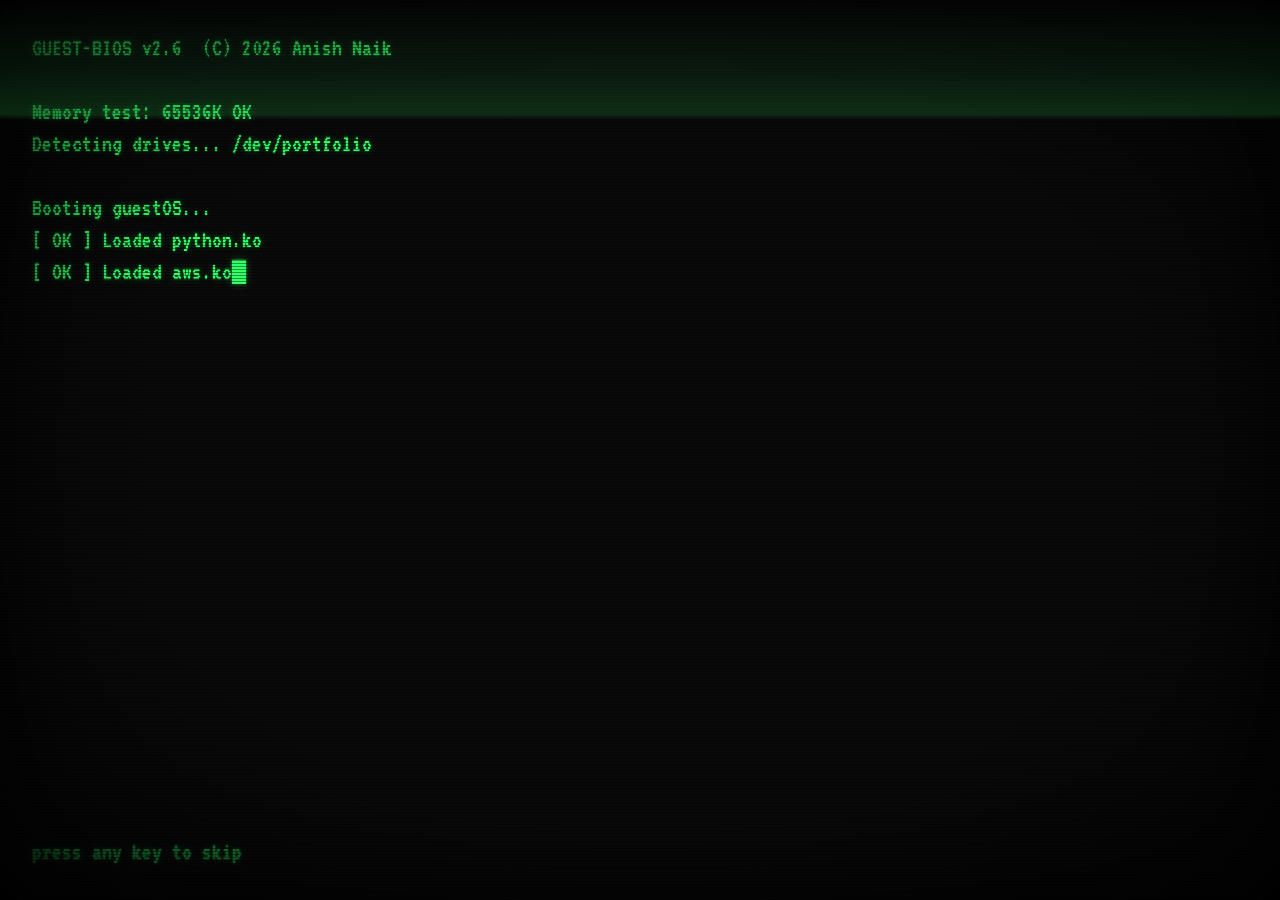
==== index.html @ b6e9a3e8 "deploy 1fc9d5204babcc1dcbe8aa918943df2d3dfe7844 zeus11011/portfolio@1fc9d5204babcc1dcbe8aa918943df2d" ====
<!DOCTYPE html><html lang="en" class="TRyCKa_variable h-full"><head><meta charSet="utf-8"/><meta name="viewport" content="width=device-width, initial-scale=1"/><link rel="preload" href="/_next/static/media/591c50bbc7585aef-s.p.2tcyrya9o07vu.woff2" as="font" crossorigin="" type="font/woff2"/><link rel="stylesheet" href="/_next/static/chunks/0tcu1-rpr_qnp.css" data-precedence="next"/><link rel="stylesheet" href="/_next/static/chunks/32ek0ftwj8uyb.css" data-precedence="next"/><link rel="preload" as="script" fetchPriority="low" href="/_next/static/chunks/19wg2q9r2_sev.js"/><script src="/_next/static/chunks/1c0mhc5ebbn3y.js" async=""></script><script src="/_next/static/chunks/3ltx1we1130yf.js" async=""></script><script src="/_next/static/chunks/turbopack-3-ry682tkyiqk.js" async=""></script><script src="/_next/static/chunks/0umf92h1sb77c.js" async=""></script><script src="/_next/static/chunks/1yj6_vmsm_ezk.js" async=""></script><script src="/_next/static/chunks/0t3pg9o441d8x.js" async=""></script><script src="/_next/static/chunks/0qcymq9jocn4i.js" async=""></script><title>Anish Naik — Terminal</title><meta name="description" content="Portfolio of Anish Naik, software and AI developer."/><link rel="icon" href="/icon.svg?icon.149g2tortx2x_.svg" sizes="any" type="image/svg+xml"/><meta name="next-size-adjust" content=""/><script>try{var d=document.documentElement.dataset;d.crt=localStorage.getItem("crt")||"on";d.sound=localStorage.getItem("sound")||"off";if(sessionStorage.getItem("booted")||matchMedia("(prefers-reduced-motion: reduce)").matches)d.booted="1"}catch(e){}</script><script src="/_next/static/chunks/0cz1d0mv5g_q7.js" noModule=""></script></head><body class="min-h-full flex flex-col"><div hidden=""><!--$--><!--/$--></div><main class="h-screen w-screen"><div data-testid="rf__wrapper" style="width:100%;height:100%;overflow:hidden;position:relative;z-index:0" class="react-flow dark" role="application"><div class="react-flow__renderer" style="position:absolute;width:100%;height:100%;top:0;left:0"><div class="react-flow__pane" style="position:absolute;width:100%;height:100%;top:0;left:0"><div class="react-flow__viewport xyflow__viewport react-flow__container" style="transform:translate(0px,0px) scale(1)"><div class="react-flow__edges"></div><div class="react-flow__edgelabel-renderer"></div><div class="react-flow__nodes" style="position:absolute;width:100%;height:100%;top:0;left:0"><div class="react-flow__node react-flow__node-icon nopan selectable draggable" style="z-index:0;transform:translate(40px,40px);pointer-events:all;visibility:hidden" data-id="resume" data-testid="rf__node-resume" tabindex="0" role="group" aria-roledescription="node" aria-describedby="react-flow__node-desc-1"><button class="flex w-24 flex-col items-center gap-1 p-1 text-center text-xl leading-none max-md:w-28 max-md:text-2xl hover:bg-foreground/10"><span aria-hidden="true" class="text-4xl max-md:text-6xl">▤</span><span>Resume.pdf</span></button></div><div class="react-flow__node react-flow__node-icon nopan selectable draggable" style="z-index:0;transform:translate(160px,40px);pointer-events:all;visibility:hidden" data-id="about" data-testid="rf__node-about" tabindex="0" role="group" aria-roledescription="node" aria-describedby="react-flow__node-desc-1"><button class="flex w-24 flex-col items-center gap-1 p-1 text-center text-xl leading-none max-md:w-28 max-md:text-2xl hover:bg-foreground/10"><span aria-hidden="true" class="text-4xl max-md:text-6xl">≡</span><span>About Me.txt</span></button></div><div class="react-flow__node react-flow__node-icon nopan selectable draggable" style="z-index:0;transform:translate(40px,160px);pointer-events:all;visibility:hidden" data-id="projects" data-testid="rf__node-projects" tabindex="0" role="group" aria-roledescription="node" aria-describedby="react-flow__node-desc-1"><button class="flex w-24 flex-col items-center gap-1 p-1 text-center text-xl leading-none max-md:w-28 max-md:text-2xl hover:bg-foreground/10"><span aria-hidden="true" class="text-4xl max-md:text-6xl">▣</span><span>Projects</span></button></div><div class="react-flow__node react-flow__node-icon nopan selectable draggable" style="z-index:0;transform:translate(160px,160px);pointer-events:all;visibility:hidden" data-id="contact" data-testid="rf__node-contact" tabindex="0" role="group" aria-roledescription="node" aria-describedby="react-flow__node-desc-1"><button class="flex w-24 flex-col items-center gap-1 p-1 text-center text-xl leading-none max-md:w-28 max-md:text-2xl hover:bg-foreground/10"><span aria-hidden="true" class="text-4xl max-md:text-6xl">&gt;_</span><span>Contact</span></button></div><div class="react-flow__node react-flow__node-icon nopan selectable draggable" style="z-index:0;transform:translate(40px,280px);pointer-events:all;visibility:hidden" data-id="ask" data-testid="rf__node-ask" tabindex="0" role="group" aria-roledescription="node" aria-describedby="react-flow__node-desc-1"><button class="flex w-24 flex-col items-center gap-1 p-1 text-center text-xl leading-none max-md:w-28 max-md:text-2xl hover:bg-foreground/10"><span aria-hidden="true" class="text-4xl max-md:text-6xl">&gt;_</span><span>Ask Me (AI)</span></button></div><div class="react-flow__node react-flow__node-icon nopan selectable draggable" style="z-index:0;transform:translate(160px,280px);pointer-events:all;visibility:hidden" data-id="trash" data-testid="rf__node-trash" tabindex="0" role="group" aria-roledescription="node" aria-describedby="react-flow__node-desc-1"><button class="flex w-24 flex-col items-center gap-1 p-1 text-center text-xl leading-none max-md:w-28 max-md:text-2xl hover:bg-foreground/10"><span aria-hidden="true" class="text-4xl max-md:text-6xl">▣</span><span>Recycle Bin</span></button></div><div class="react-flow__node react-flow__node-icon nopan selectable draggable" style="z-index:0;transform:translate(440px,40px);pointer-events:all;visibility:hidden" data-id="app-agent" data-testid="rf__node-app-agent" tabindex="0" role="group" aria-roledescription="node" aria-describedby="react-flow__node-desc-1"><button class="flex w-24 flex-col items-center gap-1 p-1 text-center text-xl leading-none max-md:w-28 max-md:text-2xl hover:bg-foreground/10"><span aria-hidden="true" class="text-4xl max-md:text-6xl">[&gt;]</span><span>Test Agent</span></button></div><div class="react-flow__node react-flow__node-icon nopan selectable draggable" style="z-index:0;transform:translate(320px,160px);pointer-events:all;visibility:hidden" data-id="app-rag" data-testid="rf__node-app-rag" tabindex="0" role="group" aria-roledescription="node" aria-describedby="react-flow__node-desc-1"><button class="flex w-24 flex-col items-center gap-1 p-1 text-center text-xl leading-none max-md:w-28 max-md:text-2xl hover:bg-foreground/10"><span aria-hidden="true" class="text-4xl max-md:text-6xl">[?]</span><span>RAG Engine</span></button></div><div class="react-flow__node react-flow__node-icon nopan selectable draggable" style="z-index:0;transform:translate(440px,160px);pointer-events:all;visibility:hidden" data-id="app-chip8" data-testid="rf__node-app-chip8" tabindex="0" role="group" aria-roledescription="node" aria-describedby="react-flow__node-desc-1"><button class="flex w-24 flex-col items-center gap-1 p-1 text-center text-xl leading-none max-md:w-28 max-md:text-2xl hover:bg-foreground/10"><span aria-hidden="true" class="text-4xl max-md:text-6xl">[8]</span><span>CHIP-8</span></button></div><div class="react-flow__node react-flow__node-note nopan selectable draggable" style="z-index:0;transform:translate(640px,40px);pointer-events:all;visibility:hidden" data-id="note" data-testid="rf__node-note" tabindex="0" role="group" aria-roledescription="node" aria-describedby="react-flow__node-desc-1"><div class="w-48 -rotate-2 bg-foreground p-3 text-xl leading-tight text-background [text-shadow:none]">drag me. drag windows by their title bar.</div></div><div class="react-flow__node react-flow__node-terminal nopan selectable draggable" style="z-index:0;transform:translate(640px,180px);pointer-events:all;visibility:hidden" data-id="terminal" data-testid="rf__node-terminal" tabindex="0" role="group" aria-roledescription="node" aria-describedby="react-flow__node-desc-1"><div class="w-[min(520px,calc(100vw-16px))] text-xl max-md:text-2xl"><section role="dialog" aria-label="guest@anish: ~" class="power-on bg-background leading-none"><div class="window-title flex cursor-move whitespace-pre"><span>┌─</span><span>[ <!-- -->guest@anish: ~<!-- --> ]</span><span class="flex-1 overflow-hidden">────────────────────────────────────────────────────────────────────────────────────────────────────────────────────────────────────────────────────────────────────────────────────────────────────────────────────────────────────────────────────────────────────────────────────────────────────────────</span><span>─┐</span></div><div class="grid grid-cols-[1ch_1fr_1ch]"><span aria-hidden="true" class="h-0 min-h-full overflow-hidden whitespace-pre">│
│
│
│
│
│
│
│
│
│
│
│
│
│
│
│
│
│
│
│
│
│
│
│
│
│
│
│
│
│
│
│
│
│
│
│
│
│
│
│
│
│
│
│
│
│
│
│
│
│
│
│
│
│
│
│
│
│
│
│
│
│
│
│
│
│
│
│
│
│
│
│
│
│
│
│
│
│
│
│
│
│
│
│
│
│
│
│
│
│
│
│
│
│
│
│
│
│
│
│
│
│
│
│
│
│
│
│
│
│
│
│
│
│
│
│
│
│
│
│
│
│
│
│
│
│
│
│
│
│
│
│
│
│
│
│
│
│
│
│
│
│
│
│
│
│
│
│
│
│
│
│
│
│
│
│
│
│
│
│
│
│
│
│
│
│
│
│
│
│
│
│
│
│
│
│
│
│
│
│
│
│
│
│
│
│
│
│
│
│
│
│
│
│
│
│
│
│
│
│
</span><div class="px-[1ch] py-1 leading-tight"><div class="nodrag nowheel h-[min(18rem,35vh)] cursor-text max-md:h-[clamp(6rem,calc(100dvh-34rem),18rem)] overflow-auto select-text"><div aria-live="polite" class="sr-only"></div><div><div class="min-h-[1lh] whitespace-pre-wrap"><span class="cursor"></span></div></div><label class="flex whitespace-pre"><span class="invisible">guest@anish:~$<!-- --> </span><span class="invisible"></span><span class="invisible"></span><input aria-label="Terminal input" autofocus="" autoComplete="off" autoCapitalize="off" spellCheck="false" class="absolute size-px opacity-0" value=""/></label></div></div><span aria-hidden="true" class="h-0 min-h-full overflow-hidden whitespace-pre">│
│
│
│
│
│
│
│
│
│
│
│
│
│
│
│
│
│
│
│
│
│
│
│
│
│
│
│
│
│
│
│
│
│
│
│
│
│
│
│
│
│
│
│
│
│
│
│
│
│
│
│
│
│
│
│
│
│
│
│
│
│
│
│
│
│
│
│
│
│
│
│
│
│
│
│
│
│
│
│
│
│
│
│
│
│
│
│
│
│
│
│
│
│
│
│
│
│
│
│
│
│
│
│
│
│
│
│
│
│
│
│
│
│
│
│
│
│
│
│
│
│
│
│
│
│
│
│
│
│
│
│
│
│
│
│
│
│
│
│
│
│
│
│
│
│
│
│
│
│
│
│
│
│
│
│
│
│
│
│
│
│
│
│
│
│
│
│
│
│
│
│
│
│
│
│
│
│
│
│
│
│
│
│
│
│
│
│
│
│
│
│
│
│
│
│
│
│
│
│
</span></div><div aria-hidden="true" class="flex whitespace-pre"><span>└</span><span class="flex-1 overflow-hidden">────────────────────────────────────────────────────────────────────────────────────────────────────────────────────────────────────────────────────────────────────────────────────────────────────────────────────────────────────────────────────────────────────────────────────────────────────────────</span><span>┘</span></div></section></div></div></div><div class="react-flow__viewport-portal"></div></div></div></div><svg class="react-flow__background" style="position:absolute;width:100%;height:100%;top:0;left:0;--xy-background-pattern-color-props:var(--dim)" data-testid="rf__background"><pattern id="pattern-1" x="0" y="0" width="20" height="20" patternUnits="userSpaceOnUse" patternTransform="translate(-10,-10)"><circle cx="0.5" cy="0.5" r="0.5" class="react-flow__background-pattern dots"></circle></pattern><rect x="0" y="0" width="100%" height="100%" fill="url(#pattern-1)"></rect></svg><div class="react-flow__panel flex gap-4 text-xl text-dim max-md:text-2xl bottom left"><button class="hover:bg-foreground hover:text-background">reset layout</button><button aria-pressed="true" class="hover:bg-foreground hover:text-background">crt<!-- -->: <!-- -->on</button><button aria-pressed="false" class="hover:bg-foreground hover:text-background">sound<!-- -->: <!-- -->off</button></div><div class="react-flow__panel react-flow__attribution bottom right" data-message="Please only hide this attribution when you are subscribed to React Flow Pro: https://reactflow.dev?utm_source=attribution"><a href="https://reactflow.dev?utm_source=attribution" target="_blank" rel="noopener noreferrer" aria-label="React Flow attribution">React Flow</a></div><div id="react-flow__node-desc-1" style="display:none">Press enter or space to select a node. You can then use the arrow keys to move the node around. Press delete to remove it and escape to cancel.</div><div id="react-flow__edge-desc-1" style="display:none">Press enter or space to select an edge. You can then press delete to remove it or escape to cancel.</div><div id="react-flow__aria-live-1" aria-live="assertive" aria-atomic="true" style="position:absolute;width:1px;height:1px;margin:-1px;border:0;padding:0;overflow:hidden;clip:rect(0px, 0px, 0px, 0px);clip-path:inset(100%)"></div></div></main><div class="boot fixed inset-0 z-40 bg-background p-4 text-lg whitespace-pre-wrap sm:p-8 sm:text-2xl"><span class="cursor"></span><p class="absolute bottom-8 text-dim">press any key to skip</p></div><div aria-hidden="true" class="crt-overlay"></div><!--$--><!--/$--><script id="_R_">(globalThis["TURBOPACK"] || (globalThis["TURBOPACK"] = [])).push({"otherChunks":["static/chunks/19wg2q9r2_sev.js","static/chunks/1c0mhc5ebbn3y.js","static/chunks/3ltx1we1130yf.js"],"runtimeModuleIds":[94553]});</script><script src="/_next/static/chunks/19wg2q9r2_sev.js" async=""></script><script>(self.__next_f=self.__next_f||[]).push([0])</script><script>self.__next_f.push([1,"1:\"$Sreact.fragment\"\n2:\"/_next/static/chunks/0umf92h1sb77c.js\"\n3:I[39756,[\"$2\"],\"default\"]\n4:I[37457,[\"$2\"],\"default\"]\n6:\"/_next/static/chunks/1yj6_vmsm_ezk.js\"\n7:\"/_next/static/chunks/0t3pg9o441d8x.js\"\n8:\"/_next/static/chunks/0qcymq9jocn4i.js\"\n9:I[54700,[\"$2\",\"$6\",\"$7\",\"$8\"],\"Canvas\"]\na:I[26368,[\"$2\",\"$6\",\"$7\",\"$8\"],\"Boot\"]\nb:I[97367,[\"$2\"],\"OutletBoundary\"]\nc:\"$Sreact.suspense\"\ne:\"ViewportBoundary\"\nf:I[97367,[\"$2\"],\"$e\"]\n11:\"MetadataBoundary\"\n12:I[97367,[\"$2\"],\"$11\"]\n14:I[68027,[\"$2\"],\"default\",1]\n:HL[\"/_next/static/chunks/0tcu1-rpr_qnp.css\",\"style\"]\n:HL[\"/_next/static/media/591c50bbc7585aef-s.p.2tcyrya9o07vu.woff2\",\"font\",{\"crossOrigin\":\"\",\"type\":\"font/woff2\"}]\n:HL[\"/_next/static/chunks/32ek0ftwj8uyb.css\",\"style\"]\n5:[[\"children\",{\"s\":\"__PAGE__\",\"h\":512,\"d\":{\"r\":[\"$\",\"$1\",\"c\",{\"children\":[[[\"$\",\"main\",null,{\"className\":\"h-screen w-screen\",\"children\":[\"$\",\"$L9\",null,{}]}],[\"$\",\"$La\",null,{}],[\"$\",\"div\",null,{\"aria-hidden\":true,\"className\":\"crt-overlay\"}]],[[\"$\",\"link\",\"0\",{\"rel\":\"stylesheet\",\"href\":\"/_next/static/chunks/32ek0ftwj8uyb.css\",\"precedence\":\"next\",\"crossOrigin\":\"$undefined\",\"nonce\":\"$undefined\"}],[\"$\",\"script\",\"script-0\",{\"src\":\"/_next/static/chunks/1yj6_vmsm_ezk.js\",\"async\":true,\"nonce\":\"$undefined\"}],[\"$\",\"script\",\"script-1\",{\"src\":\"/_next/static/chunks/0t3pg9o441d8x.js\",\"async\":true,\"nonce\":\"$undefined\"}],[\"$\",\"script\",\"script-2\",{\"src\":\"/_next/static/chunks/0qcymq9jocn4i.js\",\"async\":true,\"nonce\":\"$undefined\"}]],[\"$\",\"$Lb\",null,{\"children\":[\"$\",\"$c\",null,{\"name\":\"Next.MetadataOutlet\",\"children\":\"$@d\"}]}]]}],\"p\":false,\"v\":null}}]]\n0:{\"P\":null,\"c\":[\"\",\"\"],\"q\":\"\",\"i\":false,\"t\":{\"t\":{\"s\":\"\",\"h\":528,\"d\":{\"r\":[\"$\",\"$1\",\"c\",{\"children\":[[[\"$\",\"link\",\"0\",{\"rel\":\"stylesheet\",\"href\":\"/_next/static/chunks/0tcu1-rpr_qnp.css\",\"precedence\":\"next\",\"crossOrigin\":\"$undefined\",\"nonce\":\"$undefined\"}],[\"$\",\"script\",\"script-0\",{\"src\":\"/_next/static/chunks/0umf92h1sb77c.js\",\"async\":true,\"nonce\":\"$undefined\"}]],[\"$\",\"html\",null,{\"lang\":\"en\",\"className\":\"TRyCKa_variable h-full\",\"suppressHydrationWarning\":true,\"children\":[[\"$\",\"head\",null,{\"children\":[\"$\",\"script\",null,{\"dangerouslySetInnerHTML\":{\"__html\":\"try{var d=document.documentElement.dataset;d.crt=localStorage.getItem(\\\"crt\\\")||\\\"on\\\";d.sound=localStorage.getItem(\\\"sound\\\")||\\\"off\\\";if(sessionStorage.getItem(\\\"booted\\\")||matchMedia(\\\"(prefers-reduced-motion: reduce)\\\").matches)d.booted=\\\"1\\\"}catch(e){}\"}}]}],[\"$\",\"body\",null,{\"className\":\"min-h-full flex flex-col\",\"children\":[\"$\",\"$L3\",null,{\"parallelRouterKey\":\"children\",\"error\":\"$undefined\",\"errorStyles\":\"$undefined\",\"errorScripts\":\"$undefined\",\"template\":[\"$\",\"$L4\",null,{}],\"templateStyles\":\"$undefined\",\"templateScripts\":\"$undefined\",\"notFound\":[[[\"$\",\"title\",null,{\"children\":\"404: This page could not be found.\"}],[\"$\",\"div\",null,{\"style\":{\"fontFamily\":\"system-ui,\\\"Segoe UI\\\",Roboto,Helvetica,Arial,sans-serif,\\\"Apple Color Emoji\\\",\\\"Segoe UI Emoji\\\"\",\"height\":\"100vh\",\"textAlign\":\"center\",\"display\":\"flex\",\"flexDirection\":\"column\",\"alignItems\":\"center\",\"justifyContent\":\"center\"},\"children\":[\"$\",\"div\",null,{\"children\":[[\"$\",\"style\",null,{\"dangerouslySetInnerHTML\":{\"__html\":\"body{color:#000;background:#fff;margin:0}.next-error-h1{border-right:1px solid rgba(0,0,0,.3)}@media (prefers-color-scheme:dark){body{color:#fff;background:#000}.next-error-h1{border-right:1px solid rgba(255,255,255,.3)}}\"}}],[\"$\",\"h1\",null,{\"className\":\"next-error-h1\",\"style\":{\"display\":\"inline-block\",\"margin\":\"0 20px 0 0\",\"padding\":\"0 23px 0 0\",\"fontSize\":24,\"fontWeight\":500,\"verticalAlign\":\"top\",\"lineHeight\":\"49px\"},\"children\":404}],[\"$\",\"div\",null,{\"style\":{\"display\":\"inline-block\"},\"children\":[\"$\",\"h2\",null,{\"style\":{\"fontSize\":14,\"fontWeight\":400,\"lineHeight\":\"49px\",\"margin\":0},\"children\":\"This page could not be found.\"}]}]]}]}]],[]],\"forbidden\":\"$undefined\",\"unauthorized\":\"$undefined\"}]}]]}]]}],\"p\":false,\"v\":null},\"c\":\"$Q5\"},\"h\":{\"r\":[\"$\",\"$1\",\"h\",{\"children\":[null,[\"$\",\"$Lf\",null,{\"children\":\"$L10\"}],[\"$\",\"$L12\",null,{\"children\":[[\"$\",\"div\",null,{\"hidden\":true,\"children\":[\"$\",\"$c\",null,{\"name\":\"Next.Metadata\",\"children\":\"$L13\"}]}],null]}],[\"$\",\"meta\",null,{\"name\":\"next-size-adjust\",\"content\":\"\"}]]}],\"p\":false,\"v\":null}},\"m\":\"$undefined\",\"G\":[\"$14\",[[\"$\",\"link\",\"0\",{\"rel\":\"stylesheet\",\"href\":\"/_next/static/chunks/0tcu1-rpr_qnp.css\",\"precedence\":\"next\",\"crossOrigin\":\"$undefined\",\"nonce\":\"$undefined\"}]]],\"S\":true,\"r\":\"$undefined\",\"s\":\"$undefined\",\"a\":\"$undefined\",\"l\":\"$undefined\",\"p\":\"$undefined\",\"d\":\"$undefined\",\"b\":\"2-DYwGe7Usz8Ht2MNmMBQ\"}\n10:[[\"$\",\"meta\",\"0\",{\"charSet\":\"utf-8\"}],[\"$\",\"meta\",\"1\",{\"name\":\"viewport\",\"content\":\"width=device-width, initial-scale=1\"}]]\n15:I[27201,[\"$2\"],\"IconMark\"]\nd:null\n13:[[\"$\",\"title\",\"0\",{\"children\":\"Anish Naik — Terminal\"}],[\"$\",\"meta\",\"1\",{\"name\":\"description\",\"content\":\"Portfolio of Anish Naik, software and AI developer.\"}],[\"$\",\"link\",\"2\",{\"rel\":\"icon\",\"href\":\"/icon.svg?icon.149g2tortx2x_.svg\",\"sizes\":\"any\",\"type\":\"image/svg+xml\"}],[\"$\",\"$L15\",\"3\",{}]]\n"])</script></body></html>
---- _next/static/chunks/0tcu1-rpr_qnp.css ----
@font-face{font-family:VT323;font-style:normal;font-weight:400;font-display:swap;src:url(../media/918fa44f42910192-s.01esg-5vzborl.woff2)format("woff2");unicode-range:U+102-103,U+110-111,U+128-129,U+168-169,U+1A0-1A1,U+1AF-1B0,U+300-301,U+303-304,U+308-309,U+323,U+329,U+1EA0-1EF9,U+20AB}@font-face{font-family:VT323;font-style:normal;font-weight:400;font-display:swap;src:url(../media/5ef623414c7c0f3b-s.2n-wf6s8aqfs0.woff2)format("woff2");unicode-range:U+100-2BA,U+2BD-2C5,U+2C7-2CC,U+2CE-2D7,U+2DD-2FF,U+304,U+308,U+329,U+1D00-1DBF,U+1E00-1E9F,U+1EF2-1EFF,U+2020,U+20A0-20AB,U+20AD-20C4,U+2113,U+2C60-2C7F,U+A720-A7FF}@font-face{font-family:VT323;font-style:normal;font-weight:400;font-display:swap;src:url(../media/591c50bbc7585aef-s.p.2tcyrya9o07vu.woff2)format("woff2");unicode-range:U+??,U+131,U+152-153,U+2BB-2BC,U+2C6,U+2DA,U+2DC,U+304,U+308,U+329,U+2000-206F,U+20AC,U+2122,U+2191,U+2193,U+2212,U+2215,U+FEFF,U+FFFD}@font-face{font-family:VT323 Fallback;src:local(Arial);ascent-override:89.16%;descent-override:22.29%;line-gap-override:0.0%;size-adjust:89.73%}.TRyCKa_className{font-family:VT323,VT323 Fallback;font-style:normal;font-weight:400}.TRyCKa_variable{--font-vt323:"VT323", "VT323 Fallback"}
@layer properties{@supports (((-webkit-hyphens:none)) and (not (margin-trim:inline))) or ((-moz-orient:inline) and (not (color:rgb(from red r g b)))){*,:before,:after,::backdrop{--tw-rotate-x:initial;--tw-rotate-y:initial;--tw-rotate-z:initial;--tw-skew-x:initial;--tw-skew-y:initial;--tw-border-style:solid;--tw-leading:initial;--tw-outline-style:solid;--tw-blur:initial;--tw-brightness:initial;--tw-contrast:initial;--tw-grayscale:initial;--tw-hue-rotate:initial;--tw-invert:initial;--tw-opacity:initial;--tw-saturate:initial;--tw-sepia:initial;--tw-drop-shadow:initial;--tw-drop-shadow-color:initial;--tw-drop-shadow-alpha:100%;--tw-drop-shadow-size:initial}}}@layer theme{:root,:host{--font-sans:-apple-system, BlinkMacSystemFont, "Segoe UI", Roboto, "Helvetica Neue", "Noto Sans", Arial, sans-serif, "Apple Color Emoji", "Segoe UI Emoji", "Segoe UI Symbol", "Noto Color Emoji";--color-black:#000;--spacing:.25rem;--text-lg:1.125rem;--text-lg--line-height:calc(1.75 / 1.125);--text-xl:1.25rem;--text-xl--line-height:calc(1.75 / 1.25);--text-2xl:1.5rem;--text-2xl--line-height:calc(2 / 1.5);--text-3xl:1.875rem;--text-3xl--line-height:calc(2.25 / 1.875);--text-4xl:2.25rem;--text-4xl--line-height:calc(2.5 / 2.25);--text-6xl:3.75rem;--text-6xl--line-height:1;--leading-tight:1.25;--aspect-video:16 / 9;--default-font-family:var(--font-sans);--default-mono-font-family:var(--font-vt323)}}@layer base{*,:after,:before,::backdrop{box-sizing:border-box;border:0 solid;margin:0;padding:0}::file-selector-button{box-sizing:border-box;border:0 solid;margin:0;padding:0}html,:host{-webkit-text-size-adjust:100%;tab-size:4;line-height:1.5;font-family:var(--default-font-family,-apple-system, BlinkMacSystemFont, "Segoe UI", Roboto, "Helvetica Neue", "Noto Sans", Arial, sans-serif, "Apple Color Emoji", "Segoe UI Emoji", "Segoe UI Symbol", "Noto Color Emoji");font-feature-settings:var(--default-font-feature-settings,normal);font-variation-settings:var(--default-font-variation-settings,normal);-webkit-tap-highlight-color:transparent}hr{height:0;color:inherit;border-top-width:1px}abbr:where([title]){-webkit-text-decoration:underline dotted;text-decoration:underline dotted}h1,h2,h3,h4,h5,h6{font-size:inherit;font-weight:inherit}a{color:inherit;-webkit-text-decoration:inherit;-webkit-text-decoration:inherit;-webkit-text-decoration:inherit;-webkit-text-decoration:inherit;text-decoration:inherit}b,strong{font-weight:bolder}code,kbd,samp,pre{font-family:var(--default-mono-font-family,ui-monospace, SFMono-Regular, Menlo, Monaco, Consolas, "Liberation Mono", "Courier New", monospace);font-feature-settings:var(--default-mono-font-feature-settings,normal);font-variation-settings:var(--default-mono-font-variation-settings,normal);font-size:1em}small{font-size:80%}sub,sup{vertical-align:baseline;font-size:75%;line-height:0;position:relative}sub{bottom:-.25em}sup{top:-.5em}table{text-indent:0;border-color:inherit;border-collapse:collapse}:-moz-focusring:where(:not(iframe)){outline:auto}progress{vertical-align:baseline}summary{display:list-item}ol,ul,menu{list-style:none}img,svg,video,canvas,audio,iframe,embed,object{vertical-align:middle;display:block}img,video{max-width:100%;height:auto}button,input,select,optgroup,textarea{font:inherit;font-feature-settings:inherit;font-variation-settings:inherit;letter-spacing:inherit;color:inherit;opacity:1;background-color:#0000;border-radius:0}::file-selector-button{font:inherit;font-feature-settings:inherit;font-variation-settings:inherit;letter-spacing:inherit;color:inherit;opacity:1;background-color:#0000;border-radius:0}:where(select:is([multiple],[size])) optgroup{font-weight:bolder}:where(select:is([multiple],[size])) optgroup option{padding-inline-start:20px}::file-selector-button{margin-inline-end:4px}::placeholder{opacity:1}@supports (not ((-webkit-appearance:-apple-pay-button))) or (contain-intrinsic-size:1px){::placeholder{color:currentColor}@supports (color:color-mix(in lab, red, red)){::placeholder{color:color-mix(in oklab, currentcolor 50%, transparent)}}}textarea{resize:vertical}::-webkit-search-decoration{-webkit-appearance:none}::-webkit-date-and-time-value{min-height:1lh;text-align:inherit}::-webkit-datetime-edit{display:inline-flex}::-webkit-datetime-edit-fields-wrapper{padding:0}::-webkit-datetime-edit{padding-block:0}::-webkit-datetime-edit-year-field{padding-block:0}::-webkit-datetime-edit-month-field{padding-block:0}::-webkit-datetime-edit-day-field{padding-block:0}::-webkit-datetime-edit-hour-field{padding-block:0}::-webkit-datetime-edit-minute-field{padding-block:0}::-webkit-datetime-edit-second-field{padding-block:0}::-webkit-datetime-edit-millisecond-field{padding-block:0}::-webkit-datetime-edit-meridiem-field{padding-block:0}::-webkit-calendar-picker-indicator{line-height:1}:-moz-ui-invalid{box-shadow:none}button,input:where([type=button],[type=reset],[type=submit]){appearance:button}::file-selector-button{appearance:button}::-webkit-inner-spin-button{height:auto}::-webkit-outer-spin-button{height:auto}[hidden]:where(:not([hidden=until-found])){display:none!important}}@layer components;@layer utilities{.collapse{visibility:collapse}.invisible{visibility:hidden}.visible{visibility:visible}.sr-only{clip-path:inset(50%);white-space:nowrap;border-width:0;width:1px;height:1px;margin:-1px;padding:0;position:absolute;overflow:hidden}.absolute{position:absolute}.fixed{position:fixed}.relative{position:relative}.static{position:static}.sticky{position:sticky}.inset-0{inset:0}.bottom-8{bottom:calc(var(--spacing) * 8)}.z-40{z-index:40}.container{width:100%}@media (min-width:40rem){.container{max-width:40rem}}@media (min-width:48rem){.container{max-width:48rem}}@media (min-width:64rem){.container{max-width:64rem}}@media (min-width:80rem){.container{max-width:80rem}}@media (min-width:96rem){.container{max-width:96rem}}.my-1{margin-block:var(--spacing)}.mr-2{margin-right:calc(var(--spacing) * 2)}.mb-1{margin-bottom:var(--spacing)}.mb-2{margin-bottom:calc(var(--spacing) * 2)}.mb-4{margin-bottom:calc(var(--spacing) * 4)}.ml-auto{margin-left:auto}.block{display:block}.contents{display:contents}.flex{display:flex}.grid{display:grid}.hidden{display:none}.inline{display:inline}.aspect-video{aspect-ratio:var(--aspect-video)}.size-px{width:1px;height:1px}.h-0{height:0}.h-2{height:calc(var(--spacing) * 2)}.h-72{height:calc(var(--spacing) * 72)}.h-\[min\(18rem\,35vh\)\]{height:min(18rem,35vh)}.h-full{height:100%}.h-screen{height:100vh}.max-h-40{max-height:calc(var(--spacing) * 40)}.max-h-\[70vh\]{max-height:70vh}.min-h-\[1lh\]{min-height:1lh}.min-h-\[2lh\]{min-height:2lh}.min-h-full{min-height:100%}.w-24{width:calc(var(--spacing) * 24)}.w-48{width:calc(var(--spacing) * 48)}.w-\[min\(480px\,calc\(100vw-16px\)\)\]{width:min(480px,100vw - 16px)}.w-\[min\(520px\,calc\(100vw-16px\)\)\]{width:min(520px,100vw - 16px)}.w-\[min\(680px\,calc\(100vw-16px\)\)\]{width:min(680px,100vw - 16px)}.w-full{width:100%}.w-screen{width:100vw}.max-w-\[90\%\]{max-width:90%}.flex-1{flex:1}.flex-shrink{flex-shrink:1}.-rotate-2{rotate:-2deg}.transform{transform:var(--tw-rotate-x,) var(--tw-rotate-y,) var(--tw-rotate-z,) var(--tw-skew-x,) var(--tw-skew-y,)}.cursor-move{cursor:move}.cursor-text{cursor:text}.resize{resize:both}.grid-cols-4{grid-template-columns:repeat(4,minmax(0,1fr))}.grid-cols-\[1ch_1fr_1ch\]{grid-template-columns:1ch 1fr 1ch}.flex-col{flex-direction:column}.flex-wrap{flex-wrap:wrap}.place-items-center{place-items:center}.items-center{align-items:center}.items-end{align-items:flex-end}.justify-between{justify-content:space-between}.justify-center{justify-content:center}.gap-1{gap:var(--spacing)}.gap-2{gap:calc(var(--spacing) * 2)}.gap-3{gap:calc(var(--spacing) * 3)}.gap-4{gap:calc(var(--spacing) * 4)}.self-start{align-self:flex-start}.truncate{text-overflow:ellipsis;white-space:nowrap;overflow:hidden}.overflow-auto{overflow:auto}.overflow-hidden{overflow:hidden}.rounded{border-radius:.25rem}.border{border-style:var(--tw-border-style);border-width:1px}.border-b{border-bottom-style:var(--tw-border-style);border-bottom-width:1px}.border-dim{border-color:var(--dim)}.border-foreground{border-color:var(--foreground)}.bg-background{background-color:var(--background)}.bg-black{background-color:var(--color-black)}.bg-black\/80{background-color:#000c}@supports (color:color-mix(in lab, red, red)){.bg-black\/80{background-color:color-mix(in oklab, var(--color-black) 80%, transparent)}}.bg-foreground{background-color:var(--foreground)}.bg-transparent{background-color:#0000}.p-1{padding:var(--spacing)}.p-3{padding:calc(var(--spacing) * 3)}.p-4{padding:calc(var(--spacing) * 4)}.p-8{padding:calc(var(--spacing) * 8)}.px-1{padding-inline:var(--spacing)}.px-2{padding-inline:calc(var(--spacing) * 2)}.px-\[1ch\]{padding-inline:1ch}.py-1{padding-block:var(--spacing)}.pb-1{padding-bottom:var(--spacing)}.text-center{text-align:center}.text-2xl{font-size:var(--text-2xl);line-height:var(--tw-leading,var(--text-2xl--line-height))}.text-3xl{font-size:var(--text-3xl);line-height:var(--tw-leading,var(--text-3xl--line-height))}.text-4xl{font-size:var(--text-4xl);line-height:var(--tw-leading,var(--text-4xl--line-height))}.text-6xl{font-size:var(--text-6xl);line-height:var(--tw-leading,var(--text-6xl--line-height))}.text-lg{font-size:var(--text-lg);line-height:var(--tw-leading,var(--text-lg--line-height))}.text-xl{font-size:var(--text-xl);line-height:var(--tw-leading,var(--text-xl--line-height))}.leading-none{--tw-leading:1;line-height:1}.leading-tight{--tw-leading:var(--leading-tight);line-height:var(--leading-tight)}.break-all{word-break:break-all}.whitespace-pre{white-space:pre}.whitespace-pre-wrap{white-space:pre-wrap}.text-background{color:var(--background)}.text-dim{color:var(--dim)}.underline{text-decoration-line:underline}.accent-\[var\(--foreground\)\]{accent-color:var(--foreground)}.opacity-0{opacity:0}.outline{outline-style:var(--tw-outline-style);outline-width:1px}.filter{filter:var(--tw-blur,) var(--tw-brightness,) var(--tw-contrast,) var(--tw-grayscale,) var(--tw-hue-rotate,) var(--tw-invert,) var(--tw-saturate,) var(--tw-sepia,) var(--tw-drop-shadow,)}.outline-none{--tw-outline-style:none;outline-style:none}.select-text{-webkit-user-select:text;user-select:text}.\[text-shadow\:none\]{text-shadow:none}@media (hover:hover){.hover\:bg-foreground:hover,.hover\:bg-foreground\/10:hover{background-color:var(--foreground)}@supports (color:color-mix(in lab, red, red)){.hover\:bg-foreground\/10:hover{background-color:color-mix(in oklab, var(--foreground) 10%, transparent)}}.hover\:text-background:hover{color:var(--background)}}.focus\:border-foreground:focus{border-color:var(--foreground)}.disabled\:border-dim:disabled{border-color:var(--dim)}.disabled\:text-dim:disabled{color:var(--dim)}@media (hover:hover){.disabled\:hover\:bg-transparent:disabled:hover{background-color:#0000}}@media not all and (min-width:48rem){.max-md\:h-\[clamp\(6rem\,calc\(100dvh-34rem\)\,18rem\)\]{height:clamp(6rem,100dvh - 34rem,18rem)}.max-md\:w-28{width:calc(var(--spacing) * 28)}.max-md\:text-2xl{font-size:var(--text-2xl);line-height:var(--tw-leading,var(--text-2xl--line-height))}.max-md\:text-6xl{font-size:var(--text-6xl);line-height:var(--tw-leading,var(--text-6xl--line-height))}}@media (min-width:40rem){.sm\:p-8{padding:calc(var(--spacing) * 8)}.sm\:text-2xl{font-size:var(--text-2xl);line-height:var(--tw-leading,var(--text-2xl--line-height))}}}:root{--background:#0a0a0a;--foreground:#3f6;--dim:#1f9e44;--glow:0 0 2px #3f6a, 0 0 8px #3f65}body{background:var(--background);color:var(--foreground);font-family:var(--font-vt323), monospace;font-feature-settings:"liga" 0, "clig" 0}html,body{height:100%;overflow:hidden}:root{--cursor-arrow:url("data:image/svg+xml,%3Csvg xmlns='http://www.w3.org/2000/svg' width='22' height='34' shape-rendering='crispEdges'%3E%3Crect x='0' y='0' width='2' height='2' fill='%230a0a0a'/%3E%3Crect x='0' y='2' width='2' height='2' fill='%230a0a0a'/%3E%3Crect x='2' y='2' width='2' height='2' fill='%230a0a0a'/%3E%3Crect x='0' y='4' width='2' height='2' fill='%230a0a0a'/%3E%3Crect x='2' y='4' width='2' height='2' fill='%2333ff66'/%3E%3Crect x='4' y='4' width='2' height='2' fill='%230a0a0a'/%3E%3Crect x='0' y='6' width='2' height='2' fill='%230a0a0a'/%3E%3Crect x='2' y='6' width='2' height='2' fill='%2333ff66'/%3E%3Crect x='4' y='6' width='2' height='2' fill='%2333ff66'/%3E%3Crect x='6' y='6' width='2' height='2' fill='%230a0a0a'/%3E%3Crect x='0' y='8' width='2' height='2' fill='%230a0a0a'/%3E%3Crect x='2' y='8' width='2' height='2' fill='%2333ff66'/%3E%3Crect x='4' y='8' width='2' height='2' fill='%2333ff66'/%3E%3Crect x='6' y='8' width='2' height='2' fill='%2333ff66'/%3E%3Crect x='8' y='8' width='2' height='2' fill='%230a0a0a'/%3E%3Crect x='0' y='10' width='2' height='2' fill='%230a0a0a'/%3E%3Crect x='2' y='10' width='2' height='2' fill='%2333ff66'/%3E%3Crect x='4' y='10' width='2' height='2' fill='%2333ff66'/%3E%3Crect x='6' y='10' width='2' height='2' fill='%2333ff66'/%3E%3Crect x='8' y='10' width='2' height='2' fill='%2333ff66'/%3E%3Crect x='10' y='10' width='2' height='2' fill='%230a0a0a'/%3E%3Crect x='0' y='12' width='2' height='2' fill='%230a0a0a'/%3E%3Crect x='2' y='12' width='2' height='2' fill='%2333ff66'/%3E%3Crect x='4' y='12' width='2' height='2' fill='%2333ff66'/%3E%3Crect x='6' y='12' width='2' height='2' fill='%2333ff66'/%3E%3Crect x='8' y='12' width='2' height='2' fill='%2333ff66'/%3E%3Crect x='10' y='12' width='2' height='2' fill='%2333ff66'/%3E%3Crect x='12' y='12' width='2' height='2' fill='%230a0a0a'/%3E%3Crect x='0' y='14' width='2' height='2' fill='%230a0a0a'/%3E%3Crect x='2' y='14' width='2' height='2' fill='%2333ff66'/%3E%3Crect x='4' y='14' width='2' height='2' fill='%2333ff66'/%3E%3Crect x='6' y='14' width='2' height='2' fill='%2333ff66'/%3E%3Crect x='8' y='14' width='2' height='2' fill='%2333ff66'/%3E%3Crect x='10' y='14' width='2' height='2' fill='%2333ff66'/%3E%3Crect x='12' y='14' width='2' height='2' fill='%2333ff66'/%3E%3Crect x='14' y='14' width='2' height='2' fill='%230a0a0a'/%3E%3Crect x='0' y='16' width='2' height='2' fill='%230a0a0a'/%3E%3Crect x='2' y='16' width='2' height='2' fill='%2333ff66'/%3E%3Crect x='4' y='16' width='2' height='2' fill='%2333ff66'/%3E%3Crect x='6' y='16' width='2' height='2' fill='%2333ff66'/%3E%3Crect x='8' y='16' width='2' height='2' fill='%2333ff66'/%3E%3Crect x='10' y='16' width='2' height='2' fill='%2333ff66'/%3E%3Crect x='12' y='16' width='2' height='2' fill='%2333ff66'/%3E%3Crect x='14' y='16' width='2' height='2' fill='%2333ff66'/%3E%3Crect x='16' y='16' width='2' height='2' fill='%230a0a0a'/%3E%3Crect x='0' y='18' width='2' height='2' fill='%230a0a0a'/%3E%3Crect x='2' y='18' width='2' height='2' fill='%2333ff66'/%3E%3Crect x='4' y='18' width='2' height='2' fill='%2333ff66'/%3E%3Crect x='6' y='18' width='2' height='2' fill='%2333ff66'/%3E%3Crect x='8' y='18' width='2' height='2' fill='%2333ff66'/%3E%3Crect x='10' y='18' width='2' height='2' fill='%2333ff66'/%3E%3Crect x='12' y='18' width='2' height='2' fill='%2333ff66'/%3E%3Crect x='14' y='18' width='2' height='2' fill='%2333ff66'/%3E%3Crect x='16' y='18' width='2' height='2' fill='%2333ff66'/%3E%3Crect x='18' y='18' width='2' height='2' fill='%230a0a0a'/%3E%3Crect x='0' y='20' width='2' height='2' fill='%230a0a0a'/%3E%3Crect x='2' y='20' width='2' height='2' fill='%2333ff66'/%3E%3Crect x='4' y='20' width='2' height='2' fill='%2333ff66'/%3E%3Crect x='6' y='20' width='2' height='2' fill='%2333ff66'/%3E%3Crect x='8' y='20' width='2' height='2' fill='%2333ff66'/%3E%3Crect x='10' y='20' width='2' height='2' fill='%2333ff66'/%3E%3Crect x='12' y='20' width='2' height='2' fill='%230a0a0a'/%3E%3Crect x='14' y='20' width='2' height='2' fill='%230a0a0a'/%3E%3Crect x='16' y='20' width='2' height='2' fill='%230a0a0a'/%3E%3Crect x='18' y='20' width='2' height='2' fill='%230a0a0a'/%3E%3Crect x='20' y='20' width='2' height='2' fill='%230a0a0a'/%3E%3Crect x='0' y='22' width='2' height='2' fill='%230a0a0a'/%3E%3Crect x='2' y='22' width='2' height='2' fill='%2333ff66'/%3E%3Crect x='4' y='22' width='2' height='2' fill='%2333ff66'/%3E%3Crect x='6' y='22' width='2' height='2' fill='%230a0a0a'/%3E%3Crect x='8' y='22' width='2' height='2' fill='%2333ff66'/%3E%3Crect x='10' y='22' width='2' height='2' fill='%2333ff66'/%3E%3Crect x='12' y='22' width='2' height='2' fill='%230a0a0a'/%3E%3Crect x='0' y='24' width='2' height='2' fill='%230a0a0a'/%3E%3Crect x='2' y='24' width='2' height='2' fill='%2333ff66'/%3E%3Crect x='4' y='24' width='2' height='2' fill='%230a0a0a'/%3E%3Crect x='8' y='24' width='2' height='2' fill='%230a0a0a'/%3E%3Crect x='10' y='24' width='2' height='2' fill='%2333ff66'/%3E%3Crect x='12' y='24' width='2' height='2' fill='%2333ff66'/%3E%3Crect x='14' y='24' width='2' height='2' fill='%230a0a0a'/%3E%3Crect x='0' y='26' width='2' height='2' fill='%230a0a0a'/%3E%3Crect x='2' y='26' width='2' height='2' fill='%230a0a0a'/%3E%3Crect x='8' y='26' width='2' height='2' fill='%230a0a0a'/%3E%3Crect x='10' y='26' width='2' height='2' fill='%2333ff66'/%3E%3Crect x='12' y='26' width='2' height='2' fill='%2333ff66'/%3E%3Crect x='14' y='26' width='2' height='2' fill='%230a0a0a'/%3E%3Crect x='0' y='28' width='2' height='2' fill='%230a0a0a'/%3E%3Crect x='10' y='28' width='2' height='2' fill='%230a0a0a'/%3E%3Crect x='12' y='28' width='2' height='2' fill='%2333ff66'/%3E%3Crect x='14' y='28' width='2' height='2' fill='%2333ff66'/%3E%3Crect x='16' y='28' width='2' height='2' fill='%230a0a0a'/%3E%3Crect x='10' y='30' width='2' height='2' fill='%230a0a0a'/%3E%3Crect x='12' y='30' width='2' height='2' fill='%2333ff66'/%3E%3Crect x='14' y='30' width='2' height='2' fill='%2333ff66'/%3E%3Crect x='16' y='30' width='2' height='2' fill='%230a0a0a'/%3E%3Crect x='12' y='32' width='2' height='2' fill='%230a0a0a'/%3E%3Crect x='14' y='32' width='2' height='2' fill='%230a0a0a'/%3E%3C/svg%3E") 0 0, default;--cursor-hand:url("data:image/svg+xml,%3Csvg xmlns='http://www.w3.org/2000/svg' width='24' height='28' shape-rendering='crispEdges'%3E%3Crect x='8' y='0' width='2' height='2' fill='%230a0a0a'/%3E%3Crect x='10' y='0' width='2' height='2' fill='%230a0a0a'/%3E%3Crect x='6' y='2' width='2' height='2' fill='%230a0a0a'/%3E%3Crect x='8' y='2' width='2' height='2' fill='%2333ff66'/%3E%3Crect x='10' y='2' width='2' height='2' fill='%2333ff66'/%3E%3Crect x='12' y='2' width='2' height='2' fill='%230a0a0a'/%3E%3Crect x='6' y='4' width='2' height='2' fill='%230a0a0a'/%3E%3Crect x='8' y='4' width='2' height='2' fill='%2333ff66'/%3E%3Crect x='10' y='4' width='2' height='2' fill='%2333ff66'/%3E%3Crect x='12' y='4' width='2' height='2' fill='%230a0a0a'/%3E%3Crect x='6' y='6' width='2' height='2' fill='%230a0a0a'/%3E%3Crect x='8' y='6' width='2' height='2' fill='%2333ff66'/%3E%3Crect x='10' y='6' width='2' height='2' fill='%2333ff66'/%3E%3Crect x='12' y='6' width='2' height='2' fill='%230a0a0a'/%3E%3Crect x='6' y='8' width='2' height='2' fill='%230a0a0a'/%3E%3Crect x='8' y='8' width='2' height='2' fill='%2333ff66'/%3E%3Crect x='10' y='8' width='2' height='2' fill='%2333ff66'/%3E%3Crect x='12' y='8' width='2' height='2' fill='%230a0a0a'/%3E%3Crect x='14' y='8' width='2' height='2' fill='%230a0a0a'/%3E%3Crect x='16' y='8' width='2' height='2' fill='%230a0a0a'/%3E%3Crect x='6' y='10' width='2' height='2' fill='%230a0a0a'/%3E%3Crect x='8' y='10' width='2' height='2' fill='%2333ff66'/%3E%3Crect x='10' y='10' width='2' height='2' fill='%2333ff66'/%3E%3Crect x='12' y='10' width='2' height='2' fill='%230a0a0a'/%3E%3Crect x='14' y='10' width='2' height='2' fill='%2333ff66'/%3E%3Crect x='16' y='10' width='2' height='2' fill='%2333ff66'/%3E%3Crect x='18' y='10' width='2' height='2' fill='%230a0a0a'/%3E%3Crect x='20' y='10' width='2' height='2' fill='%230a0a0a'/%3E%3Crect x='2' y='12' width='2' height='2' fill='%230a0a0a'/%3E%3Crect x='4' y='12' width='2' height='2' fill='%230a0a0a'/%3E%3Crect x='6' y='12' width='2' height='2' fill='%230a0a0a'/%3E%3Crect x='8' y='12' width='2' height='2' fill='%2333ff66'/%3E%3Crect x='10' y='12' width='2' height='2' fill='%2333ff66'/%3E%3Crect x='12' y='12' width='2' height='2' fill='%230a0a0a'/%3E%3Crect x='14' y='12' width='2' height='2' fill='%2333ff66'/%3E%3Crect x='16' y='12' width='2' height='2' fill='%2333ff66'/%3E%3Crect x='18' y='12' width='2' height='2' fill='%230a0a0a'/%3E%3Crect x='20' y='12' width='2' height='2' fill='%2333ff66'/%3E%3Crect x='22' y='12' width='2' height='2' fill='%230a0a0a'/%3E%3Crect x='0' y='14' width='2' height='2' fill='%230a0a0a'/%3E%3Crect x='2' y='14' width='2' height='2' fill='%2333ff66'/%3E%3Crect x='4' y='14' width='2' height='2' fill='%2333ff66'/%3E%3Crect x='6' y='14' width='2' height='2' fill='%230a0a0a'/%3E%3Crect x='8' y='14' width='2' height='2' fill='%2333ff66'/%3E%3Crect x='10' y='14' width='2' height='2' fill='%2333ff66'/%3E%3Crect x='12' y='14' width='2' height='2' fill='%2333ff66'/%3E%3Crect x='14' y='14' width='2' height='2' fill='%2333ff66'/%3E%3Crect x='16' y='14' width='2' height='2' fill='%2333ff66'/%3E%3Crect x='18' y='14' width='2' height='2' fill='%2333ff66'/%3E%3Crect x='20' y='14' width='2' height='2' fill='%2333ff66'/%3E%3Crect x='22' y='14' width='2' height='2' fill='%230a0a0a'/%3E%3Crect x='0' y='16' width='2' height='2' fill='%230a0a0a'/%3E%3Crect x='2' y='16' width='2' height='2' fill='%2333ff66'/%3E%3Crect x='4' y='16' width='2' height='2' fill='%2333ff66'/%3E%3Crect x='6' y='16' width='2' height='2' fill='%2333ff66'/%3E%3Crect x='8' y='16' width='2' height='2' fill='%2333ff66'/%3E%3Crect x='10' y='16' width='2' height='2' fill='%2333ff66'/%3E%3Crect x='12' y='16' width='2' height='2' fill='%2333ff66'/%3E%3Crect x='14' y='16' width='2' height='2' fill='%2333ff66'/%3E%3Crect x='16' y='16' width='2' height='2' fill='%2333ff66'/%3E%3Crect x='18' y='16' width='2' height='2' fill='%2333ff66'/%3E%3Crect x='20' y='16' width='2' height='2' fill='%2333ff66'/%3E%3Crect x='22' y='16' width='2' height='2' fill='%230a0a0a'/%3E%3Crect x='2' y='18' width='2' height='2' fill='%230a0a0a'/%3E%3Crect x='4' y='18' width='2' height='2' fill='%2333ff66'/%3E%3Crect x='6' y='18' width='2' height='2' fill='%2333ff66'/%3E%3Crect x='8' y='18' width='2' height='2' fill='%2333ff66'/%3E%3Crect x='10' y='18' width='2' height='2' fill='%2333ff66'/%3E%3Crect x='12' y='18' width='2' height='2' fill='%2333ff66'/%3E%3Crect x='14' y='18' width='2' height='2' fill='%2333ff66'/%3E%3Crect x='16' y='18' width='2' height='2' fill='%2333ff66'/%3E%3Crect x='18' y='18' width='2' height='2' fill='%2333ff66'/%3E%3Crect x='20' y='18' width='2' height='2' fill='%2333ff66'/%3E%3Crect x='22' y='18' width='2' height='2' fill='%230a0a0a'/%3E%3Crect x='4' y='20' width='2' height='2' fill='%230a0a0a'/%3E%3Crect x='6' y='20' width='2' height='2' fill='%2333ff66'/%3E%3Crect x='8' y='20' width='2' height='2' fill='%2333ff66'/%3E%3Crect x='10' y='20' width='2' height='2' fill='%2333ff66'/%3E%3Crect x='12' y='20' width='2' height='2' fill='%2333ff66'/%3E%3Crect x='14' y='20' width='2' height='2' fill='%2333ff66'/%3E%3Crect x='16' y='20' width='2' height='2' fill='%2333ff66'/%3E%3Crect x='18' y='20' width='2' height='2' fill='%2333ff66'/%3E%3Crect x='20' y='20' width='2' height='2' fill='%2333ff66'/%3E%3Crect x='22' y='20' width='2' height='2' fill='%230a0a0a'/%3E%3Crect x='4' y='22' width='2' height='2' fill='%230a0a0a'/%3E%3Crect x='6' y='22' width='2' height='2' fill='%2333ff66'/%3E%3Crect x='8' y='22' width='2' height='2' fill='%2333ff66'/%3E%3Crect x='10' y='22' width='2' height='2' fill='%2333ff66'/%3E%3Crect x='12' y='22' width='2' height='2' fill='%2333ff66'/%3E%3Crect x='14' y='22' width='2' height='2' fill='%2333ff66'/%3E%3Crect x='16' y='22' width='2' height='2' fill='%2333ff66'/%3E%3Crect x='18' y='22' width='2' height='2' fill='%2333ff66'/%3E%3Crect x='20' y='22' width='2' height='2' fill='%230a0a0a'/%3E%3Crect x='6' y='24' width='2' height='2' fill='%230a0a0a'/%3E%3Crect x='8' y='24' width='2' height='2' fill='%2333ff66'/%3E%3Crect x='10' y='24' width='2' height='2' fill='%2333ff66'/%3E%3Crect x='12' y='24' width='2' height='2' fill='%2333ff66'/%3E%3Crect x='14' y='24' width='2' height='2' fill='%2333ff66'/%3E%3Crect x='16' y='24' width='2' height='2' fill='%2333ff66'/%3E%3Crect x='18' y='24' width='2' height='2' fill='%2333ff66'/%3E%3Crect x='20' y='24' width='2' height='2' fill='%230a0a0a'/%3E%3Crect x='6' y='26' width='2' height='2' fill='%230a0a0a'/%3E%3Crect x='8' y='26' width='2' height='2' fill='%2333ff66'/%3E%3Crect x='10' y='26' width='2' height='2' fill='%2333ff66'/%3E%3Crect x='12' y='26' width='2' height='2' fill='%2333ff66'/%3E%3Crect x='14' y='26' width='2' height='2' fill='%2333ff66'/%3E%3Crect x='16' y='26' width='2' height='2' fill='%2333ff66'/%3E%3Crect x='18' y='26' width='2' height='2' fill='%2333ff66'/%3E%3Crect x='20' y='26' width='2' height='2' fill='%230a0a0a'/%3E%3C/svg%3E") 9 0, pointer}html,body,.react-flow__pane,.react-flow__node{cursor:var(--cursor-arrow)!important}button:not(:disabled),a,label,.window-title{cursor:var(--cursor-hand)!important}input,textarea,.select-text{cursor:text!important}html:not([data-crt=off]) body{text-shadow:var(--glow)}::selection{background:var(--foreground);color:var(--background);text-shadow:none}.crt-overlay{pointer-events:none;z-index:50;background:radial-gradient(#0000 60%,#000a 100%),repeating-linear-gradient(#0000 0 2px,#0006 2px 3px);border-radius:24px;animation:4s step-end infinite flicker;position:fixed;inset:0;box-shadow:0 0 0 40px #000,inset 0 0 120px #000c}html[data-crt=off] .crt-overlay{display:none}.crt-overlay:after{content:"";background:linear-gradient(#0000,#33ff6612 60%,#33ff6626 95%,#0000);height:120px;animation:8s linear infinite roll;position:absolute;inset:0 0 auto}@keyframes roll{0%{transform:translateY(-120px)}to{transform:translateY(100vh)}}@keyframes flicker{0%,to{opacity:1}47%{opacity:.94}48%{opacity:1}83%{opacity:.97}}html[data-booted] .boot{display:none}.cursor{vertical-align:text-bottom;background:var(--foreground);width:.6em;height:1em;box-shadow:var(--glow);animation:1s step-end infinite blink;display:inline-block}@keyframes blink{50%{opacity:0}}.power-on{animation:.35s ease-out both power-on}@keyframes power-on{0%{filter:brightness(3);transform:scale(0,.01)}40%{filter:brightness(3);transform:scaleY(.01)}to{filter:brightness();transform:scale(1)}}@media (prefers-reduced-motion:reduce){.crt-overlay,.cursor,.power-on{animation:none}.crt-overlay:after{display:none}}.md h1{font-size:1.6em}.md h2{margin-top:.5em;font-size:1.3em}.md h1:before{content:"# ";color:var(--dim)}.md h2:before{content:"## ";color:var(--dim)}.md p,.md ul,.md ol{margin:.4em 0}.md ul{list-style:inside "- "}.md ol{list-style:inside decimal}.md a{text-decoration:underline}.md code{color:var(--background);background:var(--foreground);text-shadow:none;padding:0 .2em}::-webkit-scrollbar{width:12px;height:12px}::-webkit-scrollbar-track{background:var(--background);border-left:1px solid var(--dim)}::-webkit-scrollbar-thumb{background:var(--dim);border:2px solid var(--background)}::-webkit-scrollbar-thumb:hover{background:var(--foreground);box-shadow:var(--glow)}::-webkit-scrollbar-corner{background:var(--background)}::-webkit-scrollbar-button{display:none}@supports not selector(::-webkit-scrollbar){*{scrollbar-color:var(--dim) var(--background);scrollbar-width:thin}}@property --tw-rotate-x{syntax:"*";inherits:false}@property --tw-rotate-y{syntax:"*";inherits:false}@property --tw-rotate-z{syntax:"*";inherits:false}@property --tw-skew-x{syntax:"*";inherits:false}@property --tw-skew-y{syntax:"*";inherits:false}@property --tw-border-style{syntax:"*";inherits:false;initial-value:solid}@property --tw-leading{syntax:"*";inherits:false}@property --tw-outline-style{syntax:"*";inherits:false;initial-value:solid}@property --tw-blur{syntax:"*";inherits:false}@property --tw-brightness{syntax:"*";inherits:false}@property --tw-contrast{syntax:"*";inherits:false}@property --tw-grayscale{syntax:"*";inherits:false}@property --tw-hue-rotate{syntax:"*";inherits:false}@property --tw-invert{syntax:"*";inherits:false}@property --tw-opacity{syntax:"*";inherits:false}@property --tw-saturate{syntax:"*";inherits:false}@property --tw-sepia{syntax:"*";inherits:false}@property --tw-drop-shadow{syntax:"*";inherits:false}@property --tw-drop-shadow-color{syntax:"*";inherits:false}@property --tw-drop-shadow-alpha{syntax:"<percentage>";inherits:false;initial-value:100%}@property --tw-drop-shadow-size{syntax:"*";inherits:false}
---- _next/static/chunks/32ek0ftwj8uyb.css ----
.react-flow{--xy-edge-stroke-default:#b1b1b7;--xy-edge-stroke-width-default:1;--xy-edge-stroke-selected-default:#555;--xy-connectionline-stroke-default:#b1b1b7;--xy-connectionline-stroke-width-default:1;--xy-attribution-background-color-default:#ffffff80;--xy-minimap-background-color-default:#fff;--xy-minimap-mask-background-color-default:#f0f0f099;--xy-minimap-mask-stroke-color-default:transparent;--xy-minimap-mask-stroke-width-default:1;--xy-minimap-node-background-color-default:#e2e2e2;--xy-minimap-node-stroke-color-default:transparent;--xy-minimap-node-stroke-width-default:2;--xy-background-color-default:transparent;--xy-background-pattern-dots-color-default:#91919a;--xy-background-pattern-lines-color-default:#eee;--xy-background-pattern-cross-color-default:#e2e2e2;background-color:var(--xy-background-color,var(--xy-background-color-default));--xy-node-border-default:1px solid #bbb;--xy-node-border-selected-default:1px solid #555;--xy-handle-background-color-default:#333;--xy-selection-background-color-default:#9696b41a;--xy-selection-border-default:1px dotted #9b9b9bcc;--xy-resize-background-color-default:#3367d9;direction:ltr}.react-flow.dark{--xy-edge-stroke-default:#3e3e3e;--xy-edge-stroke-width-default:1;--xy-edge-stroke-selected-default:#727272;--xy-connectionline-stroke-default:#b1b1b7;--xy-connectionline-stroke-width-default:1;--xy-attribution-background-color-default:#96969640;--xy-minimap-background-color-default:#141414;--xy-minimap-mask-background-color-default:#3c3c3c99;--xy-minimap-mask-stroke-color-default:transparent;--xy-minimap-mask-stroke-width-default:1;--xy-minimap-node-background-color-default:#2b2b2b;--xy-minimap-node-stroke-color-default:transparent;--xy-minimap-node-stroke-width-default:2;--xy-background-color-default:#141414;--xy-background-pattern-dots-color-default:#555;--xy-background-pattern-lines-color-default:#333;--xy-background-pattern-cross-color-default:#333;--xy-node-color-default:#f8f8f8}.react-flow__background{background-color:var(--xy-background-color-props,var(--xy-background-color,var(--xy-background-color-default)));pointer-events:none;z-index:-1}.react-flow__container{width:100%;height:100%;position:absolute;top:0;left:0}.react-flow__pane{z-index:1;touch-action:none}.react-flow__pane.draggable{cursor:grab}.react-flow__pane.dragging{cursor:grabbing}.react-flow__pane.selection{cursor:pointer}.react-flow__viewport{transform-origin:0 0;z-index:2;pointer-events:none}.react-flow__renderer{z-index:4}.react-flow__selection{z-index:6}.react-flow__nodesselection-rect:focus,.react-flow__nodesselection-rect:focus-visible{outline:none}.react-flow__edge-path{stroke:var(--xy-edge-stroke,var(--xy-edge-stroke-default));stroke-width:var(--xy-edge-stroke-width,var(--xy-edge-stroke-width-default));fill:none}.react-flow__connection-path{stroke:var(--xy-connectionline-stroke,var(--xy-connectionline-stroke-default));stroke-width:var(--xy-connectionline-stroke-width,var(--xy-connectionline-stroke-width-default));fill:none}.react-flow .react-flow__edges{position:absolute}.react-flow .react-flow__edges svg{pointer-events:none;position:absolute;overflow:visible}.react-flow__edge{pointer-events:visibleStroke}.react-flow__edge.selectable{cursor:pointer}.react-flow__edge.animated path{stroke-dasharray:5;animation:.5s linear infinite dashdraw}.react-flow__edge.animated path.react-flow__edge-interaction{stroke-dasharray:none;animation:none}.react-flow__edge.inactive{pointer-events:none}.react-flow__edge.selected,.react-flow__edge:focus,.react-flow__edge:focus-visible{outline:none}.react-flow__edge.selected .react-flow__edge-path,.react-flow__edge.selectable:focus .react-flow__edge-path,.react-flow__edge.selectable:focus-visible .react-flow__edge-path{stroke:var(--xy-edge-stroke-selected,var(--xy-edge-stroke-selected-default))}.react-flow__edge-textwrapper{pointer-events:all}.react-flow__edge .react-flow__edge-text{pointer-events:none;-webkit-user-select:none;user-select:none}.react-flow__arrowhead polyline{stroke:var(--xy-edge-stroke,var(--xy-edge-stroke-default))}.react-flow__arrowhead polyline.arrowclosed{fill:var(--xy-edge-stroke,var(--xy-edge-stroke-default))}.react-flow__connection{pointer-events:none}.react-flow__connection .animated{stroke-dasharray:5;animation:.5s linear infinite dashdraw}svg.react-flow__connectionline{z-index:1001;position:absolute;overflow:visible}.react-flow__nodes{pointer-events:none;transform-origin:0 0}.react-flow__node{-webkit-user-select:none;user-select:none;pointer-events:all;transform-origin:0 0;box-sizing:border-box;cursor:default;position:absolute}.react-flow__node.selectable{cursor:pointer}.react-flow__node.draggable{cursor:grab;pointer-events:all}.react-flow__node.draggable.dragging{cursor:grabbing}.react-flow__nodesselection{z-index:3;transform-origin:0 0;pointer-events:none}.react-flow__nodesselection-rect{pointer-events:all;cursor:grab;position:absolute}.react-flow__handle{pointer-events:none;background-color:var(--xy-handle-background-color,var(--xy-handle-background-color-default));min-width:5px;min-height:5px;position:absolute}.react-flow__handle.connectingfrom{pointer-events:all}.react-flow__handle.connectionindicator{pointer-events:all;cursor:crosshair}.react-flow__handle-bottom{top:auto;bottom:0;left:50%;transform:translate(-50%,50%)}.react-flow__handle-top{top:0;left:50%;transform:translate(-50%,-50%)}.react-flow__handle-left{top:50%;left:0;transform:translate(-50%,-50%)}.react-flow__handle-right{top:50%;right:0;transform:translate(50%,-50%)}.react-flow__edgeupdater{cursor:move;pointer-events:all}.react-flow__pane.selection .react-flow__panel{pointer-events:none}.react-flow__panel{z-index:5;margin:15px;position:absolute}.react-flow__panel.top{top:0}.react-flow__panel.bottom{bottom:0}.react-flow__panel.top.center,.react-flow__panel.bottom.center{left:50%;transform:translate(-15px)translate(-50%)}.react-flow__panel.left{left:0}.react-flow__panel.right{right:0}.react-flow__panel.left.center,.react-flow__panel.right.center{top:50%;transform:translateY(-15px)translateY(-50%)}.react-flow__attribution{background:var(--xy-attribution-background-color,var(--xy-attribution-background-color-default));margin:0;padding:2px 3px;font-size:10px}.react-flow__attribution a{color:#999;text-decoration:none}@keyframes dashdraw{0%{stroke-dashoffset:10px}}.react-flow__edgelabel-renderer{pointer-events:none;-webkit-user-select:none;user-select:none;width:100%;height:100%;position:absolute;top:0;left:0}.react-flow__viewport-portal{-webkit-user-select:none;user-select:none;width:100%;height:100%;position:absolute;top:0;left:0}.react-flow__minimap{background:var(--xy-minimap-background-color-props,var(--xy-minimap-background-color,var(--xy-minimap-background-color-default)))}.react-flow__minimap-svg{display:block}.react-flow__minimap-mask{fill:var(--xy-minimap-mask-background-color-props,var(--xy-minimap-mask-background-color,var(--xy-minimap-mask-background-color-default)));stroke:var(--xy-minimap-mask-stroke-color-props,var(--xy-minimap-mask-stroke-color,var(--xy-minimap-mask-stroke-color-default)));stroke-width:var(--xy-minimap-mask-stroke-width-props,var(--xy-minimap-mask-stroke-width,var(--xy-minimap-mask-stroke-width-default)))}.react-flow__minimap-node{fill:var(--xy-minimap-node-background-color-props,var(--xy-minimap-node-background-color,var(--xy-minimap-node-background-color-default)));stroke:var(--xy-minimap-node-stroke-color-props,var(--xy-minimap-node-stroke-color,var(--xy-minimap-node-stroke-color-default)));stroke-width:var(--xy-minimap-node-stroke-width-props,var(--xy-minimap-node-stroke-width,var(--xy-minimap-node-stroke-width-default)))}.react-flow__background-pattern.dots{fill:var(--xy-background-pattern-color-props,var(--xy-background-pattern-color,var(--xy-background-pattern-dots-color-default)))}.react-flow__background-pattern.lines{stroke:var(--xy-background-pattern-color-props,var(--xy-background-pattern-color,var(--xy-background-pattern-lines-color-default)))}.react-flow__background-pattern.cross{stroke:var(--xy-background-pattern-color-props,var(--xy-background-pattern-color,var(--xy-background-pattern-cross-color-default)))}.react-flow__controls{flex-direction:column;display:flex}.react-flow__controls.horizontal{flex-direction:row}.react-flow__controls-button{justify-content:center;align-items:center;width:26px;height:26px;padding:4px;display:flex}.react-flow__controls-button svg{fill:currentColor;width:100%;max-width:12px;max-height:12px}.react-flow__node-input,.react-flow__node-default,.react-flow__node-output,.react-flow__node-group{border:var(--xy-node-border,var(--xy-node-border-default));color:var(--xy-node-color,var(--xy-node-color-default))}.react-flow__node-input.selected,.react-flow__node-input:focus,.react-flow__node-input:focus-visible,.react-flow__node-default.selected,.react-flow__node-default:focus,.react-flow__node-default:focus-visible,.react-flow__node-output.selected,.react-flow__node-output:focus,.react-flow__node-output:focus-visible,.react-flow__node-group.selected,.react-flow__node-group:focus,.react-flow__node-group:focus-visible{border:var(--xy-node-border-selected,var(--xy-node-border-selected-default));outline:none}.react-flow__nodesselection-rect,.react-flow__selection{background:var(--xy-selection-background-color,var(--xy-selection-background-color-default));border:var(--xy-selection-border,var(--xy-selection-border-default))}.react-flow__resize-control{position:absolute}.react-flow__resize-control.left,.react-flow__resize-control.right{cursor:ew-resize}.react-flow__resize-control.top,.react-flow__resize-control.bottom{cursor:ns-resize}.react-flow__resize-control.top.left,.react-flow__resize-control.bottom.right{cursor:nwse-resize}.react-flow__resize-control.bottom.left,.react-flow__resize-control.top.right{cursor:nesw-resize}.react-flow__resize-control.handle{background-color:var(--xy-resize-background-color,var(--xy-resize-background-color-default));border:1px solid #fff;border-radius:1px;width:5px;height:5px;translate:-50% -50%}.react-flow__resize-control.handle.left{top:50%;left:0}.react-flow__resize-control.handle.right{top:50%;left:100%}.react-flow__resize-control.handle.top{top:0;left:50%}.react-flow__resize-control.handle.bottom{top:100%;left:50%}.react-flow__resize-control.handle.top.left,.react-flow__resize-control.handle.bottom.left{left:0}.react-flow__resize-control.handle.top.right,.react-flow__resize-control.handle.bottom.right{left:100%}.react-flow__resize-control.line{border-color:var(--xy-resize-background-color,var(--xy-resize-background-color-default));border-style:solid;border-width:0}.react-flow__resize-control.line.left,.react-flow__resize-control.line.right{width:1px;height:100%;top:0;transform:translate(-50%)}.react-flow__resize-control.line.left{border-left-width:1px;left:0}.react-flow__resize-control.line.right{border-right-width:1px;left:100%}.react-flow__resize-control.line.top,.react-flow__resize-control.line.bottom{width:100%;height:1px;left:0;transform:translateY(-50%)}.react-flow__resize-control.line.top{border-top-width:1px;top:0}.react-flow__resize-control.line.bottom{border-bottom-width:1px;top:100%}
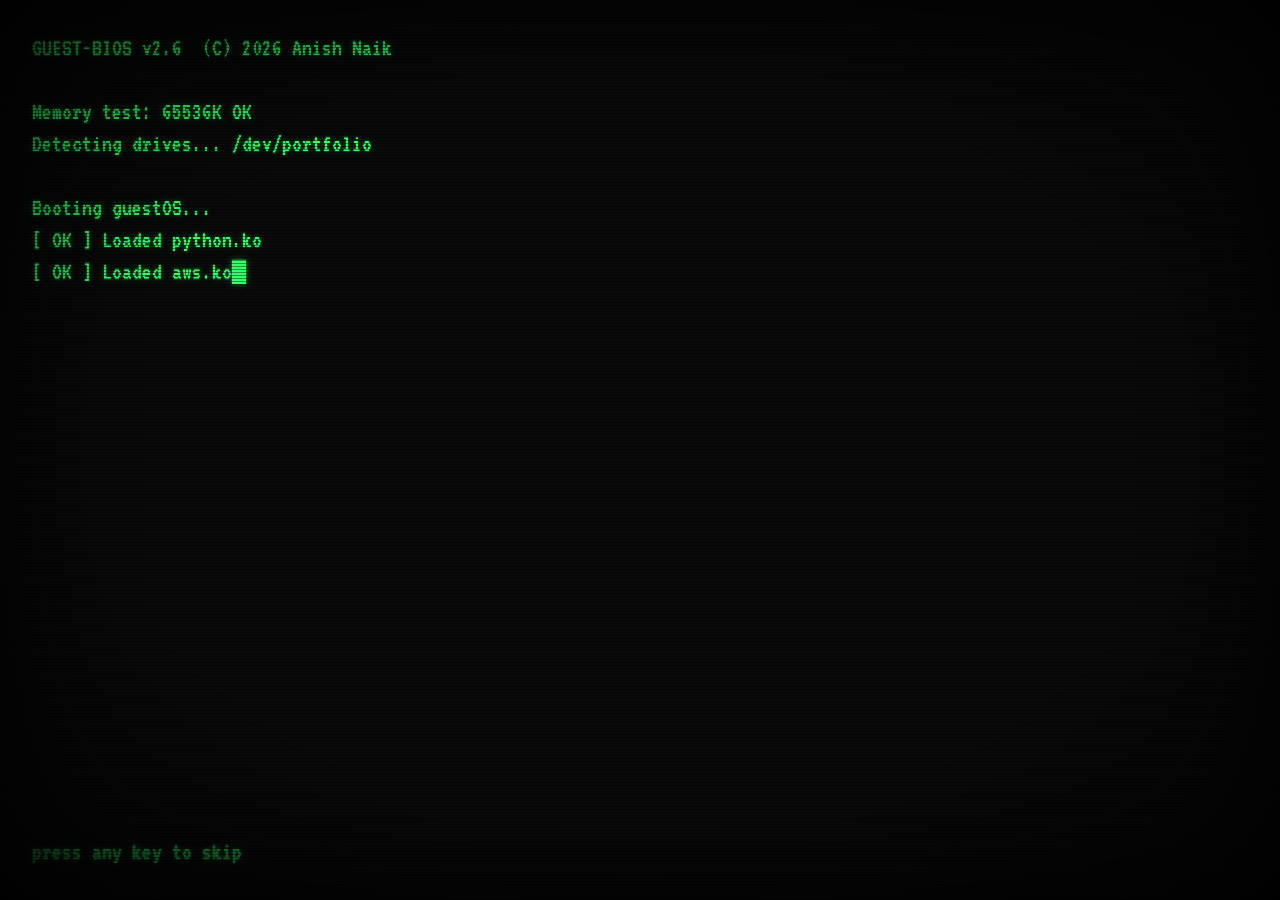
==== commit 894c2707: "deploy a7e5f52ba8639adeb569df7cb77df0d67623830f zeus11011/portfolio@a7e5f52ba8639adeb569df7cb77df0d6" ====
--- a/index.html
+++ b/index.html
@@ -1,4 +1,4 @@
-<!DOCTYPE html><html lang="en" class="TRyCKa_variable h-full"><head><meta charSet="utf-8"/><meta name="viewport" content="width=device-width, initial-scale=1"/><link rel="preload" href="/_next/static/media/591c50bbc7585aef-s.p.2tcyrya9o07vu.woff2" as="font" crossorigin="" type="font/woff2"/><link rel="stylesheet" href="/_next/static/chunks/0tcu1-rpr_qnp.css" data-precedence="next"/><link rel="stylesheet" href="/_next/static/chunks/32ek0ftwj8uyb.css" data-precedence="next"/><link rel="preload" as="script" fetchPriority="low" href="/_next/static/chunks/19wg2q9r2_sev.js"/><script src="/_next/static/chunks/1c0mhc5ebbn3y.js" async=""></script><script src="/_next/static/chunks/3ltx1we1130yf.js" async=""></script><script src="/_next/static/chunks/turbopack-3-ry682tkyiqk.js" async=""></script><script src="/_next/static/chunks/0umf92h1sb77c.js" async=""></script><script src="/_next/static/chunks/1yj6_vmsm_ezk.js" async=""></script><script src="/_next/static/chunks/0t3pg9o441d8x.js" async=""></script><script src="/_next/static/chunks/0qcymq9jocn4i.js" async=""></script><title>Anish Naik — Terminal</title><meta name="description" content="Portfolio of Anish Naik, software and AI developer."/><link rel="icon" href="/icon.svg?icon.149g2tortx2x_.svg" sizes="any" type="image/svg+xml"/><meta name="next-size-adjust" content=""/><script>try{var d=document.documentElement.dataset;d.crt=localStorage.getItem("crt")||"on";d.sound=localStorage.getItem("sound")||"off";if(sessionStorage.getItem("booted")||matchMedia("(prefers-reduced-motion: reduce)").matches)d.booted="1"}catch(e){}</script><script src="/_next/static/chunks/0cz1d0mv5g_q7.js" noModule=""></script></head><body class="min-h-full flex flex-col"><div hidden=""><!--$--><!--/$--></div><main class="h-screen w-screen"><div data-testid="rf__wrapper" style="width:100%;height:100%;overflow:hidden;position:relative;z-index:0" class="react-flow dark" role="application"><div class="react-flow__renderer" style="position:absolute;width:100%;height:100%;top:0;left:0"><div class="react-flow__pane" style="position:absolute;width:100%;height:100%;top:0;left:0"><div class="react-flow__viewport xyflow__viewport react-flow__container" style="transform:translate(0px,0px) scale(1)"><div class="react-flow__edges"></div><div class="react-flow__edgelabel-renderer"></div><div class="react-flow__nodes" style="position:absolute;width:100%;height:100%;top:0;left:0"><div class="react-flow__node react-flow__node-icon nopan selectable draggable" style="z-index:0;transform:translate(40px,40px);pointer-events:all;visibility:hidden" data-id="resume" data-testid="rf__node-resume" tabindex="0" role="group" aria-roledescription="node" aria-describedby="react-flow__node-desc-1"><button class="flex w-24 flex-col items-center gap-1 p-1 text-center text-xl leading-none max-md:w-28 max-md:text-2xl hover:bg-foreground/10"><span aria-hidden="true" class="text-4xl max-md:text-6xl">▤</span><span>Resume.pdf</span></button></div><div class="react-flow__node react-flow__node-icon nopan selectable draggable" style="z-index:0;transform:translate(160px,40px);pointer-events:all;visibility:hidden" data-id="about" data-testid="rf__node-about" tabindex="0" role="group" aria-roledescription="node" aria-describedby="react-flow__node-desc-1"><button class="flex w-24 flex-col items-center gap-1 p-1 text-center text-xl leading-none max-md:w-28 max-md:text-2xl hover:bg-foreground/10"><span aria-hidden="true" class="text-4xl max-md:text-6xl">≡</span><span>About Me.txt</span></button></div><div class="react-flow__node react-flow__node-icon nopan selectable draggable" style="z-index:0;transform:translate(40px,160px);pointer-events:all;visibility:hidden" data-id="projects" data-testid="rf__node-projects" tabindex="0" role="group" aria-roledescription="node" aria-describedby="react-flow__node-desc-1"><button class="flex w-24 flex-col items-center gap-1 p-1 text-center text-xl leading-none max-md:w-28 max-md:text-2xl hover:bg-foreground/10"><span aria-hidden="true" class="text-4xl max-md:text-6xl">▣</span><span>Projects</span></button></div><div class="react-flow__node react-flow__node-icon nopan selectable draggable" style="z-index:0;transform:translate(160px,160px);pointer-events:all;visibility:hidden" data-id="contact" data-testid="rf__node-contact" tabindex="0" role="group" aria-roledescription="node" aria-describedby="react-flow__node-desc-1"><button class="flex w-24 flex-col items-center gap-1 p-1 text-center text-xl leading-none max-md:w-28 max-md:text-2xl hover:bg-foreground/10"><span aria-hidden="true" class="text-4xl max-md:text-6xl">&gt;_</span><span>Contact</span></button></div><div class="react-flow__node react-flow__node-icon nopan selectable draggable" style="z-index:0;transform:translate(40px,280px);pointer-events:all;visibility:hidden" data-id="ask" data-testid="rf__node-ask" tabindex="0" role="group" aria-roledescription="node" aria-describedby="react-flow__node-desc-1"><button class="flex w-24 flex-col items-center gap-1 p-1 text-center text-xl leading-none max-md:w-28 max-md:text-2xl hover:bg-foreground/10"><span aria-hidden="true" class="text-4xl max-md:text-6xl">&gt;_</span><span>Ask Me (AI)</span></button></div><div class="react-flow__node react-flow__node-icon nopan selectable draggable" style="z-index:0;transform:translate(160px,280px);pointer-events:all;visibility:hidden" data-id="trash" data-testid="rf__node-trash" tabindex="0" role="group" aria-roledescription="node" aria-describedby="react-flow__node-desc-1"><button class="flex w-24 flex-col items-center gap-1 p-1 text-center text-xl leading-none max-md:w-28 max-md:text-2xl hover:bg-foreground/10"><span aria-hidden="true" class="text-4xl max-md:text-6xl">▣</span><span>Recycle Bin</span></button></div><div class="react-flow__node react-flow__node-icon nopan selectable draggable" style="z-index:0;transform:translate(440px,40px);pointer-events:all;visibility:hidden" data-id="app-agent" data-testid="rf__node-app-agent" tabindex="0" role="group" aria-roledescription="node" aria-describedby="react-flow__node-desc-1"><button class="flex w-24 flex-col items-center gap-1 p-1 text-center text-xl leading-none max-md:w-28 max-md:text-2xl hover:bg-foreground/10"><span aria-hidden="true" class="text-4xl max-md:text-6xl">[&gt;]</span><span>Test Agent</span></button></div><div class="react-flow__node react-flow__node-icon nopan selectable draggable" style="z-index:0;transform:translate(320px,160px);pointer-events:all;visibility:hidden" data-id="app-rag" data-testid="rf__node-app-rag" tabindex="0" role="group" aria-roledescription="node" aria-describedby="react-flow__node-desc-1"><button class="flex w-24 flex-col items-center gap-1 p-1 text-center text-xl leading-none max-md:w-28 max-md:text-2xl hover:bg-foreground/10"><span aria-hidden="true" class="text-4xl max-md:text-6xl">[?]</span><span>RAG Engine</span></button></div><div class="react-flow__node react-flow__node-icon nopan selectable draggable" style="z-index:0;transform:translate(440px,160px);pointer-events:all;visibility:hidden" data-id="app-chip8" data-testid="rf__node-app-chip8" tabindex="0" role="group" aria-roledescription="node" aria-describedby="react-flow__node-desc-1"><button class="flex w-24 flex-col items-center gap-1 p-1 text-center text-xl leading-none max-md:w-28 max-md:text-2xl hover:bg-foreground/10"><span aria-hidden="true" class="text-4xl max-md:text-6xl">[8]</span><span>CHIP-8</span></button></div><div class="react-flow__node react-flow__node-note nopan selectable draggable" style="z-index:0;transform:translate(640px,40px);pointer-events:all;visibility:hidden" data-id="note" data-testid="rf__node-note" tabindex="0" role="group" aria-roledescription="node" aria-describedby="react-flow__node-desc-1"><div class="w-48 -rotate-2 bg-foreground p-3 text-xl leading-tight text-background [text-shadow:none]">drag me. drag windows by their title bar.</div></div><div class="react-flow__node react-flow__node-terminal nopan selectable draggable" style="z-index:0;transform:translate(640px,180px);pointer-events:all;visibility:hidden" data-id="terminal" data-testid="rf__node-terminal" tabindex="0" role="group" aria-roledescription="node" aria-describedby="react-flow__node-desc-1"><div class="w-[min(520px,calc(100vw-16px))] text-xl max-md:text-2xl"><section role="dialog" aria-label="guest@anish: ~" class="power-on bg-background leading-none"><div class="window-title flex cursor-move whitespace-pre"><span>┌─</span><span>[ <!-- -->guest@anish: ~<!-- --> ]</span><span class="flex-1 overflow-hidden">────────────────────────────────────────────────────────────────────────────────────────────────────────────────────────────────────────────────────────────────────────────────────────────────────────────────────────────────────────────────────────────────────────────────────────────────────────────</span><span>─┐</span></div><div class="grid grid-cols-[1ch_1fr_1ch]"><span aria-hidden="true" class="h-0 min-h-full overflow-hidden whitespace-pre">│
+<!DOCTYPE html><html lang="en" class="TRyCKa_variable h-full"><head><meta charSet="utf-8"/><meta name="viewport" content="width=device-width, initial-scale=1"/><link rel="preload" href="/_next/static/media/591c50bbc7585aef-s.p.2tcyrya9o07vu.woff2" as="font" crossorigin="" type="font/woff2"/><link rel="stylesheet" href="/_next/static/chunks/3hxffsfs-q434.css" data-precedence="next"/><link rel="stylesheet" href="/_next/static/chunks/32ek0ftwj8uyb.css" data-precedence="next"/><link rel="preload" as="script" fetchPriority="low" href="/_next/static/chunks/19wg2q9r2_sev.js"/><script src="/_next/static/chunks/1c0mhc5ebbn3y.js" async=""></script><script src="/_next/static/chunks/3ltx1we1130yf.js" async=""></script><script src="/_next/static/chunks/turbopack-3-ry682tkyiqk.js" async=""></script><script src="/_next/static/chunks/0umf92h1sb77c.js" async=""></script><script src="/_next/static/chunks/18va7eq0uub9r.js" async=""></script><script src="/_next/static/chunks/00np-42rdedne.js" async=""></script><script src="/_next/static/chunks/0qcymq9jocn4i.js" async=""></script><title>Anish Naik — Terminal</title><meta name="description" content="Portfolio of Anish Naik, software and AI developer."/><link rel="icon" href="/icon.svg?icon.149g2tortx2x_.svg" sizes="any" type="image/svg+xml"/><meta name="next-size-adjust" content=""/><script>try{var d=document.documentElement.dataset;d.crt=localStorage.getItem("crt")||"on";d.sound=localStorage.getItem("sound")||"off";if(sessionStorage.getItem("booted")||matchMedia("(prefers-reduced-motion: reduce)").matches)d.booted="1"}catch(e){}</script><script src="/_next/static/chunks/0cz1d0mv5g_q7.js" noModule=""></script></head><body class="min-h-full flex flex-col"><div hidden=""><!--$--><!--/$--></div><main class="h-screen w-screen"><div class="flex h-full flex-col"><header class="relative z-10 grid h-8 shrink-0 grid-cols-[1fr_auto_1fr] items-center bg-foreground text-xl text-background [text-shadow:none] shadow-[var(--glow)] max-md:text-2xl"><details class="group relative justify-self-start"><summary class="list-none px-3 hover:bg-background hover:text-foreground group-open:bg-background group-open:text-foreground [&amp;::-webkit-details-marker]:hidden">Activities</summary><nav class="absolute top-full z-10 flex flex-col border border-foreground bg-background py-1 text-foreground [text-shadow:var(--glow)] left-0"><button class="block w-full px-3 text-left whitespace-nowrap hover:bg-foreground hover:text-background">Resume.pdf</button><button class="block w-full px-3 text-left whitespace-nowrap hover:bg-foreground hover:text-background">About Me.txt</button><button class="block w-full px-3 text-left whitespace-nowrap hover:bg-foreground hover:text-background">Projects</button><button class="block w-full px-3 text-left whitespace-nowrap hover:bg-foreground hover:text-background">[@] <!-- -->Contact</button><button class="block w-full px-3 text-left whitespace-nowrap hover:bg-foreground hover:text-background">[ai] <!-- -->Ask Me (AI)</button><button class="block w-full px-3 text-left whitespace-nowrap hover:bg-foreground hover:text-background">\_/ <!-- -->Recycle Bin</button><button class="block w-full px-3 text-left whitespace-nowrap hover:bg-foreground hover:text-background">[&gt;] <!-- -->Test Agent</button><button class="block w-full px-3 text-left whitespace-nowrap hover:bg-foreground hover:text-background">[?] <!-- -->RAG Engine</button><button class="block w-full px-3 text-left whitespace-nowrap hover:bg-foreground hover:text-background">[8] <!-- -->CHIP-8</button></nav></details><time class="justify-self-center whitespace-nowrap"></time><details class="group relative justify-self-end"><summary class="list-none px-3 hover:bg-background hover:text-foreground group-open:bg-background group-open:text-foreground [&amp;::-webkit-details-marker]:hidden" aria-label="system menu">[=] ▾</summary><div class="absolute top-full z-10 flex flex-col border border-foreground bg-background py-1 text-foreground [text-shadow:var(--glow)] right-0"><button aria-pressed="true" class="block w-full px-3 text-left whitespace-nowrap hover:bg-foreground hover:text-background">crt<!-- -->: <!-- -->on</button><button aria-pressed="false" class="block w-full px-3 text-left whitespace-nowrap hover:bg-foreground hover:text-background">sound<!-- -->: <!-- -->off</button><button class="block w-full px-3 text-left whitespace-nowrap hover:bg-foreground hover:text-background">reset layout</button></div></details></header><div class="min-h-0 flex-1"><div data-testid="rf__wrapper" style="width:100%;height:100%;overflow:hidden;position:relative;z-index:0" class="react-flow dark" role="application"><div class="react-flow__renderer" style="position:absolute;width:100%;height:100%;top:0;left:0"><div class="react-flow__pane" style="position:absolute;width:100%;height:100%;top:0;left:0"><div class="react-flow__viewport xyflow__viewport react-flow__container" style="transform:translate(0px,0px) scale(1)"><div class="react-flow__edges"></div><div class="react-flow__edgelabel-renderer"></div><div class="react-flow__nodes" style="position:absolute;width:100%;height:100%;top:0;left:0"><div class="react-flow__node react-flow__node-icon nopan selectable draggable" style="z-index:0;transform:translate(20px,20px);pointer-events:all;visibility:hidden" data-id="resume" data-testid="rf__node-resume" tabindex="0" role="group" aria-roledescription="node" aria-describedby="react-flow__node-desc-1"><button class="flex w-28 flex-col items-center gap-1 p-1 text-center text-xl leading-none max-md:text-2xl hover:bg-foreground/10"><span aria-hidden="true" class="text-4xl max-md:text-6xl">▤</span><span>Resume.pdf</span></button></div><div class="react-flow__node react-flow__node-icon nopan selectable draggable" style="z-index:0;transform:translate(140px,20px);pointer-events:all;visibility:hidden" data-id="about" data-testid="rf__node-about" tabindex="0" role="group" aria-roledescription="node" aria-describedby="react-flow__node-desc-1"><button class="flex w-28 flex-col items-center gap-1 p-1 text-center text-xl leading-none max-md:text-2xl hover:bg-foreground/10"><span aria-hidden="true" class="text-4xl max-md:text-6xl">≡</span><span>About Me.txt</span></button></div><div class="react-flow__node react-flow__node-icon nopan selectable draggable" style="z-index:0;transform:translate(260px,20px);pointer-events:all;visibility:hidden" data-id="projects" data-testid="rf__node-projects" tabindex="0" role="group" aria-roledescription="node" aria-describedby="react-flow__node-desc-1"><button class="flex w-28 flex-col items-center gap-1 p-1 text-center text-xl leading-none max-md:text-2xl hover:bg-foreground/10"><span aria-hidden="true" class="text-4xl max-md:text-6xl">▣</span><span>Projects</span></button></div><div class="react-flow__node react-flow__node-icon nopan selectable draggable" style="z-index:0;transform:translate(20px,120px);pointer-events:all;visibility:hidden" data-id="contact" data-testid="rf__node-contact" tabindex="0" role="group" aria-roledescription="node" aria-describedby="react-flow__node-desc-1"><button class="flex w-28 flex-col items-center gap-1 p-1 text-center text-xl leading-none max-md:text-2xl hover:bg-foreground/10"><span aria-hidden="true" class="text-4xl max-md:text-6xl">[@]</span><span>Contact</span></button></div><div class="react-flow__node react-flow__node-icon nopan selectable draggable" style="z-index:0;transform:translate(140px,120px);pointer-events:all;visibility:hidden" data-id="ask" data-testid="rf__node-ask" tabindex="0" role="group" aria-roledescription="node" aria-describedby="react-flow__node-desc-1"><button class="flex w-28 flex-col items-center gap-1 p-1 text-center text-xl leading-none max-md:text-2xl hover:bg-foreground/10"><span aria-hidden="true" class="text-4xl max-md:text-6xl">[ai]</span><span>Ask Me (AI)</span></button></div><div class="react-flow__node react-flow__node-icon nopan selectable draggable" style="z-index:0;transform:translate(260px,120px);pointer-events:all;visibility:hidden" data-id="trash" data-testid="rf__node-trash" tabindex="0" role="group" aria-roledescription="node" aria-describedby="react-flow__node-desc-1"><button class="flex w-28 flex-col items-center gap-1 p-1 text-center text-xl leading-none max-md:text-2xl hover:bg-foreground/10"><span aria-hidden="true" class="text-4xl max-md:text-6xl">\_/</span><span>Recycle Bin</span></button></div><div class="react-flow__node react-flow__node-icon nopan selectable draggable" style="z-index:0;transform:translate(20px,220px);pointer-events:all;visibility:hidden" data-id="app-agent" data-testid="rf__node-app-agent" tabindex="0" role="group" aria-roledescription="node" aria-describedby="react-flow__node-desc-1"><button class="flex w-28 flex-col items-center gap-1 p-1 text-center text-xl leading-none max-md:text-2xl hover:bg-foreground/10"><span aria-hidden="true" class="text-4xl max-md:text-6xl">[&gt;]</span><span>Test Agent</span></button></div><div class="react-flow__node react-flow__node-icon nopan selectable draggable" style="z-index:0;transform:translate(140px,220px);pointer-events:all;visibility:hidden" data-id="app-rag" data-testid="rf__node-app-rag" tabindex="0" role="group" aria-roledescription="node" aria-describedby="react-flow__node-desc-1"><button class="flex w-28 flex-col items-center gap-1 p-1 text-center text-xl leading-none max-md:text-2xl hover:bg-foreground/10"><span aria-hidden="true" class="text-4xl max-md:text-6xl">[?]</span><span>RAG Engine</span></button></div><div class="react-flow__node react-flow__node-icon nopan selectable draggable" style="z-index:0;transform:translate(260px,220px);pointer-events:all;visibility:hidden" data-id="app-chip8" data-testid="rf__node-app-chip8" tabindex="0" role="group" aria-roledescription="node" aria-describedby="react-flow__node-desc-1"><button class="flex w-28 flex-col items-center gap-1 p-1 text-center text-xl leading-none max-md:text-2xl hover:bg-foreground/10"><span aria-hidden="true" class="text-4xl max-md:text-6xl">[8]</span><span>CHIP-8</span></button></div><div class="react-flow__node react-flow__node-note nopan selectable draggable" style="z-index:0;transform:translate(385px,40px);pointer-events:all;visibility:hidden" data-id="note" data-testid="rf__node-note" tabindex="0" role="group" aria-roledescription="node" aria-describedby="react-flow__node-desc-1"><div class="w-40 -rotate-2 bg-foreground p-3 text-xl leading-tight text-background [text-shadow:none]">drag me. drag windows by their title bar.</div></div><div class="react-flow__node react-flow__node-terminal nopan selectable draggable" style="z-index:0;transform:translate(20px,320px);pointer-events:all;visibility:hidden" data-id="terminal" data-testid="rf__node-terminal" tabindex="0" role="group" aria-roledescription="node" aria-describedby="react-flow__node-desc-1"><div class="w-[min(520px,calc(100vw-16px))] text-xl max-md:text-2xl"><section role="dialog" aria-label="guest@anish:~" class="power-on bg-background leading-none"><div class="window-title flex cursor-move whitespace-pre"><span>┌─</span><span>[ <!-- -->guest@anish:~<!-- --> ]</span><span class="flex-1 overflow-hidden">────────────────────────────────────────────────────────────────────────────────────────────────────────────────────────────────────────────────────────────────────────────────────────────────────────────────────────────────────────────────────────────────────────────────────────────────────────────</span><span>─┐</span></div><div class="grid grid-cols-[1ch_minmax(0,1fr)_1ch]"><span aria-hidden="true" class="h-0 min-h-full overflow-hidden whitespace-pre">│
 │
 │
 │
@@ -398,4 +398,4 @@
 │
 │
 │
-</span></div><div aria-hidden="true" class="flex whitespace-pre"><span>└</span><span class="flex-1 overflow-hidden">────────────────────────────────────────────────────────────────────────────────────────────────────────────────────────────────────────────────────────────────────────────────────────────────────────────────────────────────────────────────────────────────────────────────────────────────────────────</span><span>┘</span></div></section></div></div></div><div class="react-flow__viewport-portal"></div></div></div></div><svg class="react-flow__background" style="position:absolute;width:100%;height:100%;top:0;left:0;--xy-background-pattern-color-props:var(--dim)" data-testid="rf__background"><pattern id="pattern-1" x="0" y="0" width="20" height="20" patternUnits="userSpaceOnUse" patternTransform="translate(-10,-10)"><circle cx="0.5" cy="0.5" r="0.5" class="react-flow__background-pattern dots"></circle></pattern><rect x="0" y="0" width="100%" height="100%" fill="url(#pattern-1)"></rect></svg><div class="react-flow__panel flex gap-4 text-xl text-dim max-md:text-2xl bottom left"><button class="hover:bg-foreground hover:text-background">reset layout</button><button aria-pressed="true" class="hover:bg-foreground hover:text-background">crt<!-- -->: <!-- -->on</button><button aria-pressed="false" class="hover:bg-foreground hover:text-background">sound<!-- -->: <!-- -->off</button></div><div class="react-flow__panel react-flow__attribution bottom right" data-message="Please only hide this attribution when you are subscribed to React Flow Pro: https://reactflow.dev?utm_source=attribution"><a href="https://reactflow.dev?utm_source=attribution" target="_blank" rel="noopener noreferrer" aria-label="React Flow attribution">React Flow</a></div><div id="react-flow__node-desc-1" style="display:none">Press enter or space to select a node. You can then use the arrow keys to move the node around. Press delete to remove it and escape to cancel.</div><div id="react-flow__edge-desc-1" style="display:none">Press enter or space to select an edge. You can then press delete to remove it or escape to cancel.</div><div id="react-flow__aria-live-1" aria-live="assertive" aria-atomic="true" style="position:absolute;width:1px;height:1px;margin:-1px;border:0;padding:0;overflow:hidden;clip:rect(0px, 0px, 0px, 0px);clip-path:inset(100%)"></div></div></main><div class="boot fixed inset-0 z-40 bg-background p-4 text-lg whitespace-pre-wrap sm:p-8 sm:text-2xl"><span class="cursor"></span><p class="absolute bottom-8 text-dim">press any key to skip</p></div><div aria-hidden="true" class="crt-overlay"></div><!--$--><!--/$--><script id="_R_">(globalThis["TURBOPACK"] || (globalThis["TURBOPACK"] = [])).push({"otherChunks":["static/chunks/19wg2q9r2_sev.js","static/chunks/1c0mhc5ebbn3y.js","static/chunks/3ltx1we1130yf.js"],"runtimeModuleIds":[94553]});</script><script src="/_next/static/chunks/19wg2q9r2_sev.js" async=""></script><script>(self.__next_f=self.__next_f||[]).push([0])</script><script>self.__next_f.push([1,"1:\"$Sreact.fragment\"\n2:\"/_next/static/chunks/0umf92h1sb77c.js\"\n3:I[39756,[\"$2\"],\"default\"]\n4:I[37457,[\"$2\"],\"default\"]\n6:\"/_next/static/chunks/1yj6_vmsm_ezk.js\"\n7:\"/_next/static/chunks/0t3pg9o441d8x.js\"\n8:\"/_next/static/chunks/0qcymq9jocn4i.js\"\n9:I[54700,[\"$2\",\"$6\",\"$7\",\"$8\"],\"Canvas\"]\na:I[26368,[\"$2\",\"$6\",\"$7\",\"$8\"],\"Boot\"]\nb:I[97367,[\"$2\"],\"OutletBoundary\"]\nc:\"$Sreact.suspense\"\ne:\"ViewportBoundary\"\nf:I[97367,[\"$2\"],\"$e\"]\n11:\"MetadataBoundary\"\n12:I[97367,[\"$2\"],\"$11\"]\n14:I[68027,[\"$2\"],\"default\",1]\n:HL[\"/_next/static/chunks/0tcu1-rpr_qnp.css\",\"style\"]\n:HL[\"/_next/static/media/591c50bbc7585aef-s.p.2tcyrya9o07vu.woff2\",\"font\",{\"crossOrigin\":\"\",\"type\":\"font/woff2\"}]\n:HL[\"/_next/static/chunks/32ek0ftwj8uyb.css\",\"style\"]\n5:[[\"children\",{\"s\":\"__PAGE__\",\"h\":512,\"d\":{\"r\":[\"$\",\"$1\",\"c\",{\"children\":[[[\"$\",\"main\",null,{\"className\":\"h-screen w-screen\",\"children\":[\"$\",\"$L9\",null,{}]}],[\"$\",\"$La\",null,{}],[\"$\",\"div\",null,{\"aria-hidden\":true,\"className\":\"crt-overlay\"}]],[[\"$\",\"link\",\"0\",{\"rel\":\"stylesheet\",\"href\":\"/_next/static/chunks/32ek0ftwj8uyb.css\",\"precedence\":\"next\",\"crossOrigin\":\"$undefined\",\"nonce\":\"$undefined\"}],[\"$\",\"script\",\"script-0\",{\"src\":\"/_next/static/chunks/1yj6_vmsm_ezk.js\",\"async\":true,\"nonce\":\"$undefined\"}],[\"$\",\"script\",\"script-1\",{\"src\":\"/_next/static/chunks/0t3pg9o441d8x.js\",\"async\":true,\"nonce\":\"$undefined\"}],[\"$\",\"script\",\"script-2\",{\"src\":\"/_next/static/chunks/0qcymq9jocn4i.js\",\"async\":true,\"nonce\":\"$undefined\"}]],[\"$\",\"$Lb\",null,{\"children\":[\"$\",\"$c\",null,{\"name\":\"Next.MetadataOutlet\",\"children\":\"$@d\"}]}]]}],\"p\":false,\"v\":null}}]]\n0:{\"P\":null,\"c\":[\"\",\"\"],\"q\":\"\",\"i\":false,\"t\":{\"t\":{\"s\":\"\",\"h\":528,\"d\":{\"r\":[\"$\",\"$1\",\"c\",{\"children\":[[[\"$\",\"link\",\"0\",{\"rel\":\"stylesheet\",\"href\":\"/_next/static/chunks/0tcu1-rpr_qnp.css\",\"precedence\":\"next\",\"crossOrigin\":\"$undefined\",\"nonce\":\"$undefined\"}],[\"$\",\"script\",\"script-0\",{\"src\":\"/_next/static/chunks/0umf92h1sb77c.js\",\"async\":true,\"nonce\":\"$undefined\"}]],[\"$\",\"html\",null,{\"lang\":\"en\",\"className\":\"TRyCKa_variable h-full\",\"suppressHydrationWarning\":true,\"children\":[[\"$\",\"head\",null,{\"children\":[\"$\",\"script\",null,{\"dangerouslySetInnerHTML\":{\"__html\":\"try{var d=document.documentElement.dataset;d.crt=localStorage.getItem(\\\"crt\\\")||\\\"on\\\";d.sound=localStorage.getItem(\\\"sound\\\")||\\\"off\\\";if(sessionStorage.getItem(\\\"booted\\\")||matchMedia(\\\"(prefers-reduced-motion: reduce)\\\").matches)d.booted=\\\"1\\\"}catch(e){}\"}}]}],[\"$\",\"body\",null,{\"className\":\"min-h-full flex flex-col\",\"children\":[\"$\",\"$L3\",null,{\"parallelRouterKey\":\"children\",\"error\":\"$undefined\",\"errorStyles\":\"$undefined\",\"errorScripts\":\"$undefined\",\"template\":[\"$\",\"$L4\",null,{}],\"templateStyles\":\"$undefined\",\"templateScripts\":\"$undefined\",\"notFound\":[[[\"$\",\"title\",null,{\"children\":\"404: This page could not be found.\"}],[\"$\",\"div\",null,{\"style\":{\"fontFamily\":\"system-ui,\\\"Segoe UI\\\",Roboto,Helvetica,Arial,sans-serif,\\\"Apple Color Emoji\\\",\\\"Segoe UI Emoji\\\"\",\"height\":\"100vh\",\"textAlign\":\"center\",\"display\":\"flex\",\"flexDirection\":\"column\",\"alignItems\":\"center\",\"justifyContent\":\"center\"},\"children\":[\"$\",\"div\",null,{\"children\":[[\"$\",\"style\",null,{\"dangerouslySetInnerHTML\":{\"__html\":\"body{color:#000;background:#fff;margin:0}.next-error-h1{border-right:1px solid rgba(0,0,0,.3)}@media (prefers-color-scheme:dark){body{color:#fff;background:#000}.next-error-h1{border-right:1px solid rgba(255,255,255,.3)}}\"}}],[\"$\",\"h1\",null,{\"className\":\"next-error-h1\",\"style\":{\"display\":\"inline-block\",\"margin\":\"0 20px 0 0\",\"padding\":\"0 23px 0 0\",\"fontSize\":24,\"fontWeight\":500,\"verticalAlign\":\"top\",\"lineHeight\":\"49px\"},\"children\":404}],[\"$\",\"div\",null,{\"style\":{\"display\":\"inline-block\"},\"children\":[\"$\",\"h2\",null,{\"style\":{\"fontSize\":14,\"fontWeight\":400,\"lineHeight\":\"49px\",\"margin\":0},\"children\":\"This page could not be found.\"}]}]]}]}]],[]],\"forbidden\":\"$undefined\",\"unauthorized\":\"$undefined\"}]}]]}]]}],\"p\":false,\"v\":null},\"c\":\"$Q5\"},\"h\":{\"r\":[\"$\",\"$1\",\"h\",{\"children\":[null,[\"$\",\"$Lf\",null,{\"children\":\"$L10\"}],[\"$\",\"$L12\",null,{\"children\":[[\"$\",\"div\",null,{\"hidden\":true,\"children\":[\"$\",\"$c\",null,{\"name\":\"Next.Metadata\",\"children\":\"$L13\"}]}],null]}],[\"$\",\"meta\",null,{\"name\":\"next-size-adjust\",\"content\":\"\"}]]}],\"p\":false,\"v\":null}},\"m\":\"$undefined\",\"G\":[\"$14\",[[\"$\",\"link\",\"0\",{\"rel\":\"stylesheet\",\"href\":\"/_next/static/chunks/0tcu1-rpr_qnp.css\",\"precedence\":\"next\",\"crossOrigin\":\"$undefined\",\"nonce\":\"$undefined\"}]]],\"S\":true,\"r\":\"$undefined\",\"s\":\"$undefined\",\"a\":\"$undefined\",\"l\":\"$undefined\",\"p\":\"$undefined\",\"d\":\"$undefined\",\"b\":\"2-DYwGe7Usz8Ht2MNmMBQ\"}\n10:[[\"$\",\"meta\",\"0\",{\"charSet\":\"utf-8\"}],[\"$\",\"meta\",\"1\",{\"name\":\"viewport\",\"content\":\"width=device-width, initial-scale=1\"}]]\n15:I[27201,[\"$2\"],\"IconMark\"]\nd:null\n13:[[\"$\",\"title\",\"0\",{\"children\":\"Anish Naik — Terminal\"}],[\"$\",\"meta\",\"1\",{\"name\":\"description\",\"content\":\"Portfolio of Anish Naik, software and AI developer.\"}],[\"$\",\"link\",\"2\",{\"rel\":\"icon\",\"href\":\"/icon.svg?icon.149g2tortx2x_.svg\",\"sizes\":\"any\",\"type\":\"image/svg+xml\"}],[\"$\",\"$L15\",\"3\",{}]]\n"])</script></body></html>+</span></div><div aria-hidden="true" class="flex whitespace-pre"><span>└</span><span class="flex-1 overflow-hidden">────────────────────────────────────────────────────────────────────────────────────────────────────────────────────────────────────────────────────────────────────────────────────────────────────────────────────────────────────────────────────────────────────────────────────────────────────────────</span><span>┘</span></div></section></div></div></div><div class="react-flow__viewport-portal"></div></div></div></div><svg class="react-flow__background" style="position:absolute;width:100%;height:100%;top:0;left:0;--xy-background-pattern-color-props:var(--dim)" data-testid="rf__background"><pattern id="pattern-1" x="0" y="0" width="20" height="20" patternUnits="userSpaceOnUse" patternTransform="translate(-10,-10)"><circle cx="0.5" cy="0.5" r="0.5" class="react-flow__background-pattern dots"></circle></pattern><rect x="0" y="0" width="100%" height="100%" fill="url(#pattern-1)"></rect></svg><div class="react-flow__panel react-flow__attribution bottom right" data-message="Please only hide this attribution when you are subscribed to React Flow Pro: https://reactflow.dev?utm_source=attribution"><a href="https://reactflow.dev?utm_source=attribution" target="_blank" rel="noopener noreferrer" aria-label="React Flow attribution">React Flow</a></div><div id="react-flow__node-desc-1" style="display:none">Press enter or space to select a node. You can then use the arrow keys to move the node around. Press delete to remove it and escape to cancel.</div><div id="react-flow__edge-desc-1" style="display:none">Press enter or space to select an edge. You can then press delete to remove it or escape to cancel.</div><div id="react-flow__aria-live-1" aria-live="assertive" aria-atomic="true" style="position:absolute;width:1px;height:1px;margin:-1px;border:0;padding:0;overflow:hidden;clip:rect(0px, 0px, 0px, 0px);clip-path:inset(100%)"></div></div></div></div></main><div class="boot fixed inset-0 z-40 bg-background p-4 text-lg whitespace-pre-wrap sm:p-8 sm:text-2xl"><span class="cursor"></span><p class="absolute bottom-8 text-dim">press any key to skip</p></div><div aria-hidden="true" class="crt-overlay"></div><!--$--><!--/$--><script id="_R_">(globalThis["TURBOPACK"] || (globalThis["TURBOPACK"] = [])).push({"otherChunks":["static/chunks/19wg2q9r2_sev.js","static/chunks/1c0mhc5ebbn3y.js","static/chunks/3ltx1we1130yf.js"],"runtimeModuleIds":[94553]});</script><script src="/_next/static/chunks/19wg2q9r2_sev.js" async=""></script><script>(self.__next_f=self.__next_f||[]).push([0])</script><script>self.__next_f.push([1,"1:\"$Sreact.fragment\"\n2:\"/_next/static/chunks/0umf92h1sb77c.js\"\n3:I[39756,[\"$2\"],\"default\"]\n4:I[37457,[\"$2\"],\"default\"]\n6:\"/_next/static/chunks/18va7eq0uub9r.js\"\n7:\"/_next/static/chunks/00np-42rdedne.js\"\n8:\"/_next/static/chunks/0qcymq9jocn4i.js\"\n9:I[54700,[\"$2\",\"$6\",\"$7\",\"$8\"],\"Canvas\"]\na:I[26368,[\"$2\",\"$6\",\"$7\",\"$8\"],\"Boot\"]\nb:I[97367,[\"$2\"],\"OutletBoundary\"]\nc:\"$Sreact.suspense\"\ne:\"ViewportBoundary\"\nf:I[97367,[\"$2\"],\"$e\"]\n11:\"MetadataBoundary\"\n12:I[97367,[\"$2\"],\"$11\"]\n14:I[68027,[\"$2\"],\"default\",1]\n:HL[\"/_next/static/chunks/3hxffsfs-q434.css\",\"style\"]\n:HL[\"/_next/static/media/591c50bbc7585aef-s.p.2tcyrya9o07vu.woff2\",\"font\",{\"crossOrigin\":\"\",\"type\":\"font/woff2\"}]\n:HL[\"/_next/static/chunks/32ek0ftwj8uyb.css\",\"style\"]\n5:[[\"children\",{\"s\":\"__PAGE__\",\"h\":512,\"d\":{\"r\":[\"$\",\"$1\",\"c\",{\"children\":[[[\"$\",\"main\",null,{\"className\":\"h-screen w-screen\",\"children\":[\"$\",\"$L9\",null,{}]}],[\"$\",\"$La\",null,{}],[\"$\",\"div\",null,{\"aria-hidden\":true,\"className\":\"crt-overlay\"}]],[[\"$\",\"link\",\"0\",{\"rel\":\"stylesheet\",\"href\":\"/_next/static/chunks/32ek0ftwj8uyb.css\",\"precedence\":\"next\",\"crossOrigin\":\"$undefined\",\"nonce\":\"$undefined\"}],[\"$\",\"script\",\"script-0\",{\"src\":\"/_next/static/chunks/18va7eq0uub9r.js\",\"async\":true,\"nonce\":\"$undefined\"}],[\"$\",\"script\",\"script-1\",{\"src\":\"/_next/static/chunks/00np-42rdedne.js\",\"async\":true,\"nonce\":\"$undefined\"}],[\"$\",\"script\",\"script-2\",{\"src\":\"/_next/static/chunks/0qcymq9jocn4i.js\",\"async\":true,\"nonce\":\"$undefined\"}]],[\"$\",\"$Lb\",null,{\"children\":[\"$\",\"$c\",null,{\"name\":\"Next.MetadataOutlet\",\"children\":\"$@d\"}]}]]}],\"p\":false,\"v\":null}}]]\n0:{\"P\":null,\"c\":[\"\",\"\"],\"q\":\"\",\"i\":false,\"t\":{\"t\":{\"s\":\"\",\"h\":528,\"d\":{\"r\":[\"$\",\"$1\",\"c\",{\"children\":[[[\"$\",\"link\",\"0\",{\"rel\":\"stylesheet\",\"href\":\"/_next/static/chunks/3hxffsfs-q434.css\",\"precedence\":\"next\",\"crossOrigin\":\"$undefined\",\"nonce\":\"$undefined\"}],[\"$\",\"script\",\"script-0\",{\"src\":\"/_next/static/chunks/0umf92h1sb77c.js\",\"async\":true,\"nonce\":\"$undefined\"}]],[\"$\",\"html\",null,{\"lang\":\"en\",\"className\":\"TRyCKa_variable h-full\",\"suppressHydrationWarning\":true,\"children\":[[\"$\",\"head\",null,{\"children\":[\"$\",\"script\",null,{\"dangerouslySetInnerHTML\":{\"__html\":\"try{var d=document.documentElement.dataset;d.crt=localStorage.getItem(\\\"crt\\\")||\\\"on\\\";d.sound=localStorage.getItem(\\\"sound\\\")||\\\"off\\\";if(sessionStorage.getItem(\\\"booted\\\")||matchMedia(\\\"(prefers-reduced-motion: reduce)\\\").matches)d.booted=\\\"1\\\"}catch(e){}\"}}]}],[\"$\",\"body\",null,{\"className\":\"min-h-full flex flex-col\",\"children\":[\"$\",\"$L3\",null,{\"parallelRouterKey\":\"children\",\"error\":\"$undefined\",\"errorStyles\":\"$undefined\",\"errorScripts\":\"$undefined\",\"template\":[\"$\",\"$L4\",null,{}],\"templateStyles\":\"$undefined\",\"templateScripts\":\"$undefined\",\"notFound\":[[[\"$\",\"title\",null,{\"children\":\"404: This page could not be found.\"}],[\"$\",\"div\",null,{\"style\":{\"fontFamily\":\"system-ui,\\\"Segoe UI\\\",Roboto,Helvetica,Arial,sans-serif,\\\"Apple Color Emoji\\\",\\\"Segoe UI Emoji\\\"\",\"height\":\"100vh\",\"textAlign\":\"center\",\"display\":\"flex\",\"flexDirection\":\"column\",\"alignItems\":\"center\",\"justifyContent\":\"center\"},\"children\":[\"$\",\"div\",null,{\"children\":[[\"$\",\"style\",null,{\"dangerouslySetInnerHTML\":{\"__html\":\"body{color:#000;background:#fff;margin:0}.next-error-h1{border-right:1px solid rgba(0,0,0,.3)}@media (prefers-color-scheme:dark){body{color:#fff;background:#000}.next-error-h1{border-right:1px solid rgba(255,255,255,.3)}}\"}}],[\"$\",\"h1\",null,{\"className\":\"next-error-h1\",\"style\":{\"display\":\"inline-block\",\"margin\":\"0 20px 0 0\",\"padding\":\"0 23px 0 0\",\"fontSize\":24,\"fontWeight\":500,\"verticalAlign\":\"top\",\"lineHeight\":\"49px\"},\"children\":404}],[\"$\",\"div\",null,{\"style\":{\"display\":\"inline-block\"},\"children\":[\"$\",\"h2\",null,{\"style\":{\"fontSize\":14,\"fontWeight\":400,\"lineHeight\":\"49px\",\"margin\":0},\"children\":\"This page could not be found.\"}]}]]}]}]],[]],\"forbidden\":\"$undefined\",\"unauthorized\":\"$undefined\"}]}]]}]]}],\"p\":false,\"v\":null},\"c\":\"$Q5\"},\"h\":{\"r\":[\"$\",\"$1\",\"h\",{\"children\":[null,[\"$\",\"$Lf\",null,{\"children\":\"$L10\"}],[\"$\",\"$L12\",null,{\"children\":[[\"$\",\"div\",null,{\"hidden\":true,\"children\":[\"$\",\"$c\",null,{\"name\":\"Next.Metadata\",\"children\":\"$L13\"}]}],null]}],[\"$\",\"meta\",null,{\"name\":\"next-size-adjust\",\"content\":\"\"}]]}],\"p\":false,\"v\":null}},\"m\":\"$undefined\",\"G\":[\"$14\",[[\"$\",\"link\",\"0\",{\"rel\":\"stylesheet\",\"href\":\"/_next/static/chunks/3hxffsfs-q434.css\",\"precedence\":\"next\",\"crossOrigin\":\"$undefined\",\"nonce\":\"$undefined\"}]]],\"S\":true,\"r\":\"$undefined\",\"s\":\"$undefined\",\"a\":\"$undefined\",\"l\":\"$undefined\",\"p\":\"$undefined\",\"d\":\"$undefined\",\"b\":\"Yg6H1WO1yftCMonLl3tih\"}\n10:[[\"$\",\"meta\",\"0\",{\"charSet\":\"utf-8\"}],[\"$\",\"meta\",\"1\",{\"name\":\"viewport\",\"content\":\"width=device-width, initial-scale=1\"}]]\n15:I[27201,[\"$2\"],\"IconMark\"]\nd:null\n13:[[\"$\",\"title\",\"0\",{\"children\":\"Anish Naik — Terminal\"}],[\"$\",\"meta\",\"1\",{\"name\":\"description\",\"content\":\"Portfolio of Anish Naik, software and AI developer.\"}],[\"$\",\"link\",\"2\",{\"rel\":\"icon\",\"href\":\"/icon.svg?icon.149g2tortx2x_.svg\",\"sizes\":\"any\",\"type\":\"image/svg+xml\"}],[\"$\",\"$L15\",\"3\",{}]]\n"])</script></body></html>
--- a/_next/static/chunks/3hxffsfs-q434.css
+++ b/_next/static/chunks/3hxffsfs-q434.css
@@ -0,0 +1,2 @@
+@font-face{font-family:VT323;font-style:normal;font-weight:400;font-display:swap;src:url(../media/918fa44f42910192-s.01esg-5vzborl.woff2)format("woff2");unicode-range:U+102-103,U+110-111,U+128-129,U+168-169,U+1A0-1A1,U+1AF-1B0,U+300-301,U+303-304,U+308-309,U+323,U+329,U+1EA0-1EF9,U+20AB}@font-face{font-family:VT323;font-style:normal;font-weight:400;font-display:swap;src:url(../media/5ef623414c7c0f3b-s.2n-wf6s8aqfs0.woff2)format("woff2");unicode-range:U+100-2BA,U+2BD-2C5,U+2C7-2CC,U+2CE-2D7,U+2DD-2FF,U+304,U+308,U+329,U+1D00-1DBF,U+1E00-1E9F,U+1EF2-1EFF,U+2020,U+20A0-20AB,U+20AD-20C4,U+2113,U+2C60-2C7F,U+A720-A7FF}@font-face{font-family:VT323;font-style:normal;font-weight:400;font-display:swap;src:url(../media/591c50bbc7585aef-s.p.2tcyrya9o07vu.woff2)format("woff2");unicode-range:U+??,U+131,U+152-153,U+2BB-2BC,U+2C6,U+2DA,U+2DC,U+304,U+308,U+329,U+2000-206F,U+20AC,U+2122,U+2191,U+2193,U+2212,U+2215,U+FEFF,U+FFFD}@font-face{font-family:VT323 Fallback;src:local(Arial);ascent-override:89.16%;descent-override:22.29%;line-gap-override:0.0%;size-adjust:89.73%}.TRyCKa_className{font-family:VT323,VT323 Fallback;font-style:normal;font-weight:400}.TRyCKa_variable{--font-vt323:"VT323", "VT323 Fallback"}
+@layer properties{@supports (((-webkit-hyphens:none)) and (not (margin-trim:inline))) or ((-moz-orient:inline) and (not (color:rgb(from red r g b)))){*,:before,:after,::backdrop{--tw-rotate-x:initial;--tw-rotate-y:initial;--tw-rotate-z:initial;--tw-skew-x:initial;--tw-skew-y:initial;--tw-border-style:solid;--tw-leading:initial;--tw-shadow:0 0 #0000;--tw-shadow-color:initial;--tw-shadow-alpha:100%;--tw-inset-shadow:0 0 #0000;--tw-inset-shadow-color:initial;--tw-inset-shadow-alpha:100%;--tw-ring-color:initial;--tw-ring-shadow:0 0 #0000;--tw-inset-ring-color:initial;--tw-inset-ring-shadow:0 0 #0000;--tw-ring-inset:initial;--tw-ring-offset-width:0px;--tw-ring-offset-color:#fff;--tw-ring-offset-shadow:0 0 #0000;--tw-outline-style:solid;--tw-blur:initial;--tw-brightness:initial;--tw-contrast:initial;--tw-grayscale:initial;--tw-hue-rotate:initial;--tw-invert:initial;--tw-opacity:initial;--tw-saturate:initial;--tw-sepia:initial;--tw-drop-shadow:initial;--tw-drop-shadow-color:initial;--tw-drop-shadow-alpha:100%;--tw-drop-shadow-size:initial}}}@layer theme{:root,:host{--font-sans:-apple-system, BlinkMacSystemFont, "Segoe UI", Roboto, "Helvetica Neue", "Noto Sans", Arial, sans-serif, "Apple Color Emoji", "Segoe UI Emoji", "Segoe UI Symbol", "Noto Color Emoji";--color-black:#000;--spacing:.25rem;--text-lg:1.125rem;--text-lg--line-height:calc(1.75 / 1.125);--text-xl:1.25rem;--text-xl--line-height:calc(1.75 / 1.25);--text-2xl:1.5rem;--text-2xl--line-height:calc(2 / 1.5);--text-3xl:1.875rem;--text-3xl--line-height:calc(2.25 / 1.875);--text-4xl:2.25rem;--text-4xl--line-height:calc(2.5 / 2.25);--text-6xl:3.75rem;--text-6xl--line-height:1;--leading-tight:1.25;--aspect-video:16 / 9;--default-font-family:var(--font-sans);--default-mono-font-family:var(--font-vt323)}}@layer base{*,:after,:before,::backdrop{box-sizing:border-box;border:0 solid;margin:0;padding:0}::file-selector-button{box-sizing:border-box;border:0 solid;margin:0;padding:0}html,:host{-webkit-text-size-adjust:100%;tab-size:4;line-height:1.5;font-family:var(--default-font-family,-apple-system, BlinkMacSystemFont, "Segoe UI", Roboto, "Helvetica Neue", "Noto Sans", Arial, sans-serif, "Apple Color Emoji", "Segoe UI Emoji", "Segoe UI Symbol", "Noto Color Emoji");font-feature-settings:var(--default-font-feature-settings,normal);font-variation-settings:var(--default-font-variation-settings,normal);-webkit-tap-highlight-color:transparent}hr{height:0;color:inherit;border-top-width:1px}abbr:where([title]){-webkit-text-decoration:underline dotted;text-decoration:underline dotted}h1,h2,h3,h4,h5,h6{font-size:inherit;font-weight:inherit}a{color:inherit;-webkit-text-decoration:inherit;-webkit-text-decoration:inherit;-webkit-text-decoration:inherit;-webkit-text-decoration:inherit;text-decoration:inherit}b,strong{font-weight:bolder}code,kbd,samp,pre{font-family:var(--default-mono-font-family,ui-monospace, SFMono-Regular, Menlo, Monaco, Consolas, "Liberation Mono", "Courier New", monospace);font-feature-settings:var(--default-mono-font-feature-settings,normal);font-variation-settings:var(--default-mono-font-variation-settings,normal);font-size:1em}small{font-size:80%}sub,sup{vertical-align:baseline;font-size:75%;line-height:0;position:relative}sub{bottom:-.25em}sup{top:-.5em}table{text-indent:0;border-color:inherit;border-collapse:collapse}:-moz-focusring:where(:not(iframe)){outline:auto}progress{vertical-align:baseline}summary{display:list-item}ol,ul,menu{list-style:none}img,svg,video,canvas,audio,iframe,embed,object{vertical-align:middle;display:block}img,video{max-width:100%;height:auto}button,input,select,optgroup,textarea{font:inherit;font-feature-settings:inherit;font-variation-settings:inherit;letter-spacing:inherit;color:inherit;opacity:1;background-color:#0000;border-radius:0}::file-selector-button{font:inherit;font-feature-settings:inherit;font-variation-settings:inherit;letter-spacing:inherit;color:inherit;opacity:1;background-color:#0000;border-radius:0}:where(select:is([multiple],[size])) optgroup{font-weight:bolder}:where(select:is([multiple],[size])) optgroup option{padding-inline-start:20px}::file-selector-button{margin-inline-end:4px}::placeholder{opacity:1}@supports (not ((-webkit-appearance:-apple-pay-button))) or (contain-intrinsic-size:1px){::placeholder{color:currentColor}@supports (color:color-mix(in lab, red, red)){::placeholder{color:color-mix(in oklab, currentcolor 50%, transparent)}}}textarea{resize:vertical}::-webkit-search-decoration{-webkit-appearance:none}::-webkit-date-and-time-value{min-height:1lh;text-align:inherit}::-webkit-datetime-edit{display:inline-flex}::-webkit-datetime-edit-fields-wrapper{padding:0}::-webkit-datetime-edit{padding-block:0}::-webkit-datetime-edit-year-field{padding-block:0}::-webkit-datetime-edit-month-field{padding-block:0}::-webkit-datetime-edit-day-field{padding-block:0}::-webkit-datetime-edit-hour-field{padding-block:0}::-webkit-datetime-edit-minute-field{padding-block:0}::-webkit-datetime-edit-second-field{padding-block:0}::-webkit-datetime-edit-millisecond-field{padding-block:0}::-webkit-datetime-edit-meridiem-field{padding-block:0}::-webkit-calendar-picker-indicator{line-height:1}:-moz-ui-invalid{box-shadow:none}button,input:where([type=button],[type=reset],[type=submit]){appearance:button}::file-selector-button{appearance:button}::-webkit-inner-spin-button{height:auto}::-webkit-outer-spin-button{height:auto}[hidden]:where(:not([hidden=until-found])){display:none!important}}@layer components;@layer utilities{.collapse{visibility:collapse}.invisible{visibility:hidden}.visible{visibility:visible}.sr-only{clip-path:inset(50%);white-space:nowrap;border-width:0;width:1px;height:1px;margin:-1px;padding:0;position:absolute;overflow:hidden}.absolute{position:absolute}.fixed{position:fixed}.relative{position:relative}.static{position:static}.sticky{position:sticky}.inset-0{inset:0}.top-full{top:100%}.right-0{right:0}.bottom-8{bottom:calc(var(--spacing) * 8)}.left-0{left:0}.z-10{z-index:10}.z-40{z-index:40}.container{width:100%}@media (min-width:40rem){.container{max-width:40rem}}@media (min-width:48rem){.container{max-width:48rem}}@media (min-width:64rem){.container{max-width:64rem}}@media (min-width:80rem){.container{max-width:80rem}}@media (min-width:96rem){.container{max-width:96rem}}.my-1{margin-block:var(--spacing)}.mr-2{margin-right:calc(var(--spacing) * 2)}.mb-1{margin-bottom:var(--spacing)}.mb-2{margin-bottom:calc(var(--spacing) * 2)}.mb-4{margin-bottom:calc(var(--spacing) * 4)}.ml-auto{margin-left:auto}.block{display:block}.contents{display:contents}.flex{display:flex}.grid{display:grid}.hidden{display:none}.inline{display:inline}.aspect-video{aspect-ratio:var(--aspect-video)}.size-px{width:1px;height:1px}.h-0{height:0}.h-2{height:calc(var(--spacing) * 2)}.h-8{height:calc(var(--spacing) * 8)}.h-72{height:calc(var(--spacing) * 72)}.h-\[min\(18rem\,35vh\)\]{height:min(18rem,35vh)}.h-full{height:100%}.h-screen{height:100vh}.max-h-40{max-height:calc(var(--spacing) * 40)}.min-h-0{min-height:0}.min-h-\[1lh\]{min-height:1lh}.min-h-\[2lh\]{min-height:2lh}.min-h-full{min-height:100%}.w-28{width:calc(var(--spacing) * 28)}.w-40{width:calc(var(--spacing) * 40)}.w-\[min\(480px\,calc\(100vw-16px\)\)\]{width:min(480px,100vw - 16px)}.w-\[min\(520px\,calc\(100vw-16px\)\)\]{width:min(520px,100vw - 16px)}.w-\[min\(680px\,calc\(100vw-16px\)\)\]{width:min(680px,100vw - 16px)}.w-\[min\(960px\,calc\(100vw-16px\)\)\]{width:min(960px,100vw - 16px)}.w-full{width:100%}.w-screen{width:100vw}.max-w-\[90\%\]{max-width:90%}.min-w-0{min-width:0}.flex-1{flex:1}.flex-shrink{flex-shrink:1}.shrink-0{flex-shrink:0}.-rotate-2{rotate:-2deg}.transform{transform:var(--tw-rotate-x,) var(--tw-rotate-y,) var(--tw-rotate-z,) var(--tw-skew-x,) var(--tw-skew-y,)}.cursor-move{cursor:move}.cursor-text{cursor:text}.resize{resize:both}.list-none{list-style-type:none}.grid-cols-4{grid-template-columns:repeat(4,minmax(0,1fr))}.grid-cols-\[1ch_minmax\(0\,1fr\)_1ch\]{grid-template-columns:1ch minmax(0,1fr) 1ch}.grid-cols-\[1fr_auto_1fr\]{grid-template-columns:1fr auto 1fr}.flex-col{flex-direction:column}.flex-wrap{flex-wrap:wrap}.place-items-center{place-items:center}.items-center{align-items:center}.items-end{align-items:flex-end}.justify-between{justify-content:space-between}.justify-center{justify-content:center}.gap-1{gap:var(--spacing)}.gap-2{gap:calc(var(--spacing) * 2)}.gap-3{gap:calc(var(--spacing) * 3)}.gap-4{gap:calc(var(--spacing) * 4)}.self-start{align-self:flex-start}.justify-self-center{justify-self:center}.justify-self-end{justify-self:flex-end}.justify-self-start{justify-self:flex-start}.truncate{text-overflow:ellipsis;white-space:nowrap;overflow:hidden}.overflow-auto{overflow:auto}.overflow-hidden{overflow:hidden}.rounded{border-radius:.25rem}.border{border-style:var(--tw-border-style);border-width:1px}.border-b{border-bottom-style:var(--tw-border-style);border-bottom-width:1px}.border-dim{border-color:var(--dim)}.border-foreground{border-color:var(--foreground)}.bg-background{background-color:var(--background)}.bg-black{background-color:var(--color-black)}.bg-black\/80{background-color:#000c}@supports (color:color-mix(in lab, red, red)){.bg-black\/80{background-color:color-mix(in oklab, var(--color-black) 80%, transparent)}}.bg-foreground{background-color:var(--foreground)}.bg-transparent{background-color:#0000}.p-1{padding:var(--spacing)}.p-3{padding:calc(var(--spacing) * 3)}.p-4{padding:calc(var(--spacing) * 4)}.p-8{padding:calc(var(--spacing) * 8)}.px-1{padding-inline:var(--spacing)}.px-2{padding-inline:calc(var(--spacing) * 2)}.px-3{padding-inline:calc(var(--spacing) * 3)}.px-\[1ch\]{padding-inline:1ch}.py-1{padding-block:var(--spacing)}.pr-\[1ch\]{padding-right:1ch}.pb-1{padding-bottom:var(--spacing)}.text-center{text-align:center}.text-left{text-align:left}.text-2xl{font-size:var(--text-2xl);line-height:var(--tw-leading,var(--text-2xl--line-height))}.text-3xl{font-size:var(--text-3xl);line-height:var(--tw-leading,var(--text-3xl--line-height))}.text-4xl{font-size:var(--text-4xl);line-height:var(--tw-leading,var(--text-4xl--line-height))}.text-6xl{font-size:var(--text-6xl);line-height:var(--tw-leading,var(--text-6xl--line-height))}.text-lg{font-size:var(--text-lg);line-height:var(--tw-leading,var(--text-lg--line-height))}.text-xl{font-size:var(--text-xl);line-height:var(--tw-leading,var(--text-xl--line-height))}.leading-none{--tw-leading:1;line-height:1}.leading-tight{--tw-leading:var(--leading-tight);line-height:var(--leading-tight)}.break-all{word-break:break-all}.whitespace-nowrap{white-space:nowrap}.whitespace-pre{white-space:pre}.whitespace-pre-wrap{white-space:pre-wrap}.text-background{color:var(--background)}.text-dim{color:var(--dim)}.text-foreground{color:var(--foreground)}.underline{text-decoration-line:underline}.accent-\[var\(--foreground\)\]{accent-color:var(--foreground)}.opacity-0{opacity:0}.shadow-\[var\(--glow\)\]{--tw-shadow:var(--glow);box-shadow:var(--tw-inset-shadow), var(--tw-inset-ring-shadow), var(--tw-ring-offset-shadow), var(--tw-ring-shadow), var(--tw-shadow)}.outline{outline-style:var(--tw-outline-style);outline-width:1px}.filter{filter:var(--tw-blur,) var(--tw-brightness,) var(--tw-contrast,) var(--tw-grayscale,) var(--tw-hue-rotate,) var(--tw-invert,) var(--tw-saturate,) var(--tw-sepia,) var(--tw-drop-shadow,)}.outline-none{--tw-outline-style:none;outline-style:none}.select-text{-webkit-user-select:text;user-select:text}.\[text-shadow\:none\]{text-shadow:none}.\[text-shadow\:var\(--glow\)\]{text-shadow:var(--glow)}.group-open\:bg-background:is(:where(.group):is([open],:popover-open,:open) *){background-color:var(--background)}.group-open\:text-foreground:is(:where(.group):is([open],:popover-open,:open) *){color:var(--foreground)}@media (hover:hover){.hover\:bg-background:hover{background-color:var(--background)}.hover\:bg-foreground:hover,.hover\:bg-foreground\/10:hover{background-color:var(--foreground)}@supports (color:color-mix(in lab, red, red)){.hover\:bg-foreground\/10:hover{background-color:color-mix(in oklab, var(--foreground) 10%, transparent)}}.hover\:text-background:hover{color:var(--background)}.hover\:text-foreground:hover{color:var(--foreground)}}.focus\:border-foreground:focus{border-color:var(--foreground)}.disabled\:border-dim:disabled{border-color:var(--dim)}.disabled\:text-dim:disabled{color:var(--dim)}@media (hover:hover){.disabled\:hover\:bg-transparent:disabled:hover{background-color:#0000}}@media not all and (min-width:48rem){.max-md\:h-\[clamp\(6rem\,calc\(100dvh-34rem\)\,18rem\)\]{height:clamp(6rem,100dvh - 34rem,18rem)}.max-md\:text-2xl{font-size:var(--text-2xl);line-height:var(--tw-leading,var(--text-2xl--line-height))}.max-md\:text-6xl{font-size:var(--text-6xl);line-height:var(--tw-leading,var(--text-6xl--line-height))}}@media (min-width:40rem){.sm\:p-8{padding:calc(var(--spacing) * 8)}.sm\:text-2xl{font-size:var(--text-2xl);line-height:var(--tw-leading,var(--text-2xl--line-height))}}.\[\&\:\:-webkit-details-marker\]\:hidden::-webkit-details-marker{display:none}}:root{--background:#0a0a0a;--foreground:#3f6;--dim:#1f9e44;--glow:0 0 2px #3f6a, 0 0 8px #3f65}body{background:var(--background);color:var(--foreground);font-family:var(--font-vt323), monospace;font-feature-settings:"liga" 0, "clig" 0}html,body{height:100%;overflow:hidden}:root{--cursor-arrow:url("data:image/svg+xml,%3Csvg xmlns='http://www.w3.org/2000/svg' width='22' height='34' shape-rendering='crispEdges'%3E%3Crect x='0' y='0' width='2' height='2' fill='%230a0a0a'/%3E%3Crect x='0' y='2' width='2' height='2' fill='%230a0a0a'/%3E%3Crect x='2' y='2' width='2' height='2' fill='%230a0a0a'/%3E%3Crect x='0' y='4' width='2' height='2' fill='%230a0a0a'/%3E%3Crect x='2' y='4' width='2' height='2' fill='%2333ff66'/%3E%3Crect x='4' y='4' width='2' height='2' fill='%230a0a0a'/%3E%3Crect x='0' y='6' width='2' height='2' fill='%230a0a0a'/%3E%3Crect x='2' y='6' width='2' height='2' fill='%2333ff66'/%3E%3Crect x='4' y='6' width='2' height='2' fill='%2333ff66'/%3E%3Crect x='6' y='6' width='2' height='2' fill='%230a0a0a'/%3E%3Crect x='0' y='8' width='2' height='2' fill='%230a0a0a'/%3E%3Crect x='2' y='8' width='2' height='2' fill='%2333ff66'/%3E%3Crect x='4' y='8' width='2' height='2' fill='%2333ff66'/%3E%3Crect x='6' y='8' width='2' height='2' fill='%2333ff66'/%3E%3Crect x='8' y='8' width='2' height='2' fill='%230a0a0a'/%3E%3Crect x='0' y='10' width='2' height='2' fill='%230a0a0a'/%3E%3Crect x='2' y='10' width='2' height='2' fill='%2333ff66'/%3E%3Crect x='4' y='10' width='2' height='2' fill='%2333ff66'/%3E%3Crect x='6' y='10' width='2' height='2' fill='%2333ff66'/%3E%3Crect x='8' y='10' width='2' height='2' fill='%2333ff66'/%3E%3Crect x='10' y='10' width='2' height='2' fill='%230a0a0a'/%3E%3Crect x='0' y='12' width='2' height='2' fill='%230a0a0a'/%3E%3Crect x='2' y='12' width='2' height='2' fill='%2333ff66'/%3E%3Crect x='4' y='12' width='2' height='2' fill='%2333ff66'/%3E%3Crect x='6' y='12' width='2' height='2' fill='%2333ff66'/%3E%3Crect x='8' y='12' width='2' height='2' fill='%2333ff66'/%3E%3Crect x='10' y='12' width='2' height='2' fill='%2333ff66'/%3E%3Crect x='12' y='12' width='2' height='2' fill='%230a0a0a'/%3E%3Crect x='0' y='14' width='2' height='2' fill='%230a0a0a'/%3E%3Crect x='2' y='14' width='2' height='2' fill='%2333ff66'/%3E%3Crect x='4' y='14' width='2' height='2' fill='%2333ff66'/%3E%3Crect x='6' y='14' width='2' height='2' fill='%2333ff66'/%3E%3Crect x='8' y='14' width='2' height='2' fill='%2333ff66'/%3E%3Crect x='10' y='14' width='2' height='2' fill='%2333ff66'/%3E%3Crect x='12' y='14' width='2' height='2' fill='%2333ff66'/%3E%3Crect x='14' y='14' width='2' height='2' fill='%230a0a0a'/%3E%3Crect x='0' y='16' width='2' height='2' fill='%230a0a0a'/%3E%3Crect x='2' y='16' width='2' height='2' fill='%2333ff66'/%3E%3Crect x='4' y='16' width='2' height='2' fill='%2333ff66'/%3E%3Crect x='6' y='16' width='2' height='2' fill='%2333ff66'/%3E%3Crect x='8' y='16' width='2' height='2' fill='%2333ff66'/%3E%3Crect x='10' y='16' width='2' height='2' fill='%2333ff66'/%3E%3Crect x='12' y='16' width='2' height='2' fill='%2333ff66'/%3E%3Crect x='14' y='16' width='2' height='2' fill='%2333ff66'/%3E%3Crect x='16' y='16' width='2' height='2' fill='%230a0a0a'/%3E%3Crect x='0' y='18' width='2' height='2' fill='%230a0a0a'/%3E%3Crect x='2' y='18' width='2' height='2' fill='%2333ff66'/%3E%3Crect x='4' y='18' width='2' height='2' fill='%2333ff66'/%3E%3Crect x='6' y='18' width='2' height='2' fill='%2333ff66'/%3E%3Crect x='8' y='18' width='2' height='2' fill='%2333ff66'/%3E%3Crect x='10' y='18' width='2' height='2' fill='%2333ff66'/%3E%3Crect x='12' y='18' width='2' height='2' fill='%2333ff66'/%3E%3Crect x='14' y='18' width='2' height='2' fill='%2333ff66'/%3E%3Crect x='16' y='18' width='2' height='2' fill='%2333ff66'/%3E%3Crect x='18' y='18' width='2' height='2' fill='%230a0a0a'/%3E%3Crect x='0' y='20' width='2' height='2' fill='%230a0a0a'/%3E%3Crect x='2' y='20' width='2' height='2' fill='%2333ff66'/%3E%3Crect x='4' y='20' width='2' height='2' fill='%2333ff66'/%3E%3Crect x='6' y='20' width='2' height='2' fill='%2333ff66'/%3E%3Crect x='8' y='20' width='2' height='2' fill='%2333ff66'/%3E%3Crect x='10' y='20' width='2' height='2' fill='%2333ff66'/%3E%3Crect x='12' y='20' width='2' height='2' fill='%230a0a0a'/%3E%3Crect x='14' y='20' width='2' height='2' fill='%230a0a0a'/%3E%3Crect x='16' y='20' width='2' height='2' fill='%230a0a0a'/%3E%3Crect x='18' y='20' width='2' height='2' fill='%230a0a0a'/%3E%3Crect x='20' y='20' width='2' height='2' fill='%230a0a0a'/%3E%3Crect x='0' y='22' width='2' height='2' fill='%230a0a0a'/%3E%3Crect x='2' y='22' width='2' height='2' fill='%2333ff66'/%3E%3Crect x='4' y='22' width='2' height='2' fill='%2333ff66'/%3E%3Crect x='6' y='22' width='2' height='2' fill='%230a0a0a'/%3E%3Crect x='8' y='22' width='2' height='2' fill='%2333ff66'/%3E%3Crect x='10' y='22' width='2' height='2' fill='%2333ff66'/%3E%3Crect x='12' y='22' width='2' height='2' fill='%230a0a0a'/%3E%3Crect x='0' y='24' width='2' height='2' fill='%230a0a0a'/%3E%3Crect x='2' y='24' width='2' height='2' fill='%2333ff66'/%3E%3Crect x='4' y='24' width='2' height='2' fill='%230a0a0a'/%3E%3Crect x='8' y='24' width='2' height='2' fill='%230a0a0a'/%3E%3Crect x='10' y='24' width='2' height='2' fill='%2333ff66'/%3E%3Crect x='12' y='24' width='2' height='2' fill='%2333ff66'/%3E%3Crect x='14' y='24' width='2' height='2' fill='%230a0a0a'/%3E%3Crect x='0' y='26' width='2' height='2' fill='%230a0a0a'/%3E%3Crect x='2' y='26' width='2' height='2' fill='%230a0a0a'/%3E%3Crect x='8' y='26' width='2' height='2' fill='%230a0a0a'/%3E%3Crect x='10' y='26' width='2' height='2' fill='%2333ff66'/%3E%3Crect x='12' y='26' width='2' height='2' fill='%2333ff66'/%3E%3Crect x='14' y='26' width='2' height='2' fill='%230a0a0a'/%3E%3Crect x='0' y='28' width='2' height='2' fill='%230a0a0a'/%3E%3Crect x='10' y='28' width='2' height='2' fill='%230a0a0a'/%3E%3Crect x='12' y='28' width='2' height='2' fill='%2333ff66'/%3E%3Crect x='14' y='28' width='2' height='2' fill='%2333ff66'/%3E%3Crect x='16' y='28' width='2' height='2' fill='%230a0a0a'/%3E%3Crect x='10' y='30' width='2' height='2' fill='%230a0a0a'/%3E%3Crect x='12' y='30' width='2' height='2' fill='%2333ff66'/%3E%3Crect x='14' y='30' width='2' height='2' fill='%2333ff66'/%3E%3Crect x='16' y='30' width='2' height='2' fill='%230a0a0a'/%3E%3Crect x='12' y='32' width='2' height='2' fill='%230a0a0a'/%3E%3Crect x='14' y='32' width='2' height='2' fill='%230a0a0a'/%3E%3C/svg%3E") 0 0, default;--cursor-hand:url("data:image/svg+xml,%3Csvg xmlns='http://www.w3.org/2000/svg' width='24' height='28' shape-rendering='crispEdges'%3E%3Crect x='8' y='0' width='2' height='2' fill='%230a0a0a'/%3E%3Crect x='10' y='0' width='2' height='2' fill='%230a0a0a'/%3E%3Crect x='6' y='2' width='2' height='2' fill='%230a0a0a'/%3E%3Crect x='8' y='2' width='2' height='2' fill='%2333ff66'/%3E%3Crect x='10' y='2' width='2' height='2' fill='%2333ff66'/%3E%3Crect x='12' y='2' width='2' height='2' fill='%230a0a0a'/%3E%3Crect x='6' y='4' width='2' height='2' fill='%230a0a0a'/%3E%3Crect x='8' y='4' width='2' height='2' fill='%2333ff66'/%3E%3Crect x='10' y='4' width='2' height='2' fill='%2333ff66'/%3E%3Crect x='12' y='4' width='2' height='2' fill='%230a0a0a'/%3E%3Crect x='6' y='6' width='2' height='2' fill='%230a0a0a'/%3E%3Crect x='8' y='6' width='2' height='2' fill='%2333ff66'/%3E%3Crect x='10' y='6' width='2' height='2' fill='%2333ff66'/%3E%3Crect x='12' y='6' width='2' height='2' fill='%230a0a0a'/%3E%3Crect x='6' y='8' width='2' height='2' fill='%230a0a0a'/%3E%3Crect x='8' y='8' width='2' height='2' fill='%2333ff66'/%3E%3Crect x='10' y='8' width='2' height='2' fill='%2333ff66'/%3E%3Crect x='12' y='8' width='2' height='2' fill='%230a0a0a'/%3E%3Crect x='14' y='8' width='2' height='2' fill='%230a0a0a'/%3E%3Crect x='16' y='8' width='2' height='2' fill='%230a0a0a'/%3E%3Crect x='6' y='10' width='2' height='2' fill='%230a0a0a'/%3E%3Crect x='8' y='10' width='2' height='2' fill='%2333ff66'/%3E%3Crect x='10' y='10' width='2' height='2' fill='%2333ff66'/%3E%3Crect x='12' y='10' width='2' height='2' fill='%230a0a0a'/%3E%3Crect x='14' y='10' width='2' height='2' fill='%2333ff66'/%3E%3Crect x='16' y='10' width='2' height='2' fill='%2333ff66'/%3E%3Crect x='18' y='10' width='2' height='2' fill='%230a0a0a'/%3E%3Crect x='20' y='10' width='2' height='2' fill='%230a0a0a'/%3E%3Crect x='2' y='12' width='2' height='2' fill='%230a0a0a'/%3E%3Crect x='4' y='12' width='2' height='2' fill='%230a0a0a'/%3E%3Crect x='6' y='12' width='2' height='2' fill='%230a0a0a'/%3E%3Crect x='8' y='12' width='2' height='2' fill='%2333ff66'/%3E%3Crect x='10' y='12' width='2' height='2' fill='%2333ff66'/%3E%3Crect x='12' y='12' width='2' height='2' fill='%230a0a0a'/%3E%3Crect x='14' y='12' width='2' height='2' fill='%2333ff66'/%3E%3Crect x='16' y='12' width='2' height='2' fill='%2333ff66'/%3E%3Crect x='18' y='12' width='2' height='2' fill='%230a0a0a'/%3E%3Crect x='20' y='12' width='2' height='2' fill='%2333ff66'/%3E%3Crect x='22' y='12' width='2' height='2' fill='%230a0a0a'/%3E%3Crect x='0' y='14' width='2' height='2' fill='%230a0a0a'/%3E%3Crect x='2' y='14' width='2' height='2' fill='%2333ff66'/%3E%3Crect x='4' y='14' width='2' height='2' fill='%2333ff66'/%3E%3Crect x='6' y='14' width='2' height='2' fill='%230a0a0a'/%3E%3Crect x='8' y='14' width='2' height='2' fill='%2333ff66'/%3E%3Crect x='10' y='14' width='2' height='2' fill='%2333ff66'/%3E%3Crect x='12' y='14' width='2' height='2' fill='%2333ff66'/%3E%3Crect x='14' y='14' width='2' height='2' fill='%2333ff66'/%3E%3Crect x='16' y='14' width='2' height='2' fill='%2333ff66'/%3E%3Crect x='18' y='14' width='2' height='2' fill='%2333ff66'/%3E%3Crect x='20' y='14' width='2' height='2' fill='%2333ff66'/%3E%3Crect x='22' y='14' width='2' height='2' fill='%230a0a0a'/%3E%3Crect x='0' y='16' width='2' height='2' fill='%230a0a0a'/%3E%3Crect x='2' y='16' width='2' height='2' fill='%2333ff66'/%3E%3Crect x='4' y='16' width='2' height='2' fill='%2333ff66'/%3E%3Crect x='6' y='16' width='2' height='2' fill='%2333ff66'/%3E%3Crect x='8' y='16' width='2' height='2' fill='%2333ff66'/%3E%3Crect x='10' y='16' width='2' height='2' fill='%2333ff66'/%3E%3Crect x='12' y='16' width='2' height='2' fill='%2333ff66'/%3E%3Crect x='14' y='16' width='2' height='2' fill='%2333ff66'/%3E%3Crect x='16' y='16' width='2' height='2' fill='%2333ff66'/%3E%3Crect x='18' y='16' width='2' height='2' fill='%2333ff66'/%3E%3Crect x='20' y='16' width='2' height='2' fill='%2333ff66'/%3E%3Crect x='22' y='16' width='2' height='2' fill='%230a0a0a'/%3E%3Crect x='2' y='18' width='2' height='2' fill='%230a0a0a'/%3E%3Crect x='4' y='18' width='2' height='2' fill='%2333ff66'/%3E%3Crect x='6' y='18' width='2' height='2' fill='%2333ff66'/%3E%3Crect x='8' y='18' width='2' height='2' fill='%2333ff66'/%3E%3Crect x='10' y='18' width='2' height='2' fill='%2333ff66'/%3E%3Crect x='12' y='18' width='2' height='2' fill='%2333ff66'/%3E%3Crect x='14' y='18' width='2' height='2' fill='%2333ff66'/%3E%3Crect x='16' y='18' width='2' height='2' fill='%2333ff66'/%3E%3Crect x='18' y='18' width='2' height='2' fill='%2333ff66'/%3E%3Crect x='20' y='18' width='2' height='2' fill='%2333ff66'/%3E%3Crect x='22' y='18' width='2' height='2' fill='%230a0a0a'/%3E%3Crect x='4' y='20' width='2' height='2' fill='%230a0a0a'/%3E%3Crect x='6' y='20' width='2' height='2' fill='%2333ff66'/%3E%3Crect x='8' y='20' width='2' height='2' fill='%2333ff66'/%3E%3Crect x='10' y='20' width='2' height='2' fill='%2333ff66'/%3E%3Crect x='12' y='20' width='2' height='2' fill='%2333ff66'/%3E%3Crect x='14' y='20' width='2' height='2' fill='%2333ff66'/%3E%3Crect x='16' y='20' width='2' height='2' fill='%2333ff66'/%3E%3Crect x='18' y='20' width='2' height='2' fill='%2333ff66'/%3E%3Crect x='20' y='20' width='2' height='2' fill='%2333ff66'/%3E%3Crect x='22' y='20' width='2' height='2' fill='%230a0a0a'/%3E%3Crect x='4' y='22' width='2' height='2' fill='%230a0a0a'/%3E%3Crect x='6' y='22' width='2' height='2' fill='%2333ff66'/%3E%3Crect x='8' y='22' width='2' height='2' fill='%2333ff66'/%3E%3Crect x='10' y='22' width='2' height='2' fill='%2333ff66'/%3E%3Crect x='12' y='22' width='2' height='2' fill='%2333ff66'/%3E%3Crect x='14' y='22' width='2' height='2' fill='%2333ff66'/%3E%3Crect x='16' y='22' width='2' height='2' fill='%2333ff66'/%3E%3Crect x='18' y='22' width='2' height='2' fill='%2333ff66'/%3E%3Crect x='20' y='22' width='2' height='2' fill='%230a0a0a'/%3E%3Crect x='6' y='24' width='2' height='2' fill='%230a0a0a'/%3E%3Crect x='8' y='24' width='2' height='2' fill='%2333ff66'/%3E%3Crect x='10' y='24' width='2' height='2' fill='%2333ff66'/%3E%3Crect x='12' y='24' width='2' height='2' fill='%2333ff66'/%3E%3Crect x='14' y='24' width='2' height='2' fill='%2333ff66'/%3E%3Crect x='16' y='24' width='2' height='2' fill='%2333ff66'/%3E%3Crect x='18' y='24' width='2' height='2' fill='%2333ff66'/%3E%3Crect x='20' y='24' width='2' height='2' fill='%230a0a0a'/%3E%3Crect x='6' y='26' width='2' height='2' fill='%230a0a0a'/%3E%3Crect x='8' y='26' width='2' height='2' fill='%2333ff66'/%3E%3Crect x='10' y='26' width='2' height='2' fill='%2333ff66'/%3E%3Crect x='12' y='26' width='2' height='2' fill='%2333ff66'/%3E%3Crect x='14' y='26' width='2' height='2' fill='%2333ff66'/%3E%3Crect x='16' y='26' width='2' height='2' fill='%2333ff66'/%3E%3Crect x='18' y='26' width='2' height='2' fill='%2333ff66'/%3E%3Crect x='20' y='26' width='2' height='2' fill='%230a0a0a'/%3E%3C/svg%3E") 9 0, pointer}html,body,.react-flow__pane,.react-flow__node{cursor:var(--cursor-arrow)!important}button:not(:disabled),a,label,.window-title{cursor:var(--cursor-hand)!important}input,textarea,.select-text{cursor:text!important}html:not([data-crt=off]) body{text-shadow:var(--glow)}::selection{background:var(--foreground);color:var(--background);text-shadow:none}.crt-overlay{pointer-events:none;z-index:50;background:radial-gradient(#0000 60%,#000a 100%),repeating-linear-gradient(#0000 0 2px,#0006 2px 3px);border-radius:24px;animation:4s step-end infinite flicker;position:fixed;inset:0;box-shadow:0 0 0 40px #000,inset 0 0 120px #000c}html[data-crt=off] .crt-overlay{display:none}@keyframes flicker{0%,to{opacity:1}47%{opacity:.94}48%{opacity:1}83%{opacity:.97}}html[data-booted] .boot{display:none}.cursor{vertical-align:text-bottom;background:var(--foreground);width:.6em;height:1em;box-shadow:var(--glow);animation:1s step-end infinite blink;display:inline-block}@keyframes blink{50%{opacity:0}}.power-on{animation:.35s ease-out both power-on}@keyframes power-on{0%{filter:brightness(3);transform:scale(0,.01)}40%{filter:brightness(3);transform:scaleY(.01)}to{filter:brightness();transform:scale(1)}}@media (prefers-reduced-motion:reduce){.crt-overlay,.cursor,.power-on{animation:none}}.md h1{font-size:1.3em}.md h2{margin-top:.5em;font-size:1.15em}.md h1,.md h2{text-wrap:balance}.md h1:before{content:"# ";color:var(--dim)}.md h2:before{content:"## ";color:var(--dim)}.md p,.md ul,.md ol{margin:.4em 0}.md ul{list-style:inside "- "}.md ol{list-style:inside decimal}.md a{text-decoration:underline}.md code{color:var(--background);background:var(--foreground);text-shadow:none;padding:0 .2em}::-webkit-scrollbar{width:12px;height:12px}::-webkit-scrollbar-track{background:var(--background);border-left:1px solid var(--dim)}::-webkit-scrollbar-thumb{background:var(--dim);border:2px solid var(--background)}::-webkit-scrollbar-thumb:hover{background:var(--foreground);box-shadow:var(--glow)}::-webkit-scrollbar-corner{background:var(--background)}::-webkit-scrollbar-button{display:none}@supports not selector(::-webkit-scrollbar){*{scrollbar-color:var(--dim) var(--background);scrollbar-width:thin}}@property --tw-rotate-x{syntax:"*";inherits:false}@property --tw-rotate-y{syntax:"*";inherits:false}@property --tw-rotate-z{syntax:"*";inherits:false}@property --tw-skew-x{syntax:"*";inherits:false}@property --tw-skew-y{syntax:"*";inherits:false}@property --tw-border-style{syntax:"*";inherits:false;initial-value:solid}@property --tw-leading{syntax:"*";inherits:false}@property --tw-shadow{syntax:"*";inherits:false;initial-value:0 0 #0000}@property --tw-shadow-color{syntax:"*";inherits:false}@property --tw-shadow-alpha{syntax:"<percentage>";inherits:false;initial-value:100%}@property --tw-inset-shadow{syntax:"*";inherits:false;initial-value:0 0 #0000}@property --tw-inset-shadow-color{syntax:"*";inherits:false}@property --tw-inset-shadow-alpha{syntax:"<percentage>";inherits:false;initial-value:100%}@property --tw-ring-color{syntax:"*";inherits:false}@property --tw-ring-shadow{syntax:"*";inherits:false;initial-value:0 0 #0000}@property --tw-inset-ring-color{syntax:"*";inherits:false}@property --tw-inset-ring-shadow{syntax:"*";inherits:false;initial-value:0 0 #0000}@property --tw-ring-inset{syntax:"*";inherits:false}@property --tw-ring-offset-width{syntax:"<length>";inherits:false;initial-value:0}@property --tw-ring-offset-color{syntax:"*";inherits:false;initial-value:#fff}@property --tw-ring-offset-shadow{syntax:"*";inherits:false;initial-value:0 0 #0000}@property --tw-outline-style{syntax:"*";inherits:false;initial-value:solid}@property --tw-blur{syntax:"*";inherits:false}@property --tw-brightness{syntax:"*";inherits:false}@property --tw-contrast{syntax:"*";inherits:false}@property --tw-grayscale{syntax:"*";inherits:false}@property --tw-hue-rotate{syntax:"*";inherits:false}@property --tw-invert{syntax:"*";inherits:false}@property --tw-opacity{syntax:"*";inherits:false}@property --tw-saturate{syntax:"*";inherits:false}@property --tw-sepia{syntax:"*";inherits:false}@property --tw-drop-shadow{syntax:"*";inherits:false}@property --tw-drop-shadow-color{syntax:"*";inherits:false}@property --tw-drop-shadow-alpha{syntax:"<percentage>";inherits:false;initial-value:100%}@property --tw-drop-shadow-size{syntax:"*";inherits:false}
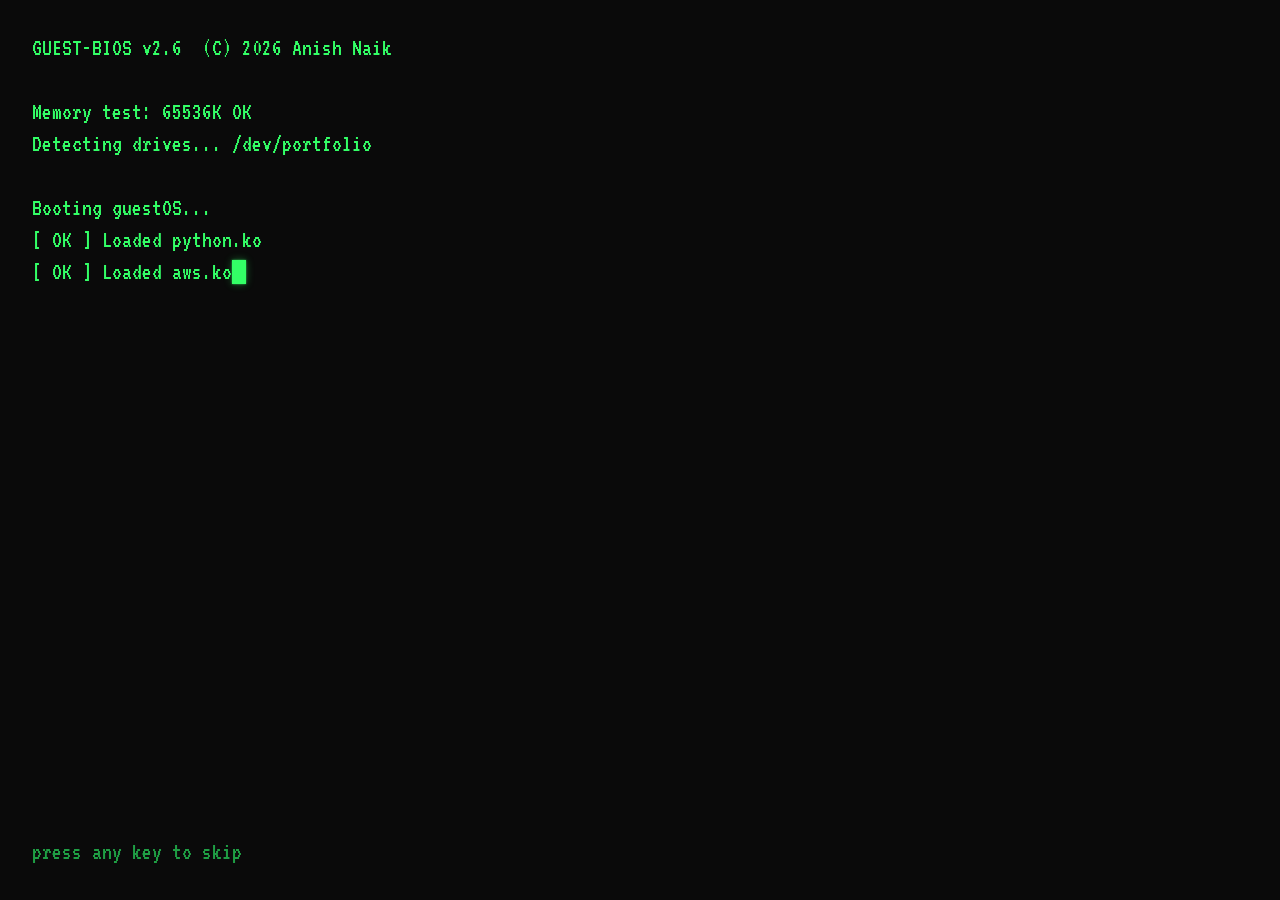
==== commit c57d0230: "deploy 2d36aede105066a710c406ea5afa4b94e8343bc7 zeus11011/portfolio@2d36aede105066a710c406ea5afa4b94" ====
--- a/index.html
+++ b/index.html
@@ -1,4 +1,4 @@
-<!DOCTYPE html><html lang="en" class="TRyCKa_variable h-full"><head><meta charSet="utf-8"/><meta name="viewport" content="width=device-width, initial-scale=1"/><link rel="preload" href="/_next/static/media/591c50bbc7585aef-s.p.2tcyrya9o07vu.woff2" as="font" crossorigin="" type="font/woff2"/><link rel="stylesheet" href="/_next/static/chunks/3hxffsfs-q434.css" data-precedence="next"/><link rel="stylesheet" href="/_next/static/chunks/32ek0ftwj8uyb.css" data-precedence="next"/><link rel="preload" as="script" fetchPriority="low" href="/_next/static/chunks/19wg2q9r2_sev.js"/><script src="/_next/static/chunks/1c0mhc5ebbn3y.js" async=""></script><script src="/_next/static/chunks/3ltx1we1130yf.js" async=""></script><script src="/_next/static/chunks/turbopack-3-ry682tkyiqk.js" async=""></script><script src="/_next/static/chunks/0umf92h1sb77c.js" async=""></script><script src="/_next/static/chunks/18va7eq0uub9r.js" async=""></script><script src="/_next/static/chunks/00np-42rdedne.js" async=""></script><script src="/_next/static/chunks/0qcymq9jocn4i.js" async=""></script><title>Anish Naik — Terminal</title><meta name="description" content="Portfolio of Anish Naik, software and AI developer."/><link rel="icon" href="/icon.svg?icon.149g2tortx2x_.svg" sizes="any" type="image/svg+xml"/><meta name="next-size-adjust" content=""/><script>try{var d=document.documentElement.dataset;d.crt=localStorage.getItem("crt")||"on";d.sound=localStorage.getItem("sound")||"off";if(sessionStorage.getItem("booted")||matchMedia("(prefers-reduced-motion: reduce)").matches)d.booted="1"}catch(e){}</script><script src="/_next/static/chunks/0cz1d0mv5g_q7.js" noModule=""></script></head><body class="min-h-full flex flex-col"><div hidden=""><!--$--><!--/$--></div><main class="h-screen w-screen"><div class="flex h-full flex-col"><header class="relative z-10 grid h-8 shrink-0 grid-cols-[1fr_auto_1fr] items-center bg-foreground text-xl text-background [text-shadow:none] shadow-[var(--glow)] max-md:text-2xl"><details class="group relative justify-self-start"><summary class="list-none px-3 hover:bg-background hover:text-foreground group-open:bg-background group-open:text-foreground [&amp;::-webkit-details-marker]:hidden">Activities</summary><nav class="absolute top-full z-10 flex flex-col border border-foreground bg-background py-1 text-foreground [text-shadow:var(--glow)] left-0"><button class="block w-full px-3 text-left whitespace-nowrap hover:bg-foreground hover:text-background">Resume.pdf</button><button class="block w-full px-3 text-left whitespace-nowrap hover:bg-foreground hover:text-background">About Me.txt</button><button class="block w-full px-3 text-left whitespace-nowrap hover:bg-foreground hover:text-background">Projects</button><button class="block w-full px-3 text-left whitespace-nowrap hover:bg-foreground hover:text-background">[@] <!-- -->Contact</button><button class="block w-full px-3 text-left whitespace-nowrap hover:bg-foreground hover:text-background">[ai] <!-- -->Ask Me (AI)</button><button class="block w-full px-3 text-left whitespace-nowrap hover:bg-foreground hover:text-background">\_/ <!-- -->Recycle Bin</button><button class="block w-full px-3 text-left whitespace-nowrap hover:bg-foreground hover:text-background">[&gt;] <!-- -->Test Agent</button><button class="block w-full px-3 text-left whitespace-nowrap hover:bg-foreground hover:text-background">[?] <!-- -->RAG Engine</button><button class="block w-full px-3 text-left whitespace-nowrap hover:bg-foreground hover:text-background">[8] <!-- -->CHIP-8</button></nav></details><time class="justify-self-center whitespace-nowrap"></time><details class="group relative justify-self-end"><summary class="list-none px-3 hover:bg-background hover:text-foreground group-open:bg-background group-open:text-foreground [&amp;::-webkit-details-marker]:hidden" aria-label="system menu">[=] ▾</summary><div class="absolute top-full z-10 flex flex-col border border-foreground bg-background py-1 text-foreground [text-shadow:var(--glow)] right-0"><button aria-pressed="true" class="block w-full px-3 text-left whitespace-nowrap hover:bg-foreground hover:text-background">crt<!-- -->: <!-- -->on</button><button aria-pressed="false" class="block w-full px-3 text-left whitespace-nowrap hover:bg-foreground hover:text-background">sound<!-- -->: <!-- -->off</button><button class="block w-full px-3 text-left whitespace-nowrap hover:bg-foreground hover:text-background">reset layout</button></div></details></header><div class="min-h-0 flex-1"><div data-testid="rf__wrapper" style="width:100%;height:100%;overflow:hidden;position:relative;z-index:0" class="react-flow dark" role="application"><div class="react-flow__renderer" style="position:absolute;width:100%;height:100%;top:0;left:0"><div class="react-flow__pane" style="position:absolute;width:100%;height:100%;top:0;left:0"><div class="react-flow__viewport xyflow__viewport react-flow__container" style="transform:translate(0px,0px) scale(1)"><div class="react-flow__edges"></div><div class="react-flow__edgelabel-renderer"></div><div class="react-flow__nodes" style="position:absolute;width:100%;height:100%;top:0;left:0"><div class="react-flow__node react-flow__node-icon nopan selectable draggable" style="z-index:0;transform:translate(20px,20px);pointer-events:all;visibility:hidden" data-id="resume" data-testid="rf__node-resume" tabindex="0" role="group" aria-roledescription="node" aria-describedby="react-flow__node-desc-1"><button class="flex w-28 flex-col items-center gap-1 p-1 text-center text-xl leading-none max-md:text-2xl hover:bg-foreground/10"><span aria-hidden="true" class="text-4xl max-md:text-6xl">▤</span><span>Resume.pdf</span></button></div><div class="react-flow__node react-flow__node-icon nopan selectable draggable" style="z-index:0;transform:translate(140px,20px);pointer-events:all;visibility:hidden" data-id="about" data-testid="rf__node-about" tabindex="0" role="group" aria-roledescription="node" aria-describedby="react-flow__node-desc-1"><button class="flex w-28 flex-col items-center gap-1 p-1 text-center text-xl leading-none max-md:text-2xl hover:bg-foreground/10"><span aria-hidden="true" class="text-4xl max-md:text-6xl">≡</span><span>About Me.txt</span></button></div><div class="react-flow__node react-flow__node-icon nopan selectable draggable" style="z-index:0;transform:translate(260px,20px);pointer-events:all;visibility:hidden" data-id="projects" data-testid="rf__node-projects" tabindex="0" role="group" aria-roledescription="node" aria-describedby="react-flow__node-desc-1"><button class="flex w-28 flex-col items-center gap-1 p-1 text-center text-xl leading-none max-md:text-2xl hover:bg-foreground/10"><span aria-hidden="true" class="text-4xl max-md:text-6xl">▣</span><span>Projects</span></button></div><div class="react-flow__node react-flow__node-icon nopan selectable draggable" style="z-index:0;transform:translate(20px,120px);pointer-events:all;visibility:hidden" data-id="contact" data-testid="rf__node-contact" tabindex="0" role="group" aria-roledescription="node" aria-describedby="react-flow__node-desc-1"><button class="flex w-28 flex-col items-center gap-1 p-1 text-center text-xl leading-none max-md:text-2xl hover:bg-foreground/10"><span aria-hidden="true" class="text-4xl max-md:text-6xl">[@]</span><span>Contact</span></button></div><div class="react-flow__node react-flow__node-icon nopan selectable draggable" style="z-index:0;transform:translate(140px,120px);pointer-events:all;visibility:hidden" data-id="ask" data-testid="rf__node-ask" tabindex="0" role="group" aria-roledescription="node" aria-describedby="react-flow__node-desc-1"><button class="flex w-28 flex-col items-center gap-1 p-1 text-center text-xl leading-none max-md:text-2xl hover:bg-foreground/10"><span aria-hidden="true" class="text-4xl max-md:text-6xl">[ai]</span><span>Ask Me (AI)</span></button></div><div class="react-flow__node react-flow__node-icon nopan selectable draggable" style="z-index:0;transform:translate(260px,120px);pointer-events:all;visibility:hidden" data-id="trash" data-testid="rf__node-trash" tabindex="0" role="group" aria-roledescription="node" aria-describedby="react-flow__node-desc-1"><button class="flex w-28 flex-col items-center gap-1 p-1 text-center text-xl leading-none max-md:text-2xl hover:bg-foreground/10"><span aria-hidden="true" class="text-4xl max-md:text-6xl">\_/</span><span>Recycle Bin</span></button></div><div class="react-flow__node react-flow__node-icon nopan selectable draggable" style="z-index:0;transform:translate(20px,220px);pointer-events:all;visibility:hidden" data-id="app-agent" data-testid="rf__node-app-agent" tabindex="0" role="group" aria-roledescription="node" aria-describedby="react-flow__node-desc-1"><button class="flex w-28 flex-col items-center gap-1 p-1 text-center text-xl leading-none max-md:text-2xl hover:bg-foreground/10"><span aria-hidden="true" class="text-4xl max-md:text-6xl">[&gt;]</span><span>Test Agent</span></button></div><div class="react-flow__node react-flow__node-icon nopan selectable draggable" style="z-index:0;transform:translate(140px,220px);pointer-events:all;visibility:hidden" data-id="app-rag" data-testid="rf__node-app-rag" tabindex="0" role="group" aria-roledescription="node" aria-describedby="react-flow__node-desc-1"><button class="flex w-28 flex-col items-center gap-1 p-1 text-center text-xl leading-none max-md:text-2xl hover:bg-foreground/10"><span aria-hidden="true" class="text-4xl max-md:text-6xl">[?]</span><span>RAG Engine</span></button></div><div class="react-flow__node react-flow__node-icon nopan selectable draggable" style="z-index:0;transform:translate(260px,220px);pointer-events:all;visibility:hidden" data-id="app-chip8" data-testid="rf__node-app-chip8" tabindex="0" role="group" aria-roledescription="node" aria-describedby="react-flow__node-desc-1"><button class="flex w-28 flex-col items-center gap-1 p-1 text-center text-xl leading-none max-md:text-2xl hover:bg-foreground/10"><span aria-hidden="true" class="text-4xl max-md:text-6xl">[8]</span><span>CHIP-8</span></button></div><div class="react-flow__node react-flow__node-note nopan selectable draggable" style="z-index:0;transform:translate(385px,40px);pointer-events:all;visibility:hidden" data-id="note" data-testid="rf__node-note" tabindex="0" role="group" aria-roledescription="node" aria-describedby="react-flow__node-desc-1"><div class="w-40 -rotate-2 bg-foreground p-3 text-xl leading-tight text-background [text-shadow:none]">drag me. drag windows by their title bar.</div></div><div class="react-flow__node react-flow__node-terminal nopan selectable draggable" style="z-index:0;transform:translate(20px,320px);pointer-events:all;visibility:hidden" data-id="terminal" data-testid="rf__node-terminal" tabindex="0" role="group" aria-roledescription="node" aria-describedby="react-flow__node-desc-1"><div class="w-[min(520px,calc(100vw-16px))] text-xl max-md:text-2xl"><section role="dialog" aria-label="guest@anish:~" class="power-on bg-background leading-none"><div class="window-title flex cursor-move whitespace-pre"><span>┌─</span><span>[ <!-- -->guest@anish:~<!-- --> ]</span><span class="flex-1 overflow-hidden">────────────────────────────────────────────────────────────────────────────────────────────────────────────────────────────────────────────────────────────────────────────────────────────────────────────────────────────────────────────────────────────────────────────────────────────────────────────</span><span>─┐</span></div><div class="grid grid-cols-[1ch_minmax(0,1fr)_1ch]"><span aria-hidden="true" class="h-0 min-h-full overflow-hidden whitespace-pre">│
+<!DOCTYPE html><html lang="en" class="TRyCKa_variable h-full"><head><meta charSet="utf-8"/><meta name="viewport" content="width=device-width, initial-scale=1"/><link rel="preload" href="/_next/static/media/591c50bbc7585aef-s.p.2tcyrya9o07vu.woff2" as="font" crossorigin="" type="font/woff2"/><link rel="stylesheet" href="/_next/static/chunks/3-el7ndm35aop.css" data-precedence="next"/><link rel="stylesheet" href="/_next/static/chunks/32ek0ftwj8uyb.css" data-precedence="next"/><link rel="preload" as="script" fetchPriority="low" href="/_next/static/chunks/19wg2q9r2_sev.js"/><script src="/_next/static/chunks/1c0mhc5ebbn3y.js" async=""></script><script src="/_next/static/chunks/3ltx1we1130yf.js" async=""></script><script src="/_next/static/chunks/turbopack-3-ry682tkyiqk.js" async=""></script><script src="/_next/static/chunks/0umf92h1sb77c.js" async=""></script><script src="/_next/static/chunks/14vhuq0udq370.js" async=""></script><script src="/_next/static/chunks/00np-42rdedne.js" async=""></script><script src="/_next/static/chunks/0qcymq9jocn4i.js" async=""></script><title>Anish Naik — Terminal</title><meta name="description" content="Portfolio of Anish Naik, software and AI developer."/><link rel="icon" href="/icon.svg?icon.149g2tortx2x_.svg" sizes="any" type="image/svg+xml"/><meta name="next-size-adjust" content=""/><script>try{var d=document.documentElement.dataset;d.crt=localStorage.getItem("crt")||"off";d.sound=localStorage.getItem("sound")||"off";if(sessionStorage.getItem("booted")||matchMedia("(prefers-reduced-motion: reduce)").matches)d.booted="1"}catch(e){}</script><script src="/_next/static/chunks/0cz1d0mv5g_q7.js" noModule=""></script></head><body class="min-h-full flex flex-col"><div hidden=""><!--$--><!--/$--></div><main class="h-screen w-screen"><div class="flex h-full flex-col"><header class="relative z-10 grid h-8 shrink-0 grid-cols-[1fr_auto_1fr] items-center bg-foreground text-xl text-background [text-shadow:none] shadow-[var(--glow)] max-md:text-2xl"><details class="group relative justify-self-start"><summary class="list-none px-3 hover:bg-background hover:text-foreground group-open:bg-background group-open:text-foreground [&amp;::-webkit-details-marker]:hidden">Activities</summary><nav class="absolute top-full z-10 flex flex-col border border-foreground bg-background py-1 text-foreground [text-shadow:var(--glow)] left-0"><button class="block w-full px-3 text-left whitespace-nowrap hover:bg-foreground hover:text-background">Resume.pdf</button><button class="block w-full px-3 text-left whitespace-nowrap hover:bg-foreground hover:text-background">About Me.txt</button><button class="block w-full px-3 text-left whitespace-nowrap hover:bg-foreground hover:text-background">Projects</button><button class="block w-full px-3 text-left whitespace-nowrap hover:bg-foreground hover:text-background">[@] <!-- -->Contact</button><button class="block w-full px-3 text-left whitespace-nowrap hover:bg-foreground hover:text-background">[ai] <!-- -->Ask Me (AI)</button><button class="block w-full px-3 text-left whitespace-nowrap hover:bg-foreground hover:text-background">\_/ <!-- -->Recycle Bin</button><button class="block w-full px-3 text-left whitespace-nowrap hover:bg-foreground hover:text-background">[&gt;] <!-- -->Test Agent</button><button class="block w-full px-3 text-left whitespace-nowrap hover:bg-foreground hover:text-background">[?] <!-- -->RAG Engine</button><button class="block w-full px-3 text-left whitespace-nowrap hover:bg-foreground hover:text-background">[8] <!-- -->CHIP-8</button></nav></details><time class="justify-self-center whitespace-nowrap"></time><details class="group relative justify-self-end"><summary class="list-none px-3 hover:bg-background hover:text-foreground group-open:bg-background group-open:text-foreground [&amp;::-webkit-details-marker]:hidden" aria-label="system menu">[=] ▾</summary><div class="absolute top-full z-10 flex flex-col border border-foreground bg-background py-1 text-foreground [text-shadow:var(--glow)] right-0"><button aria-pressed="false" class="block w-full px-3 text-left whitespace-nowrap hover:bg-foreground hover:text-background">crt<!-- -->: <!-- -->off</button><button aria-pressed="false" class="block w-full px-3 text-left whitespace-nowrap hover:bg-foreground hover:text-background">sound<!-- -->: <!-- -->off</button><button class="block w-full px-3 text-left whitespace-nowrap hover:bg-foreground hover:text-background">reset layout</button></div></details></header><div class="min-h-0 flex-1"><div data-testid="rf__wrapper" style="width:100%;height:100%;overflow:hidden;position:relative;z-index:0" class="react-flow dark" role="application"><div class="react-flow__renderer" style="position:absolute;width:100%;height:100%;top:0;left:0"><div class="react-flow__pane" style="position:absolute;width:100%;height:100%;top:0;left:0"><div class="react-flow__viewport xyflow__viewport react-flow__container" style="transform:translate(0px,0px) scale(1)"><div class="react-flow__edges"></div><div class="react-flow__edgelabel-renderer"></div><div class="react-flow__nodes" style="position:absolute;width:100%;height:100%;top:0;left:0"><div class="react-flow__node react-flow__node-icon nopan selectable draggable" style="z-index:0;transform:translate(20px,20px);pointer-events:all;visibility:hidden" data-id="resume" data-testid="rf__node-resume" tabindex="0" role="group" aria-roledescription="node" aria-describedby="react-flow__node-desc-1"><button class="flex w-28 flex-col items-center gap-1 p-1 text-center text-xl leading-none max-md:text-2xl hover:bg-foreground/10"><span aria-hidden="true" class="text-4xl max-md:text-6xl">▤</span><span>Resume.pdf</span></button></div><div class="react-flow__node react-flow__node-icon nopan selectable draggable" style="z-index:0;transform:translate(140px,20px);pointer-events:all;visibility:hidden" data-id="about" data-testid="rf__node-about" tabindex="0" role="group" aria-roledescription="node" aria-describedby="react-flow__node-desc-1"><button class="flex w-28 flex-col items-center gap-1 p-1 text-center text-xl leading-none max-md:text-2xl hover:bg-foreground/10"><span aria-hidden="true" class="text-4xl max-md:text-6xl">≡</span><span>About Me.txt</span></button></div><div class="react-flow__node react-flow__node-icon nopan selectable draggable" style="z-index:0;transform:translate(260px,20px);pointer-events:all;visibility:hidden" data-id="projects" data-testid="rf__node-projects" tabindex="0" role="group" aria-roledescription="node" aria-describedby="react-flow__node-desc-1"><button class="flex w-28 flex-col items-center gap-1 p-1 text-center text-xl leading-none max-md:text-2xl hover:bg-foreground/10"><span aria-hidden="true" class="text-4xl max-md:text-6xl">▣</span><span>Projects</span></button></div><div class="react-flow__node react-flow__node-icon nopan selectable draggable" style="z-index:0;transform:translate(20px,120px);pointer-events:all;visibility:hidden" data-id="contact" data-testid="rf__node-contact" tabindex="0" role="group" aria-roledescription="node" aria-describedby="react-flow__node-desc-1"><button class="flex w-28 flex-col items-center gap-1 p-1 text-center text-xl leading-none max-md:text-2xl hover:bg-foreground/10"><span aria-hidden="true" class="text-4xl max-md:text-6xl">[@]</span><span>Contact</span></button></div><div class="react-flow__node react-flow__node-icon nopan selectable draggable" style="z-index:0;transform:translate(140px,120px);pointer-events:all;visibility:hidden" data-id="ask" data-testid="rf__node-ask" tabindex="0" role="group" aria-roledescription="node" aria-describedby="react-flow__node-desc-1"><button class="flex w-28 flex-col items-center gap-1 p-1 text-center text-xl leading-none max-md:text-2xl hover:bg-foreground/10"><span aria-hidden="true" class="text-4xl max-md:text-6xl">[ai]</span><span>Ask Me (AI)</span></button></div><div class="react-flow__node react-flow__node-icon nopan selectable draggable" style="z-index:0;transform:translate(260px,120px);pointer-events:all;visibility:hidden" data-id="trash" data-testid="rf__node-trash" tabindex="0" role="group" aria-roledescription="node" aria-describedby="react-flow__node-desc-1"><button class="flex w-28 flex-col items-center gap-1 p-1 text-center text-xl leading-none max-md:text-2xl hover:bg-foreground/10"><span aria-hidden="true" class="text-4xl max-md:text-6xl">\_/</span><span>Recycle Bin</span></button></div><div class="react-flow__node react-flow__node-icon nopan selectable draggable" style="z-index:0;transform:translate(20px,220px);pointer-events:all;visibility:hidden" data-id="app-agent" data-testid="rf__node-app-agent" tabindex="0" role="group" aria-roledescription="node" aria-describedby="react-flow__node-desc-1"><button class="flex w-28 flex-col items-center gap-1 p-1 text-center text-xl leading-none max-md:text-2xl hover:bg-foreground/10"><span aria-hidden="true" class="text-4xl max-md:text-6xl">[&gt;]</span><span>Test Agent</span></button></div><div class="react-flow__node react-flow__node-icon nopan selectable draggable" style="z-index:0;transform:translate(140px,220px);pointer-events:all;visibility:hidden" data-id="app-rag" data-testid="rf__node-app-rag" tabindex="0" role="group" aria-roledescription="node" aria-describedby="react-flow__node-desc-1"><button class="flex w-28 flex-col items-center gap-1 p-1 text-center text-xl leading-none max-md:text-2xl hover:bg-foreground/10"><span aria-hidden="true" class="text-4xl max-md:text-6xl">[?]</span><span>RAG Engine</span></button></div><div class="react-flow__node react-flow__node-icon nopan selectable draggable" style="z-index:0;transform:translate(260px,220px);pointer-events:all;visibility:hidden" data-id="app-chip8" data-testid="rf__node-app-chip8" tabindex="0" role="group" aria-roledescription="node" aria-describedby="react-flow__node-desc-1"><button class="flex w-28 flex-col items-center gap-1 p-1 text-center text-xl leading-none max-md:text-2xl hover:bg-foreground/10"><span aria-hidden="true" class="text-4xl max-md:text-6xl">[8]</span><span>CHIP-8</span></button></div><div class="react-flow__node react-flow__node-note nopan selectable draggable" style="z-index:0;transform:translate(385px,40px);pointer-events:all;visibility:hidden" data-id="note" data-testid="rf__node-note" tabindex="0" role="group" aria-roledescription="node" aria-describedby="react-flow__node-desc-1"><div class="w-40 -rotate-2 bg-foreground p-3 text-xl leading-tight text-background [text-shadow:none]">drag me. drag windows by their title bar.</div></div><div class="react-flow__node react-flow__node-terminal nopan selectable draggable" style="z-index:0;transform:translate(20px,320px);pointer-events:all;visibility:hidden" data-id="terminal" data-testid="rf__node-terminal" tabindex="0" role="group" aria-roledescription="node" aria-describedby="react-flow__node-desc-1"><div class="w-[min(520px,calc(100vw-16px))] text-xl max-md:text-2xl"><section role="dialog" aria-label="guest@anish:~" class="power-on bg-background leading-none"><div class="window-title flex cursor-move whitespace-pre"><span>┌─</span><span>[ <!-- -->guest@anish:~<!-- --> ]</span><span class="flex-1 overflow-hidden">────────────────────────────────────────────────────────────────────────────────────────────────────────────────────────────────────────────────────────────────────────────────────────────────────────────────────────────────────────────────────────────────────────────────────────────────────────────</span><span>─┐</span></div><div class="grid grid-cols-[1ch_minmax(0,1fr)_1ch]"><span aria-hidden="true" class="h-0 min-h-full overflow-hidden whitespace-pre">│
 │
 │
 │
@@ -398,4 +398,4 @@
 │
 │
 │
-</span></div><div aria-hidden="true" class="flex whitespace-pre"><span>└</span><span class="flex-1 overflow-hidden">────────────────────────────────────────────────────────────────────────────────────────────────────────────────────────────────────────────────────────────────────────────────────────────────────────────────────────────────────────────────────────────────────────────────────────────────────────────</span><span>┘</span></div></section></div></div></div><div class="react-flow__viewport-portal"></div></div></div></div><svg class="react-flow__background" style="position:absolute;width:100%;height:100%;top:0;left:0;--xy-background-pattern-color-props:var(--dim)" data-testid="rf__background"><pattern id="pattern-1" x="0" y="0" width="20" height="20" patternUnits="userSpaceOnUse" patternTransform="translate(-10,-10)"><circle cx="0.5" cy="0.5" r="0.5" class="react-flow__background-pattern dots"></circle></pattern><rect x="0" y="0" width="100%" height="100%" fill="url(#pattern-1)"></rect></svg><div class="react-flow__panel react-flow__attribution bottom right" data-message="Please only hide this attribution when you are subscribed to React Flow Pro: https://reactflow.dev?utm_source=attribution"><a href="https://reactflow.dev?utm_source=attribution" target="_blank" rel="noopener noreferrer" aria-label="React Flow attribution">React Flow</a></div><div id="react-flow__node-desc-1" style="display:none">Press enter or space to select a node. You can then use the arrow keys to move the node around. Press delete to remove it and escape to cancel.</div><div id="react-flow__edge-desc-1" style="display:none">Press enter or space to select an edge. You can then press delete to remove it or escape to cancel.</div><div id="react-flow__aria-live-1" aria-live="assertive" aria-atomic="true" style="position:absolute;width:1px;height:1px;margin:-1px;border:0;padding:0;overflow:hidden;clip:rect(0px, 0px, 0px, 0px);clip-path:inset(100%)"></div></div></div></div></main><div class="boot fixed inset-0 z-40 bg-background p-4 text-lg whitespace-pre-wrap sm:p-8 sm:text-2xl"><span class="cursor"></span><p class="absolute bottom-8 text-dim">press any key to skip</p></div><div aria-hidden="true" class="crt-overlay"></div><!--$--><!--/$--><script id="_R_">(globalThis["TURBOPACK"] || (globalThis["TURBOPACK"] = [])).push({"otherChunks":["static/chunks/19wg2q9r2_sev.js","static/chunks/1c0mhc5ebbn3y.js","static/chunks/3ltx1we1130yf.js"],"runtimeModuleIds":[94553]});</script><script src="/_next/static/chunks/19wg2q9r2_sev.js" async=""></script><script>(self.__next_f=self.__next_f||[]).push([0])</script><script>self.__next_f.push([1,"1:\"$Sreact.fragment\"\n2:\"/_next/static/chunks/0umf92h1sb77c.js\"\n3:I[39756,[\"$2\"],\"default\"]\n4:I[37457,[\"$2\"],\"default\"]\n6:\"/_next/static/chunks/18va7eq0uub9r.js\"\n7:\"/_next/static/chunks/00np-42rdedne.js\"\n8:\"/_next/static/chunks/0qcymq9jocn4i.js\"\n9:I[54700,[\"$2\",\"$6\",\"$7\",\"$8\"],\"Canvas\"]\na:I[26368,[\"$2\",\"$6\",\"$7\",\"$8\"],\"Boot\"]\nb:I[97367,[\"$2\"],\"OutletBoundary\"]\nc:\"$Sreact.suspense\"\ne:\"ViewportBoundary\"\nf:I[97367,[\"$2\"],\"$e\"]\n11:\"MetadataBoundary\"\n12:I[97367,[\"$2\"],\"$11\"]\n14:I[68027,[\"$2\"],\"default\",1]\n:HL[\"/_next/static/chunks/3hxffsfs-q434.css\",\"style\"]\n:HL[\"/_next/static/media/591c50bbc7585aef-s.p.2tcyrya9o07vu.woff2\",\"font\",{\"crossOrigin\":\"\",\"type\":\"font/woff2\"}]\n:HL[\"/_next/static/chunks/32ek0ftwj8uyb.css\",\"style\"]\n5:[[\"children\",{\"s\":\"__PAGE__\",\"h\":512,\"d\":{\"r\":[\"$\",\"$1\",\"c\",{\"children\":[[[\"$\",\"main\",null,{\"className\":\"h-screen w-screen\",\"children\":[\"$\",\"$L9\",null,{}]}],[\"$\",\"$La\",null,{}],[\"$\",\"div\",null,{\"aria-hidden\":true,\"className\":\"crt-overlay\"}]],[[\"$\",\"link\",\"0\",{\"rel\":\"stylesheet\",\"href\":\"/_next/static/chunks/32ek0ftwj8uyb.css\",\"precedence\":\"next\",\"crossOrigin\":\"$undefined\",\"nonce\":\"$undefined\"}],[\"$\",\"script\",\"script-0\",{\"src\":\"/_next/static/chunks/18va7eq0uub9r.js\",\"async\":true,\"nonce\":\"$undefined\"}],[\"$\",\"script\",\"script-1\",{\"src\":\"/_next/static/chunks/00np-42rdedne.js\",\"async\":true,\"nonce\":\"$undefined\"}],[\"$\",\"script\",\"script-2\",{\"src\":\"/_next/static/chunks/0qcymq9jocn4i.js\",\"async\":true,\"nonce\":\"$undefined\"}]],[\"$\",\"$Lb\",null,{\"children\":[\"$\",\"$c\",null,{\"name\":\"Next.MetadataOutlet\",\"children\":\"$@d\"}]}]]}],\"p\":false,\"v\":null}}]]\n0:{\"P\":null,\"c\":[\"\",\"\"],\"q\":\"\",\"i\":false,\"t\":{\"t\":{\"s\":\"\",\"h\":528,\"d\":{\"r\":[\"$\",\"$1\",\"c\",{\"children\":[[[\"$\",\"link\",\"0\",{\"rel\":\"stylesheet\",\"href\":\"/_next/static/chunks/3hxffsfs-q434.css\",\"precedence\":\"next\",\"crossOrigin\":\"$undefined\",\"nonce\":\"$undefined\"}],[\"$\",\"script\",\"script-0\",{\"src\":\"/_next/static/chunks/0umf92h1sb77c.js\",\"async\":true,\"nonce\":\"$undefined\"}]],[\"$\",\"html\",null,{\"lang\":\"en\",\"className\":\"TRyCKa_variable h-full\",\"suppressHydrationWarning\":true,\"children\":[[\"$\",\"head\",null,{\"children\":[\"$\",\"script\",null,{\"dangerouslySetInnerHTML\":{\"__html\":\"try{var d=document.documentElement.dataset;d.crt=localStorage.getItem(\\\"crt\\\")||\\\"on\\\";d.sound=localStorage.getItem(\\\"sound\\\")||\\\"off\\\";if(sessionStorage.getItem(\\\"booted\\\")||matchMedia(\\\"(prefers-reduced-motion: reduce)\\\").matches)d.booted=\\\"1\\\"}catch(e){}\"}}]}],[\"$\",\"body\",null,{\"className\":\"min-h-full flex flex-col\",\"children\":[\"$\",\"$L3\",null,{\"parallelRouterKey\":\"children\",\"error\":\"$undefined\",\"errorStyles\":\"$undefined\",\"errorScripts\":\"$undefined\",\"template\":[\"$\",\"$L4\",null,{}],\"templateStyles\":\"$undefined\",\"templateScripts\":\"$undefined\",\"notFound\":[[[\"$\",\"title\",null,{\"children\":\"404: This page could not be found.\"}],[\"$\",\"div\",null,{\"style\":{\"fontFamily\":\"system-ui,\\\"Segoe UI\\\",Roboto,Helvetica,Arial,sans-serif,\\\"Apple Color Emoji\\\",\\\"Segoe UI Emoji\\\"\",\"height\":\"100vh\",\"textAlign\":\"center\",\"display\":\"flex\",\"flexDirection\":\"column\",\"alignItems\":\"center\",\"justifyContent\":\"center\"},\"children\":[\"$\",\"div\",null,{\"children\":[[\"$\",\"style\",null,{\"dangerouslySetInnerHTML\":{\"__html\":\"body{color:#000;background:#fff;margin:0}.next-error-h1{border-right:1px solid rgba(0,0,0,.3)}@media (prefers-color-scheme:dark){body{color:#fff;background:#000}.next-error-h1{border-right:1px solid rgba(255,255,255,.3)}}\"}}],[\"$\",\"h1\",null,{\"className\":\"next-error-h1\",\"style\":{\"display\":\"inline-block\",\"margin\":\"0 20px 0 0\",\"padding\":\"0 23px 0 0\",\"fontSize\":24,\"fontWeight\":500,\"verticalAlign\":\"top\",\"lineHeight\":\"49px\"},\"children\":404}],[\"$\",\"div\",null,{\"style\":{\"display\":\"inline-block\"},\"children\":[\"$\",\"h2\",null,{\"style\":{\"fontSize\":14,\"fontWeight\":400,\"lineHeight\":\"49px\",\"margin\":0},\"children\":\"This page could not be found.\"}]}]]}]}]],[]],\"forbidden\":\"$undefined\",\"unauthorized\":\"$undefined\"}]}]]}]]}],\"p\":false,\"v\":null},\"c\":\"$Q5\"},\"h\":{\"r\":[\"$\",\"$1\",\"h\",{\"children\":[null,[\"$\",\"$Lf\",null,{\"children\":\"$L10\"}],[\"$\",\"$L12\",null,{\"children\":[[\"$\",\"div\",null,{\"hidden\":true,\"children\":[\"$\",\"$c\",null,{\"name\":\"Next.Metadata\",\"children\":\"$L13\"}]}],null]}],[\"$\",\"meta\",null,{\"name\":\"next-size-adjust\",\"content\":\"\"}]]}],\"p\":false,\"v\":null}},\"m\":\"$undefined\",\"G\":[\"$14\",[[\"$\",\"link\",\"0\",{\"rel\":\"stylesheet\",\"href\":\"/_next/static/chunks/3hxffsfs-q434.css\",\"precedence\":\"next\",\"crossOrigin\":\"$undefined\",\"nonce\":\"$undefined\"}]]],\"S\":true,\"r\":\"$undefined\",\"s\":\"$undefined\",\"a\":\"$undefined\",\"l\":\"$undefined\",\"p\":\"$undefined\",\"d\":\"$undefined\",\"b\":\"Yg6H1WO1yftCMonLl3tih\"}\n10:[[\"$\",\"meta\",\"0\",{\"charSet\":\"utf-8\"}],[\"$\",\"meta\",\"1\",{\"name\":\"viewport\",\"content\":\"width=device-width, initial-scale=1\"}]]\n15:I[27201,[\"$2\"],\"IconMark\"]\nd:null\n13:[[\"$\",\"title\",\"0\",{\"children\":\"Anish Naik — Terminal\"}],[\"$\",\"meta\",\"1\",{\"name\":\"description\",\"content\":\"Portfolio of Anish Naik, software and AI developer.\"}],[\"$\",\"link\",\"2\",{\"rel\":\"icon\",\"href\":\"/icon.svg?icon.149g2tortx2x_.svg\",\"sizes\":\"any\",\"type\":\"image/svg+xml\"}],[\"$\",\"$L15\",\"3\",{}]]\n"])</script></body></html>+</span></div><div aria-hidden="true" class="flex whitespace-pre"><span>└</span><span class="flex-1 overflow-hidden">────────────────────────────────────────────────────────────────────────────────────────────────────────────────────────────────────────────────────────────────────────────────────────────────────────────────────────────────────────────────────────────────────────────────────────────────────────────</span><span>┘</span></div></section></div></div></div><div class="react-flow__viewport-portal"></div></div></div></div><svg class="react-flow__background" style="position:absolute;width:100%;height:100%;top:0;left:0;--xy-background-pattern-color-props:var(--dim)" data-testid="rf__background"><pattern id="pattern-1" x="0" y="0" width="20" height="20" patternUnits="userSpaceOnUse" patternTransform="translate(-10,-10)"><circle cx="0.5" cy="0.5" r="0.5" class="react-flow__background-pattern dots"></circle></pattern><rect x="0" y="0" width="100%" height="100%" fill="url(#pattern-1)"></rect></svg><div class="react-flow__panel react-flow__attribution bottom right" data-message="Please only hide this attribution when you are subscribed to React Flow Pro: https://reactflow.dev?utm_source=attribution"><a href="https://reactflow.dev?utm_source=attribution" target="_blank" rel="noopener noreferrer" aria-label="React Flow attribution">React Flow</a></div><div id="react-flow__node-desc-1" style="display:none">Press enter or space to select a node. You can then use the arrow keys to move the node around. Press delete to remove it and escape to cancel.</div><div id="react-flow__edge-desc-1" style="display:none">Press enter or space to select an edge. You can then press delete to remove it or escape to cancel.</div><div id="react-flow__aria-live-1" aria-live="assertive" aria-atomic="true" style="position:absolute;width:1px;height:1px;margin:-1px;border:0;padding:0;overflow:hidden;clip:rect(0px, 0px, 0px, 0px);clip-path:inset(100%)"></div></div></div></div></main><div class="boot fixed inset-0 z-40 bg-background p-4 text-lg whitespace-pre-wrap sm:p-8 sm:text-2xl"><span class="cursor"></span><p class="absolute bottom-8 text-dim">press any key to skip</p></div><div aria-hidden="true" class="crt-overlay"></div><!--$--><!--/$--><script id="_R_">(globalThis["TURBOPACK"] || (globalThis["TURBOPACK"] = [])).push({"otherChunks":["static/chunks/19wg2q9r2_sev.js","static/chunks/1c0mhc5ebbn3y.js","static/chunks/3ltx1we1130yf.js"],"runtimeModuleIds":[94553]});</script><script src="/_next/static/chunks/19wg2q9r2_sev.js" async=""></script><script>(self.__next_f=self.__next_f||[]).push([0])</script><script>self.__next_f.push([1,"1:\"$Sreact.fragment\"\n2:\"/_next/static/chunks/0umf92h1sb77c.js\"\n3:I[39756,[\"$2\"],\"default\"]\n4:I[37457,[\"$2\"],\"default\"]\n6:\"/_next/static/chunks/14vhuq0udq370.js\"\n7:\"/_next/static/chunks/00np-42rdedne.js\"\n8:\"/_next/static/chunks/0qcymq9jocn4i.js\"\n9:I[54700,[\"$2\",\"$6\",\"$7\",\"$8\"],\"Canvas\"]\na:I[26368,[\"$2\",\"$6\",\"$7\",\"$8\"],\"Boot\"]\nb:I[97367,[\"$2\"],\"OutletBoundary\"]\nc:\"$Sreact.suspense\"\ne:\"ViewportBoundary\"\nf:I[97367,[\"$2\"],\"$e\"]\n11:\"MetadataBoundary\"\n12:I[97367,[\"$2\"],\"$11\"]\n14:I[68027,[\"$2\"],\"default\",1]\n:HL[\"/_next/static/chunks/3-el7ndm35aop.css\",\"style\"]\n:HL[\"/_next/static/media/591c50bbc7585aef-s.p.2tcyrya9o07vu.woff2\",\"font\",{\"crossOrigin\":\"\",\"type\":\"font/woff2\"}]\n:HL[\"/_next/static/chunks/32ek0ftwj8uyb.css\",\"style\"]\n5:[[\"children\",{\"s\":\"__PAGE__\",\"h\":512,\"d\":{\"r\":[\"$\",\"$1\",\"c\",{\"children\":[[[\"$\",\"main\",null,{\"className\":\"h-screen w-screen\",\"children\":[\"$\",\"$L9\",null,{}]}],[\"$\",\"$La\",null,{}],[\"$\",\"div\",null,{\"aria-hidden\":true,\"className\":\"crt-overlay\"}]],[[\"$\",\"link\",\"0\",{\"rel\":\"stylesheet\",\"href\":\"/_next/static/chunks/32ek0ftwj8uyb.css\",\"precedence\":\"next\",\"crossOrigin\":\"$undefined\",\"nonce\":\"$undefined\"}],[\"$\",\"script\",\"script-0\",{\"src\":\"/_next/static/chunks/14vhuq0udq370.js\",\"async\":true,\"nonce\":\"$undefined\"}],[\"$\",\"script\",\"script-1\",{\"src\":\"/_next/static/chunks/00np-42rdedne.js\",\"async\":true,\"nonce\":\"$undefined\"}],[\"$\",\"script\",\"script-2\",{\"src\":\"/_next/static/chunks/0qcymq9jocn4i.js\",\"async\":true,\"nonce\":\"$undefined\"}]],[\"$\",\"$Lb\",null,{\"children\":[\"$\",\"$c\",null,{\"name\":\"Next.MetadataOutlet\",\"children\":\"$@d\"}]}]]}],\"p\":false,\"v\":null}}]]\n0:{\"P\":null,\"c\":[\"\",\"\"],\"q\":\"\",\"i\":false,\"t\":{\"t\":{\"s\":\"\",\"h\":528,\"d\":{\"r\":[\"$\",\"$1\",\"c\",{\"children\":[[[\"$\",\"link\",\"0\",{\"rel\":\"stylesheet\",\"href\":\"/_next/static/chunks/3-el7ndm35aop.css\",\"precedence\":\"next\",\"crossOrigin\":\"$undefined\",\"nonce\":\"$undefined\"}],[\"$\",\"script\",\"script-0\",{\"src\":\"/_next/static/chunks/0umf92h1sb77c.js\",\"async\":true,\"nonce\":\"$undefined\"}]],[\"$\",\"html\",null,{\"lang\":\"en\",\"className\":\"TRyCKa_variable h-full\",\"suppressHydrationWarning\":true,\"children\":[[\"$\",\"head\",null,{\"children\":[\"$\",\"script\",null,{\"dangerouslySetInnerHTML\":{\"__html\":\"try{var d=document.documentElement.dataset;d.crt=localStorage.getItem(\\\"crt\\\")||\\\"off\\\";d.sound=localStorage.getItem(\\\"sound\\\")||\\\"off\\\";if(sessionStorage.getItem(\\\"booted\\\")||matchMedia(\\\"(prefers-reduced-motion: reduce)\\\").matches)d.booted=\\\"1\\\"}catch(e){}\"}}]}],[\"$\",\"body\",null,{\"className\":\"min-h-full flex flex-col\",\"children\":[\"$\",\"$L3\",null,{\"parallelRouterKey\":\"children\",\"error\":\"$undefined\",\"errorStyles\":\"$undefined\",\"errorScripts\":\"$undefined\",\"template\":[\"$\",\"$L4\",null,{}],\"templateStyles\":\"$undefined\",\"templateScripts\":\"$undefined\",\"notFound\":[[[\"$\",\"title\",null,{\"children\":\"404: This page could not be found.\"}],[\"$\",\"div\",null,{\"style\":{\"fontFamily\":\"system-ui,\\\"Segoe UI\\\",Roboto,Helvetica,Arial,sans-serif,\\\"Apple Color Emoji\\\",\\\"Segoe UI Emoji\\\"\",\"height\":\"100vh\",\"textAlign\":\"center\",\"display\":\"flex\",\"flexDirection\":\"column\",\"alignItems\":\"center\",\"justifyContent\":\"center\"},\"children\":[\"$\",\"div\",null,{\"children\":[[\"$\",\"style\",null,{\"dangerouslySetInnerHTML\":{\"__html\":\"body{color:#000;background:#fff;margin:0}.next-error-h1{border-right:1px solid rgba(0,0,0,.3)}@media (prefers-color-scheme:dark){body{color:#fff;background:#000}.next-error-h1{border-right:1px solid rgba(255,255,255,.3)}}\"}}],[\"$\",\"h1\",null,{\"className\":\"next-error-h1\",\"style\":{\"display\":\"inline-block\",\"margin\":\"0 20px 0 0\",\"padding\":\"0 23px 0 0\",\"fontSize\":24,\"fontWeight\":500,\"verticalAlign\":\"top\",\"lineHeight\":\"49px\"},\"children\":404}],[\"$\",\"div\",null,{\"style\":{\"display\":\"inline-block\"},\"children\":[\"$\",\"h2\",null,{\"style\":{\"fontSize\":14,\"fontWeight\":400,\"lineHeight\":\"49px\",\"margin\":0},\"children\":\"This page could not be found.\"}]}]]}]}]],[]],\"forbidden\":\"$undefined\",\"unauthorized\":\"$undefined\"}]}]]}]]}],\"p\":false,\"v\":null},\"c\":\"$Q5\"},\"h\":{\"r\":[\"$\",\"$1\",\"h\",{\"children\":[null,[\"$\",\"$Lf\",null,{\"children\":\"$L10\"}],[\"$\",\"$L12\",null,{\"children\":[[\"$\",\"div\",null,{\"hidden\":true,\"children\":[\"$\",\"$c\",null,{\"name\":\"Next.Metadata\",\"children\":\"$L13\"}]}],null]}],[\"$\",\"meta\",null,{\"name\":\"next-size-adjust\",\"content\":\"\"}]]}],\"p\":false,\"v\":null}},\"m\":\"$undefined\",\"G\":[\"$14\",[[\"$\",\"link\",\"0\",{\"rel\":\"stylesheet\",\"href\":\"/_next/static/chunks/3-el7ndm35aop.css\",\"precedence\":\"next\",\"crossOrigin\":\"$undefined\",\"nonce\":\"$undefined\"}]]],\"S\":true,\"r\":\"$undefined\",\"s\":\"$undefined\",\"a\":\"$undefined\",\"l\":\"$undefined\",\"p\":\"$undefined\",\"d\":\"$undefined\",\"b\":\"MdejghrLBIPe0q0A9_XR9\"}\n10:[[\"$\",\"meta\",\"0\",{\"charSet\":\"utf-8\"}],[\"$\",\"meta\",\"1\",{\"name\":\"viewport\",\"content\":\"width=device-width, initial-scale=1\"}]]\n15:I[27201,[\"$2\"],\"IconMark\"]\nd:null\n13:[[\"$\",\"title\",\"0\",{\"children\":\"Anish Naik — Terminal\"}],[\"$\",\"meta\",\"1\",{\"name\":\"description\",\"content\":\"Portfolio of Anish Naik, software and AI developer.\"}],[\"$\",\"link\",\"2\",{\"rel\":\"icon\",\"href\":\"/icon.svg?icon.149g2tortx2x_.svg\",\"sizes\":\"any\",\"type\":\"image/svg+xml\"}],[\"$\",\"$L15\",\"3\",{}]]\n"])</script></body></html>
--- a/_next/static/chunks/3-el7ndm35aop.css
+++ b/_next/static/chunks/3-el7ndm35aop.css
@@ -0,0 +1,2 @@
+@font-face{font-family:VT323;font-style:normal;font-weight:400;font-display:swap;src:url(../media/918fa44f42910192-s.01esg-5vzborl.woff2)format("woff2");unicode-range:U+102-103,U+110-111,U+128-129,U+168-169,U+1A0-1A1,U+1AF-1B0,U+300-301,U+303-304,U+308-309,U+323,U+329,U+1EA0-1EF9,U+20AB}@font-face{font-family:VT323;font-style:normal;font-weight:400;font-display:swap;src:url(../media/5ef623414c7c0f3b-s.2n-wf6s8aqfs0.woff2)format("woff2");unicode-range:U+100-2BA,U+2BD-2C5,U+2C7-2CC,U+2CE-2D7,U+2DD-2FF,U+304,U+308,U+329,U+1D00-1DBF,U+1E00-1E9F,U+1EF2-1EFF,U+2020,U+20A0-20AB,U+20AD-20C4,U+2113,U+2C60-2C7F,U+A720-A7FF}@font-face{font-family:VT323;font-style:normal;font-weight:400;font-display:swap;src:url(../media/591c50bbc7585aef-s.p.2tcyrya9o07vu.woff2)format("woff2");unicode-range:U+??,U+131,U+152-153,U+2BB-2BC,U+2C6,U+2DA,U+2DC,U+304,U+308,U+329,U+2000-206F,U+20AC,U+2122,U+2191,U+2193,U+2212,U+2215,U+FEFF,U+FFFD}@font-face{font-family:VT323 Fallback;src:local(Arial);ascent-override:89.16%;descent-override:22.29%;line-gap-override:0.0%;size-adjust:89.73%}.TRyCKa_className{font-family:VT323,VT323 Fallback;font-style:normal;font-weight:400}.TRyCKa_variable{--font-vt323:"VT323", "VT323 Fallback"}
+@layer properties{@supports (((-webkit-hyphens:none)) and (not (margin-trim:inline))) or ((-moz-orient:inline) and (not (color:rgb(from red r g b)))){*,:before,:after,::backdrop{--tw-rotate-x:initial;--tw-rotate-y:initial;--tw-rotate-z:initial;--tw-skew-x:initial;--tw-skew-y:initial;--tw-border-style:solid;--tw-leading:initial;--tw-shadow:0 0 #0000;--tw-shadow-color:initial;--tw-shadow-alpha:100%;--tw-inset-shadow:0 0 #0000;--tw-inset-shadow-color:initial;--tw-inset-shadow-alpha:100%;--tw-ring-color:initial;--tw-ring-shadow:0 0 #0000;--tw-inset-ring-color:initial;--tw-inset-ring-shadow:0 0 #0000;--tw-ring-inset:initial;--tw-ring-offset-width:0px;--tw-ring-offset-color:#fff;--tw-ring-offset-shadow:0 0 #0000;--tw-outline-style:solid;--tw-blur:initial;--tw-brightness:initial;--tw-contrast:initial;--tw-grayscale:initial;--tw-hue-rotate:initial;--tw-invert:initial;--tw-opacity:initial;--tw-saturate:initial;--tw-sepia:initial;--tw-drop-shadow:initial;--tw-drop-shadow-color:initial;--tw-drop-shadow-alpha:100%;--tw-drop-shadow-size:initial}}}@layer theme{:root,:host{--font-sans:-apple-system, BlinkMacSystemFont, "Segoe UI", Roboto, "Helvetica Neue", "Noto Sans", Arial, sans-serif, "Apple Color Emoji", "Segoe UI Emoji", "Segoe UI Symbol", "Noto Color Emoji";--color-black:#000;--spacing:.25rem;--text-lg:1.125rem;--text-lg--line-height:calc(1.75 / 1.125);--text-xl:1.25rem;--text-xl--line-height:calc(1.75 / 1.25);--text-2xl:1.5rem;--text-2xl--line-height:calc(2 / 1.5);--text-3xl:1.875rem;--text-3xl--line-height:calc(2.25 / 1.875);--text-4xl:2.25rem;--text-4xl--line-height:calc(2.5 / 2.25);--text-6xl:3.75rem;--text-6xl--line-height:1;--leading-tight:1.25;--aspect-video:16 / 9;--default-font-family:var(--font-sans);--default-mono-font-family:var(--font-vt323)}}@layer base{*,:after,:before,::backdrop{box-sizing:border-box;border:0 solid;margin:0;padding:0}::file-selector-button{box-sizing:border-box;border:0 solid;margin:0;padding:0}html,:host{-webkit-text-size-adjust:100%;tab-size:4;line-height:1.5;font-family:var(--default-font-family,-apple-system, BlinkMacSystemFont, "Segoe UI", Roboto, "Helvetica Neue", "Noto Sans", Arial, sans-serif, "Apple Color Emoji", "Segoe UI Emoji", "Segoe UI Symbol", "Noto Color Emoji");font-feature-settings:var(--default-font-feature-settings,normal);font-variation-settings:var(--default-font-variation-settings,normal);-webkit-tap-highlight-color:transparent}hr{height:0;color:inherit;border-top-width:1px}abbr:where([title]){-webkit-text-decoration:underline dotted;text-decoration:underline dotted}h1,h2,h3,h4,h5,h6{font-size:inherit;font-weight:inherit}a{color:inherit;-webkit-text-decoration:inherit;-webkit-text-decoration:inherit;-webkit-text-decoration:inherit;-webkit-text-decoration:inherit;text-decoration:inherit}b,strong{font-weight:bolder}code,kbd,samp,pre{font-family:var(--default-mono-font-family,ui-monospace, SFMono-Regular, Menlo, Monaco, Consolas, "Liberation Mono", "Courier New", monospace);font-feature-settings:var(--default-mono-font-feature-settings,normal);font-variation-settings:var(--default-mono-font-variation-settings,normal);font-size:1em}small{font-size:80%}sub,sup{vertical-align:baseline;font-size:75%;line-height:0;position:relative}sub{bottom:-.25em}sup{top:-.5em}table{text-indent:0;border-color:inherit;border-collapse:collapse}:-moz-focusring:where(:not(iframe)){outline:auto}progress{vertical-align:baseline}summary{display:list-item}ol,ul,menu{list-style:none}img,svg,video,canvas,audio,iframe,embed,object{vertical-align:middle;display:block}img,video{max-width:100%;height:auto}button,input,select,optgroup,textarea{font:inherit;font-feature-settings:inherit;font-variation-settings:inherit;letter-spacing:inherit;color:inherit;opacity:1;background-color:#0000;border-radius:0}::file-selector-button{font:inherit;font-feature-settings:inherit;font-variation-settings:inherit;letter-spacing:inherit;color:inherit;opacity:1;background-color:#0000;border-radius:0}:where(select:is([multiple],[size])) optgroup{font-weight:bolder}:where(select:is([multiple],[size])) optgroup option{padding-inline-start:20px}::file-selector-button{margin-inline-end:4px}::placeholder{opacity:1}@supports (not ((-webkit-appearance:-apple-pay-button))) or (contain-intrinsic-size:1px){::placeholder{color:currentColor}@supports (color:color-mix(in lab, red, red)){::placeholder{color:color-mix(in oklab, currentcolor 50%, transparent)}}}textarea{resize:vertical}::-webkit-search-decoration{-webkit-appearance:none}::-webkit-date-and-time-value{min-height:1lh;text-align:inherit}::-webkit-datetime-edit{display:inline-flex}::-webkit-datetime-edit-fields-wrapper{padding:0}::-webkit-datetime-edit{padding-block:0}::-webkit-datetime-edit-year-field{padding-block:0}::-webkit-datetime-edit-month-field{padding-block:0}::-webkit-datetime-edit-day-field{padding-block:0}::-webkit-datetime-edit-hour-field{padding-block:0}::-webkit-datetime-edit-minute-field{padding-block:0}::-webkit-datetime-edit-second-field{padding-block:0}::-webkit-datetime-edit-millisecond-field{padding-block:0}::-webkit-datetime-edit-meridiem-field{padding-block:0}::-webkit-calendar-picker-indicator{line-height:1}:-moz-ui-invalid{box-shadow:none}button,input:where([type=button],[type=reset],[type=submit]){appearance:button}::file-selector-button{appearance:button}::-webkit-inner-spin-button{height:auto}::-webkit-outer-spin-button{height:auto}[hidden]:where(:not([hidden=until-found])){display:none!important}}@layer components;@layer utilities{.collapse{visibility:collapse}.invisible{visibility:hidden}.visible{visibility:visible}.sr-only{clip-path:inset(50%);white-space:nowrap;border-width:0;width:1px;height:1px;margin:-1px;padding:0;position:absolute;overflow:hidden}.absolute{position:absolute}.fixed{position:fixed}.relative{position:relative}.static{position:static}.sticky{position:sticky}.inset-0{inset:0}.top-full{top:100%}.right-0{right:0}.bottom-8{bottom:calc(var(--spacing) * 8)}.left-0{left:0}.z-10{z-index:10}.z-40{z-index:40}.container{width:100%}@media (min-width:40rem){.container{max-width:40rem}}@media (min-width:48rem){.container{max-width:48rem}}@media (min-width:64rem){.container{max-width:64rem}}@media (min-width:80rem){.container{max-width:80rem}}@media (min-width:96rem){.container{max-width:96rem}}.my-1{margin-block:var(--spacing)}.mr-2{margin-right:calc(var(--spacing) * 2)}.mb-1{margin-bottom:var(--spacing)}.mb-2{margin-bottom:calc(var(--spacing) * 2)}.mb-4{margin-bottom:calc(var(--spacing) * 4)}.ml-auto{margin-left:auto}.block{display:block}.contents{display:contents}.flex{display:flex}.grid{display:grid}.hidden{display:none}.inline{display:inline}.aspect-video{aspect-ratio:var(--aspect-video)}.size-px{width:1px;height:1px}.h-0{height:0}.h-2{height:calc(var(--spacing) * 2)}.h-8{height:calc(var(--spacing) * 8)}.h-72{height:calc(var(--spacing) * 72)}.h-\[min\(18rem\,35vh\)\]{height:min(18rem,35vh)}.h-full{height:100%}.h-screen{height:100vh}.max-h-40{max-height:calc(var(--spacing) * 40)}.min-h-0{min-height:0}.min-h-\[1lh\]{min-height:1lh}.min-h-\[2lh\]{min-height:2lh}.min-h-full{min-height:100%}.w-28{width:calc(var(--spacing) * 28)}.w-40{width:calc(var(--spacing) * 40)}.w-\[min\(480px\,calc\(100vw-16px\)\)\]{width:min(480px,100vw - 16px)}.w-\[min\(520px\,calc\(100vw-16px\)\)\]{width:min(520px,100vw - 16px)}.w-\[min\(680px\,calc\(100vw-16px\)\)\]{width:min(680px,100vw - 16px)}.w-\[min\(960px\,calc\(100vw-16px\)\)\]{width:min(960px,100vw - 16px)}.w-full{width:100%}.w-screen{width:100vw}.max-w-\[90\%\]{max-width:90%}.min-w-0{min-width:0}.flex-1{flex:1}.flex-shrink{flex-shrink:1}.shrink-0{flex-shrink:0}.-rotate-2{rotate:-2deg}.transform{transform:var(--tw-rotate-x,) var(--tw-rotate-y,) var(--tw-rotate-z,) var(--tw-skew-x,) var(--tw-skew-y,)}.cursor-move{cursor:move}.cursor-text{cursor:text}.resize{resize:both}.list-none{list-style-type:none}.grid-cols-4{grid-template-columns:repeat(4,minmax(0,1fr))}.grid-cols-\[1ch_minmax\(0\,1fr\)_1ch\]{grid-template-columns:1ch minmax(0,1fr) 1ch}.grid-cols-\[1fr_auto_1fr\]{grid-template-columns:1fr auto 1fr}.flex-col{flex-direction:column}.flex-wrap{flex-wrap:wrap}.place-items-center{place-items:center}.items-center{align-items:center}.items-end{align-items:flex-end}.justify-between{justify-content:space-between}.justify-center{justify-content:center}.gap-1{gap:var(--spacing)}.gap-2{gap:calc(var(--spacing) * 2)}.gap-3{gap:calc(var(--spacing) * 3)}.gap-4{gap:calc(var(--spacing) * 4)}.self-start{align-self:flex-start}.justify-self-center{justify-self:center}.justify-self-end{justify-self:flex-end}.justify-self-start{justify-self:flex-start}.truncate{text-overflow:ellipsis;white-space:nowrap;overflow:hidden}.overflow-auto{overflow:auto}.overflow-hidden{overflow:hidden}.rounded{border-radius:.25rem}.border{border-style:var(--tw-border-style);border-width:1px}.border-b{border-bottom-style:var(--tw-border-style);border-bottom-width:1px}.border-dim{border-color:var(--dim)}.border-foreground{border-color:var(--foreground)}.bg-background{background-color:var(--background)}.bg-black{background-color:var(--color-black)}.bg-black\/80{background-color:#000c}@supports (color:color-mix(in lab, red, red)){.bg-black\/80{background-color:color-mix(in oklab, var(--color-black) 80%, transparent)}}.bg-foreground{background-color:var(--foreground)}.bg-transparent{background-color:#0000}.p-1{padding:var(--spacing)}.p-3{padding:calc(var(--spacing) * 3)}.p-4{padding:calc(var(--spacing) * 4)}.p-8{padding:calc(var(--spacing) * 8)}.px-1{padding-inline:var(--spacing)}.px-2{padding-inline:calc(var(--spacing) * 2)}.px-3{padding-inline:calc(var(--spacing) * 3)}.px-\[1ch\]{padding-inline:1ch}.py-1{padding-block:var(--spacing)}.pr-\[1ch\]{padding-right:1ch}.pb-1{padding-bottom:var(--spacing)}.text-center{text-align:center}.text-left{text-align:left}.text-2xl{font-size:var(--text-2xl);line-height:var(--tw-leading,var(--text-2xl--line-height))}.text-3xl{font-size:var(--text-3xl);line-height:var(--tw-leading,var(--text-3xl--line-height))}.text-4xl{font-size:var(--text-4xl);line-height:var(--tw-leading,var(--text-4xl--line-height))}.text-6xl{font-size:var(--text-6xl);line-height:var(--tw-leading,var(--text-6xl--line-height))}.text-lg{font-size:var(--text-lg);line-height:var(--tw-leading,var(--text-lg--line-height))}.text-xl{font-size:var(--text-xl);line-height:var(--tw-leading,var(--text-xl--line-height))}.leading-none{--tw-leading:1;line-height:1}.leading-tight{--tw-leading:var(--leading-tight);line-height:var(--leading-tight)}.break-all{word-break:break-all}.whitespace-nowrap{white-space:nowrap}.whitespace-pre{white-space:pre}.whitespace-pre-wrap{white-space:pre-wrap}.text-background{color:var(--background)}.text-dim{color:var(--dim)}.text-foreground{color:var(--foreground)}.underline{text-decoration-line:underline}.accent-\[var\(--foreground\)\]{accent-color:var(--foreground)}.opacity-0{opacity:0}.shadow-\[var\(--glow\)\]{--tw-shadow:var(--glow);box-shadow:var(--tw-inset-shadow), var(--tw-inset-ring-shadow), var(--tw-ring-offset-shadow), var(--tw-ring-shadow), var(--tw-shadow)}.outline{outline-style:var(--tw-outline-style);outline-width:1px}.filter{filter:var(--tw-blur,) var(--tw-brightness,) var(--tw-contrast,) var(--tw-grayscale,) var(--tw-hue-rotate,) var(--tw-invert,) var(--tw-saturate,) var(--tw-sepia,) var(--tw-drop-shadow,)}.outline-none{--tw-outline-style:none;outline-style:none}.select-text{-webkit-user-select:text;user-select:text}.\[text-shadow\:none\]{text-shadow:none}.\[text-shadow\:var\(--glow\)\]{text-shadow:var(--glow)}.group-open\:bg-background:is(:where(.group):is([open],:popover-open,:open) *){background-color:var(--background)}.group-open\:text-foreground:is(:where(.group):is([open],:popover-open,:open) *){color:var(--foreground)}@media (hover:hover){.hover\:bg-background:hover{background-color:var(--background)}.hover\:bg-foreground:hover,.hover\:bg-foreground\/10:hover{background-color:var(--foreground)}@supports (color:color-mix(in lab, red, red)){.hover\:bg-foreground\/10:hover{background-color:color-mix(in oklab, var(--foreground) 10%, transparent)}}.hover\:text-background:hover{color:var(--background)}.hover\:text-foreground:hover{color:var(--foreground)}}.focus\:border-foreground:focus{border-color:var(--foreground)}.disabled\:border-dim:disabled{border-color:var(--dim)}.disabled\:text-dim:disabled{color:var(--dim)}@media (hover:hover){.disabled\:hover\:bg-transparent:disabled:hover{background-color:#0000}}@media not all and (min-width:48rem){.max-md\:h-\[clamp\(6rem\,calc\(100dvh-34rem\)\,18rem\)\]{height:clamp(6rem,100dvh - 34rem,18rem)}.max-md\:text-2xl{font-size:var(--text-2xl);line-height:var(--tw-leading,var(--text-2xl--line-height))}.max-md\:text-6xl{font-size:var(--text-6xl);line-height:var(--tw-leading,var(--text-6xl--line-height))}}@media (min-width:40rem){.sm\:p-8{padding:calc(var(--spacing) * 8)}.sm\:text-2xl{font-size:var(--text-2xl);line-height:var(--tw-leading,var(--text-2xl--line-height))}}.\[\&\:\:-webkit-details-marker\]\:hidden::-webkit-details-marker{display:none}}:root{--background:#0a0a0a;--foreground:#3f6;--dim:#1f9e44;--glow:0 0 2px #3f6a, 0 0 8px #3f65}body{background:var(--background);color:var(--foreground);font-family:var(--font-vt323), monospace;font-feature-settings:"liga" 0, "clig" 0}html,body{height:100%;overflow:hidden}:root{--cursor-arrow:url("data:image/svg+xml,%3Csvg xmlns='http://www.w3.org/2000/svg' width='22' height='34' shape-rendering='crispEdges'%3E%3Crect x='0' y='0' width='2' height='2' fill='%230a0a0a'/%3E%3Crect x='0' y='2' width='2' height='2' fill='%230a0a0a'/%3E%3Crect x='2' y='2' width='2' height='2' fill='%230a0a0a'/%3E%3Crect x='0' y='4' width='2' height='2' fill='%230a0a0a'/%3E%3Crect x='2' y='4' width='2' height='2' fill='%2333ff66'/%3E%3Crect x='4' y='4' width='2' height='2' fill='%230a0a0a'/%3E%3Crect x='0' y='6' width='2' height='2' fill='%230a0a0a'/%3E%3Crect x='2' y='6' width='2' height='2' fill='%2333ff66'/%3E%3Crect x='4' y='6' width='2' height='2' fill='%2333ff66'/%3E%3Crect x='6' y='6' width='2' height='2' fill='%230a0a0a'/%3E%3Crect x='0' y='8' width='2' height='2' fill='%230a0a0a'/%3E%3Crect x='2' y='8' width='2' height='2' fill='%2333ff66'/%3E%3Crect x='4' y='8' width='2' height='2' fill='%2333ff66'/%3E%3Crect x='6' y='8' width='2' height='2' fill='%2333ff66'/%3E%3Crect x='8' y='8' width='2' height='2' fill='%230a0a0a'/%3E%3Crect x='0' y='10' width='2' height='2' fill='%230a0a0a'/%3E%3Crect x='2' y='10' width='2' height='2' fill='%2333ff66'/%3E%3Crect x='4' y='10' width='2' height='2' fill='%2333ff66'/%3E%3Crect x='6' y='10' width='2' height='2' fill='%2333ff66'/%3E%3Crect x='8' y='10' width='2' height='2' fill='%2333ff66'/%3E%3Crect x='10' y='10' width='2' height='2' fill='%230a0a0a'/%3E%3Crect x='0' y='12' width='2' height='2' fill='%230a0a0a'/%3E%3Crect x='2' y='12' width='2' height='2' fill='%2333ff66'/%3E%3Crect x='4' y='12' width='2' height='2' fill='%2333ff66'/%3E%3Crect x='6' y='12' width='2' height='2' fill='%2333ff66'/%3E%3Crect x='8' y='12' width='2' height='2' fill='%2333ff66'/%3E%3Crect x='10' y='12' width='2' height='2' fill='%2333ff66'/%3E%3Crect x='12' y='12' width='2' height='2' fill='%230a0a0a'/%3E%3Crect x='0' y='14' width='2' height='2' fill='%230a0a0a'/%3E%3Crect x='2' y='14' width='2' height='2' fill='%2333ff66'/%3E%3Crect x='4' y='14' width='2' height='2' fill='%2333ff66'/%3E%3Crect x='6' y='14' width='2' height='2' fill='%2333ff66'/%3E%3Crect x='8' y='14' width='2' height='2' fill='%2333ff66'/%3E%3Crect x='10' y='14' width='2' height='2' fill='%2333ff66'/%3E%3Crect x='12' y='14' width='2' height='2' fill='%2333ff66'/%3E%3Crect x='14' y='14' width='2' height='2' fill='%230a0a0a'/%3E%3Crect x='0' y='16' width='2' height='2' fill='%230a0a0a'/%3E%3Crect x='2' y='16' width='2' height='2' fill='%2333ff66'/%3E%3Crect x='4' y='16' width='2' height='2' fill='%2333ff66'/%3E%3Crect x='6' y='16' width='2' height='2' fill='%2333ff66'/%3E%3Crect x='8' y='16' width='2' height='2' fill='%2333ff66'/%3E%3Crect x='10' y='16' width='2' height='2' fill='%2333ff66'/%3E%3Crect x='12' y='16' width='2' height='2' fill='%2333ff66'/%3E%3Crect x='14' y='16' width='2' height='2' fill='%2333ff66'/%3E%3Crect x='16' y='16' width='2' height='2' fill='%230a0a0a'/%3E%3Crect x='0' y='18' width='2' height='2' fill='%230a0a0a'/%3E%3Crect x='2' y='18' width='2' height='2' fill='%2333ff66'/%3E%3Crect x='4' y='18' width='2' height='2' fill='%2333ff66'/%3E%3Crect x='6' y='18' width='2' height='2' fill='%2333ff66'/%3E%3Crect x='8' y='18' width='2' height='2' fill='%2333ff66'/%3E%3Crect x='10' y='18' width='2' height='2' fill='%2333ff66'/%3E%3Crect x='12' y='18' width='2' height='2' fill='%2333ff66'/%3E%3Crect x='14' y='18' width='2' height='2' fill='%2333ff66'/%3E%3Crect x='16' y='18' width='2' height='2' fill='%2333ff66'/%3E%3Crect x='18' y='18' width='2' height='2' fill='%230a0a0a'/%3E%3Crect x='0' y='20' width='2' height='2' fill='%230a0a0a'/%3E%3Crect x='2' y='20' width='2' height='2' fill='%2333ff66'/%3E%3Crect x='4' y='20' width='2' height='2' fill='%2333ff66'/%3E%3Crect x='6' y='20' width='2' height='2' fill='%2333ff66'/%3E%3Crect x='8' y='20' width='2' height='2' fill='%2333ff66'/%3E%3Crect x='10' y='20' width='2' height='2' fill='%2333ff66'/%3E%3Crect x='12' y='20' width='2' height='2' fill='%230a0a0a'/%3E%3Crect x='14' y='20' width='2' height='2' fill='%230a0a0a'/%3E%3Crect x='16' y='20' width='2' height='2' fill='%230a0a0a'/%3E%3Crect x='18' y='20' width='2' height='2' fill='%230a0a0a'/%3E%3Crect x='20' y='20' width='2' height='2' fill='%230a0a0a'/%3E%3Crect x='0' y='22' width='2' height='2' fill='%230a0a0a'/%3E%3Crect x='2' y='22' width='2' height='2' fill='%2333ff66'/%3E%3Crect x='4' y='22' width='2' height='2' fill='%2333ff66'/%3E%3Crect x='6' y='22' width='2' height='2' fill='%230a0a0a'/%3E%3Crect x='8' y='22' width='2' height='2' fill='%2333ff66'/%3E%3Crect x='10' y='22' width='2' height='2' fill='%2333ff66'/%3E%3Crect x='12' y='22' width='2' height='2' fill='%230a0a0a'/%3E%3Crect x='0' y='24' width='2' height='2' fill='%230a0a0a'/%3E%3Crect x='2' y='24' width='2' height='2' fill='%2333ff66'/%3E%3Crect x='4' y='24' width='2' height='2' fill='%230a0a0a'/%3E%3Crect x='8' y='24' width='2' height='2' fill='%230a0a0a'/%3E%3Crect x='10' y='24' width='2' height='2' fill='%2333ff66'/%3E%3Crect x='12' y='24' width='2' height='2' fill='%2333ff66'/%3E%3Crect x='14' y='24' width='2' height='2' fill='%230a0a0a'/%3E%3Crect x='0' y='26' width='2' height='2' fill='%230a0a0a'/%3E%3Crect x='2' y='26' width='2' height='2' fill='%230a0a0a'/%3E%3Crect x='8' y='26' width='2' height='2' fill='%230a0a0a'/%3E%3Crect x='10' y='26' width='2' height='2' fill='%2333ff66'/%3E%3Crect x='12' y='26' width='2' height='2' fill='%2333ff66'/%3E%3Crect x='14' y='26' width='2' height='2' fill='%230a0a0a'/%3E%3Crect x='0' y='28' width='2' height='2' fill='%230a0a0a'/%3E%3Crect x='10' y='28' width='2' height='2' fill='%230a0a0a'/%3E%3Crect x='12' y='28' width='2' height='2' fill='%2333ff66'/%3E%3Crect x='14' y='28' width='2' height='2' fill='%2333ff66'/%3E%3Crect x='16' y='28' width='2' height='2' fill='%230a0a0a'/%3E%3Crect x='10' y='30' width='2' height='2' fill='%230a0a0a'/%3E%3Crect x='12' y='30' width='2' height='2' fill='%2333ff66'/%3E%3Crect x='14' y='30' width='2' height='2' fill='%2333ff66'/%3E%3Crect x='16' y='30' width='2' height='2' fill='%230a0a0a'/%3E%3Crect x='12' y='32' width='2' height='2' fill='%230a0a0a'/%3E%3Crect x='14' y='32' width='2' height='2' fill='%230a0a0a'/%3E%3C/svg%3E") 0 0, default;--cursor-hand:url("data:image/svg+xml,%3Csvg xmlns='http://www.w3.org/2000/svg' width='24' height='28' shape-rendering='crispEdges'%3E%3Crect x='8' y='0' width='2' height='2' fill='%230a0a0a'/%3E%3Crect x='10' y='0' width='2' height='2' fill='%230a0a0a'/%3E%3Crect x='6' y='2' width='2' height='2' fill='%230a0a0a'/%3E%3Crect x='8' y='2' width='2' height='2' fill='%2333ff66'/%3E%3Crect x='10' y='2' width='2' height='2' fill='%2333ff66'/%3E%3Crect x='12' y='2' width='2' height='2' fill='%230a0a0a'/%3E%3Crect x='6' y='4' width='2' height='2' fill='%230a0a0a'/%3E%3Crect x='8' y='4' width='2' height='2' fill='%2333ff66'/%3E%3Crect x='10' y='4' width='2' height='2' fill='%2333ff66'/%3E%3Crect x='12' y='4' width='2' height='2' fill='%230a0a0a'/%3E%3Crect x='6' y='6' width='2' height='2' fill='%230a0a0a'/%3E%3Crect x='8' y='6' width='2' height='2' fill='%2333ff66'/%3E%3Crect x='10' y='6' width='2' height='2' fill='%2333ff66'/%3E%3Crect x='12' y='6' width='2' height='2' fill='%230a0a0a'/%3E%3Crect x='6' y='8' width='2' height='2' fill='%230a0a0a'/%3E%3Crect x='8' y='8' width='2' height='2' fill='%2333ff66'/%3E%3Crect x='10' y='8' width='2' height='2' fill='%2333ff66'/%3E%3Crect x='12' y='8' width='2' height='2' fill='%230a0a0a'/%3E%3Crect x='14' y='8' width='2' height='2' fill='%230a0a0a'/%3E%3Crect x='16' y='8' width='2' height='2' fill='%230a0a0a'/%3E%3Crect x='6' y='10' width='2' height='2' fill='%230a0a0a'/%3E%3Crect x='8' y='10' width='2' height='2' fill='%2333ff66'/%3E%3Crect x='10' y='10' width='2' height='2' fill='%2333ff66'/%3E%3Crect x='12' y='10' width='2' height='2' fill='%230a0a0a'/%3E%3Crect x='14' y='10' width='2' height='2' fill='%2333ff66'/%3E%3Crect x='16' y='10' width='2' height='2' fill='%2333ff66'/%3E%3Crect x='18' y='10' width='2' height='2' fill='%230a0a0a'/%3E%3Crect x='20' y='10' width='2' height='2' fill='%230a0a0a'/%3E%3Crect x='2' y='12' width='2' height='2' fill='%230a0a0a'/%3E%3Crect x='4' y='12' width='2' height='2' fill='%230a0a0a'/%3E%3Crect x='6' y='12' width='2' height='2' fill='%230a0a0a'/%3E%3Crect x='8' y='12' width='2' height='2' fill='%2333ff66'/%3E%3Crect x='10' y='12' width='2' height='2' fill='%2333ff66'/%3E%3Crect x='12' y='12' width='2' height='2' fill='%230a0a0a'/%3E%3Crect x='14' y='12' width='2' height='2' fill='%2333ff66'/%3E%3Crect x='16' y='12' width='2' height='2' fill='%2333ff66'/%3E%3Crect x='18' y='12' width='2' height='2' fill='%230a0a0a'/%3E%3Crect x='20' y='12' width='2' height='2' fill='%2333ff66'/%3E%3Crect x='22' y='12' width='2' height='2' fill='%230a0a0a'/%3E%3Crect x='0' y='14' width='2' height='2' fill='%230a0a0a'/%3E%3Crect x='2' y='14' width='2' height='2' fill='%2333ff66'/%3E%3Crect x='4' y='14' width='2' height='2' fill='%2333ff66'/%3E%3Crect x='6' y='14' width='2' height='2' fill='%230a0a0a'/%3E%3Crect x='8' y='14' width='2' height='2' fill='%2333ff66'/%3E%3Crect x='10' y='14' width='2' height='2' fill='%2333ff66'/%3E%3Crect x='12' y='14' width='2' height='2' fill='%2333ff66'/%3E%3Crect x='14' y='14' width='2' height='2' fill='%2333ff66'/%3E%3Crect x='16' y='14' width='2' height='2' fill='%2333ff66'/%3E%3Crect x='18' y='14' width='2' height='2' fill='%2333ff66'/%3E%3Crect x='20' y='14' width='2' height='2' fill='%2333ff66'/%3E%3Crect x='22' y='14' width='2' height='2' fill='%230a0a0a'/%3E%3Crect x='0' y='16' width='2' height='2' fill='%230a0a0a'/%3E%3Crect x='2' y='16' width='2' height='2' fill='%2333ff66'/%3E%3Crect x='4' y='16' width='2' height='2' fill='%2333ff66'/%3E%3Crect x='6' y='16' width='2' height='2' fill='%2333ff66'/%3E%3Crect x='8' y='16' width='2' height='2' fill='%2333ff66'/%3E%3Crect x='10' y='16' width='2' height='2' fill='%2333ff66'/%3E%3Crect x='12' y='16' width='2' height='2' fill='%2333ff66'/%3E%3Crect x='14' y='16' width='2' height='2' fill='%2333ff66'/%3E%3Crect x='16' y='16' width='2' height='2' fill='%2333ff66'/%3E%3Crect x='18' y='16' width='2' height='2' fill='%2333ff66'/%3E%3Crect x='20' y='16' width='2' height='2' fill='%2333ff66'/%3E%3Crect x='22' y='16' width='2' height='2' fill='%230a0a0a'/%3E%3Crect x='2' y='18' width='2' height='2' fill='%230a0a0a'/%3E%3Crect x='4' y='18' width='2' height='2' fill='%2333ff66'/%3E%3Crect x='6' y='18' width='2' height='2' fill='%2333ff66'/%3E%3Crect x='8' y='18' width='2' height='2' fill='%2333ff66'/%3E%3Crect x='10' y='18' width='2' height='2' fill='%2333ff66'/%3E%3Crect x='12' y='18' width='2' height='2' fill='%2333ff66'/%3E%3Crect x='14' y='18' width='2' height='2' fill='%2333ff66'/%3E%3Crect x='16' y='18' width='2' height='2' fill='%2333ff66'/%3E%3Crect x='18' y='18' width='2' height='2' fill='%2333ff66'/%3E%3Crect x='20' y='18' width='2' height='2' fill='%2333ff66'/%3E%3Crect x='22' y='18' width='2' height='2' fill='%230a0a0a'/%3E%3Crect x='4' y='20' width='2' height='2' fill='%230a0a0a'/%3E%3Crect x='6' y='20' width='2' height='2' fill='%2333ff66'/%3E%3Crect x='8' y='20' width='2' height='2' fill='%2333ff66'/%3E%3Crect x='10' y='20' width='2' height='2' fill='%2333ff66'/%3E%3Crect x='12' y='20' width='2' height='2' fill='%2333ff66'/%3E%3Crect x='14' y='20' width='2' height='2' fill='%2333ff66'/%3E%3Crect x='16' y='20' width='2' height='2' fill='%2333ff66'/%3E%3Crect x='18' y='20' width='2' height='2' fill='%2333ff66'/%3E%3Crect x='20' y='20' width='2' height='2' fill='%2333ff66'/%3E%3Crect x='22' y='20' width='2' height='2' fill='%230a0a0a'/%3E%3Crect x='4' y='22' width='2' height='2' fill='%230a0a0a'/%3E%3Crect x='6' y='22' width='2' height='2' fill='%2333ff66'/%3E%3Crect x='8' y='22' width='2' height='2' fill='%2333ff66'/%3E%3Crect x='10' y='22' width='2' height='2' fill='%2333ff66'/%3E%3Crect x='12' y='22' width='2' height='2' fill='%2333ff66'/%3E%3Crect x='14' y='22' width='2' height='2' fill='%2333ff66'/%3E%3Crect x='16' y='22' width='2' height='2' fill='%2333ff66'/%3E%3Crect x='18' y='22' width='2' height='2' fill='%2333ff66'/%3E%3Crect x='20' y='22' width='2' height='2' fill='%230a0a0a'/%3E%3Crect x='6' y='24' width='2' height='2' fill='%230a0a0a'/%3E%3Crect x='8' y='24' width='2' height='2' fill='%2333ff66'/%3E%3Crect x='10' y='24' width='2' height='2' fill='%2333ff66'/%3E%3Crect x='12' y='24' width='2' height='2' fill='%2333ff66'/%3E%3Crect x='14' y='24' width='2' height='2' fill='%2333ff66'/%3E%3Crect x='16' y='24' width='2' height='2' fill='%2333ff66'/%3E%3Crect x='18' y='24' width='2' height='2' fill='%2333ff66'/%3E%3Crect x='20' y='24' width='2' height='2' fill='%230a0a0a'/%3E%3Crect x='6' y='26' width='2' height='2' fill='%230a0a0a'/%3E%3Crect x='8' y='26' width='2' height='2' fill='%2333ff66'/%3E%3Crect x='10' y='26' width='2' height='2' fill='%2333ff66'/%3E%3Crect x='12' y='26' width='2' height='2' fill='%2333ff66'/%3E%3Crect x='14' y='26' width='2' height='2' fill='%2333ff66'/%3E%3Crect x='16' y='26' width='2' height='2' fill='%2333ff66'/%3E%3Crect x='18' y='26' width='2' height='2' fill='%2333ff66'/%3E%3Crect x='20' y='26' width='2' height='2' fill='%230a0a0a'/%3E%3C/svg%3E") 9 0, pointer}html,body,.react-flow__pane,.react-flow__node{cursor:var(--cursor-arrow)!important}button:not(:disabled),a,label,.window-title{cursor:var(--cursor-hand)!important}input,textarea,.select-text{cursor:text!important}html[data-crt=on] body{text-shadow:var(--glow)}::selection{background:var(--foreground);color:var(--background);text-shadow:none}.crt-overlay{pointer-events:none;z-index:50;background:radial-gradient(#0000 60%,#000a 100%),repeating-linear-gradient(#0000 0 2px,#0006 2px 3px);border-radius:24px;animation:4s step-end infinite flicker;position:fixed;inset:0;box-shadow:0 0 0 40px #000,inset 0 0 120px #000c}html:not([data-crt=on]) .crt-overlay{display:none}@keyframes flicker{0%,to{opacity:1}47%{opacity:.94}48%{opacity:1}83%{opacity:.97}}html[data-booted] .boot{display:none}.cursor{vertical-align:text-bottom;background:var(--foreground);width:.6em;height:1em;box-shadow:var(--glow);animation:1s step-end infinite blink;display:inline-block}@keyframes blink{50%{opacity:0}}.power-on{animation:.35s ease-out both power-on}@keyframes power-on{0%{filter:brightness(3);transform:scale(0,.01)}40%{filter:brightness(3);transform:scaleY(.01)}to{filter:brightness();transform:scale(1)}}@media (prefers-reduced-motion:reduce){.crt-overlay,.cursor,.power-on{animation:none}}.md h1{font-size:1.3em}.md h2{margin-top:.5em;font-size:1.15em}.md h1,.md h2{text-wrap:balance}.md h1:before{content:"# ";color:var(--dim)}.md h2:before{content:"## ";color:var(--dim)}.md p,.md ul,.md ol{margin:.4em 0}.md ul{list-style:inside "- "}.md ol{list-style:inside decimal}.md a{text-decoration:underline}.md code{color:var(--background);background:var(--foreground);text-shadow:none;padding:0 .2em}::-webkit-scrollbar{width:12px;height:12px}::-webkit-scrollbar-track{background:var(--background);border-left:1px solid var(--dim)}::-webkit-scrollbar-thumb{background:var(--dim);border:2px solid var(--background)}::-webkit-scrollbar-thumb:hover{background:var(--foreground);box-shadow:var(--glow)}::-webkit-scrollbar-corner{background:var(--background)}::-webkit-scrollbar-button{display:none}@supports not selector(::-webkit-scrollbar){*{scrollbar-color:var(--dim) var(--background);scrollbar-width:thin}}@property --tw-rotate-x{syntax:"*";inherits:false}@property --tw-rotate-y{syntax:"*";inherits:false}@property --tw-rotate-z{syntax:"*";inherits:false}@property --tw-skew-x{syntax:"*";inherits:false}@property --tw-skew-y{syntax:"*";inherits:false}@property --tw-border-style{syntax:"*";inherits:false;initial-value:solid}@property --tw-leading{syntax:"*";inherits:false}@property --tw-shadow{syntax:"*";inherits:false;initial-value:0 0 #0000}@property --tw-shadow-color{syntax:"*";inherits:false}@property --tw-shadow-alpha{syntax:"<percentage>";inherits:false;initial-value:100%}@property --tw-inset-shadow{syntax:"*";inherits:false;initial-value:0 0 #0000}@property --tw-inset-shadow-color{syntax:"*";inherits:false}@property --tw-inset-shadow-alpha{syntax:"<percentage>";inherits:false;initial-value:100%}@property --tw-ring-color{syntax:"*";inherits:false}@property --tw-ring-shadow{syntax:"*";inherits:false;initial-value:0 0 #0000}@property --tw-inset-ring-color{syntax:"*";inherits:false}@property --tw-inset-ring-shadow{syntax:"*";inherits:false;initial-value:0 0 #0000}@property --tw-ring-inset{syntax:"*";inherits:false}@property --tw-ring-offset-width{syntax:"<length>";inherits:false;initial-value:0}@property --tw-ring-offset-color{syntax:"*";inherits:false;initial-value:#fff}@property --tw-ring-offset-shadow{syntax:"*";inherits:false;initial-value:0 0 #0000}@property --tw-outline-style{syntax:"*";inherits:false;initial-value:solid}@property --tw-blur{syntax:"*";inherits:false}@property --tw-brightness{syntax:"*";inherits:false}@property --tw-contrast{syntax:"*";inherits:false}@property --tw-grayscale{syntax:"*";inherits:false}@property --tw-hue-rotate{syntax:"*";inherits:false}@property --tw-invert{syntax:"*";inherits:false}@property --tw-opacity{syntax:"*";inherits:false}@property --tw-saturate{syntax:"*";inherits:false}@property --tw-sepia{syntax:"*";inherits:false}@property --tw-drop-shadow{syntax:"*";inherits:false}@property --tw-drop-shadow-color{syntax:"*";inherits:false}@property --tw-drop-shadow-alpha{syntax:"<percentage>";inherits:false;initial-value:100%}@property --tw-drop-shadow-size{syntax:"*";inherits:false}
